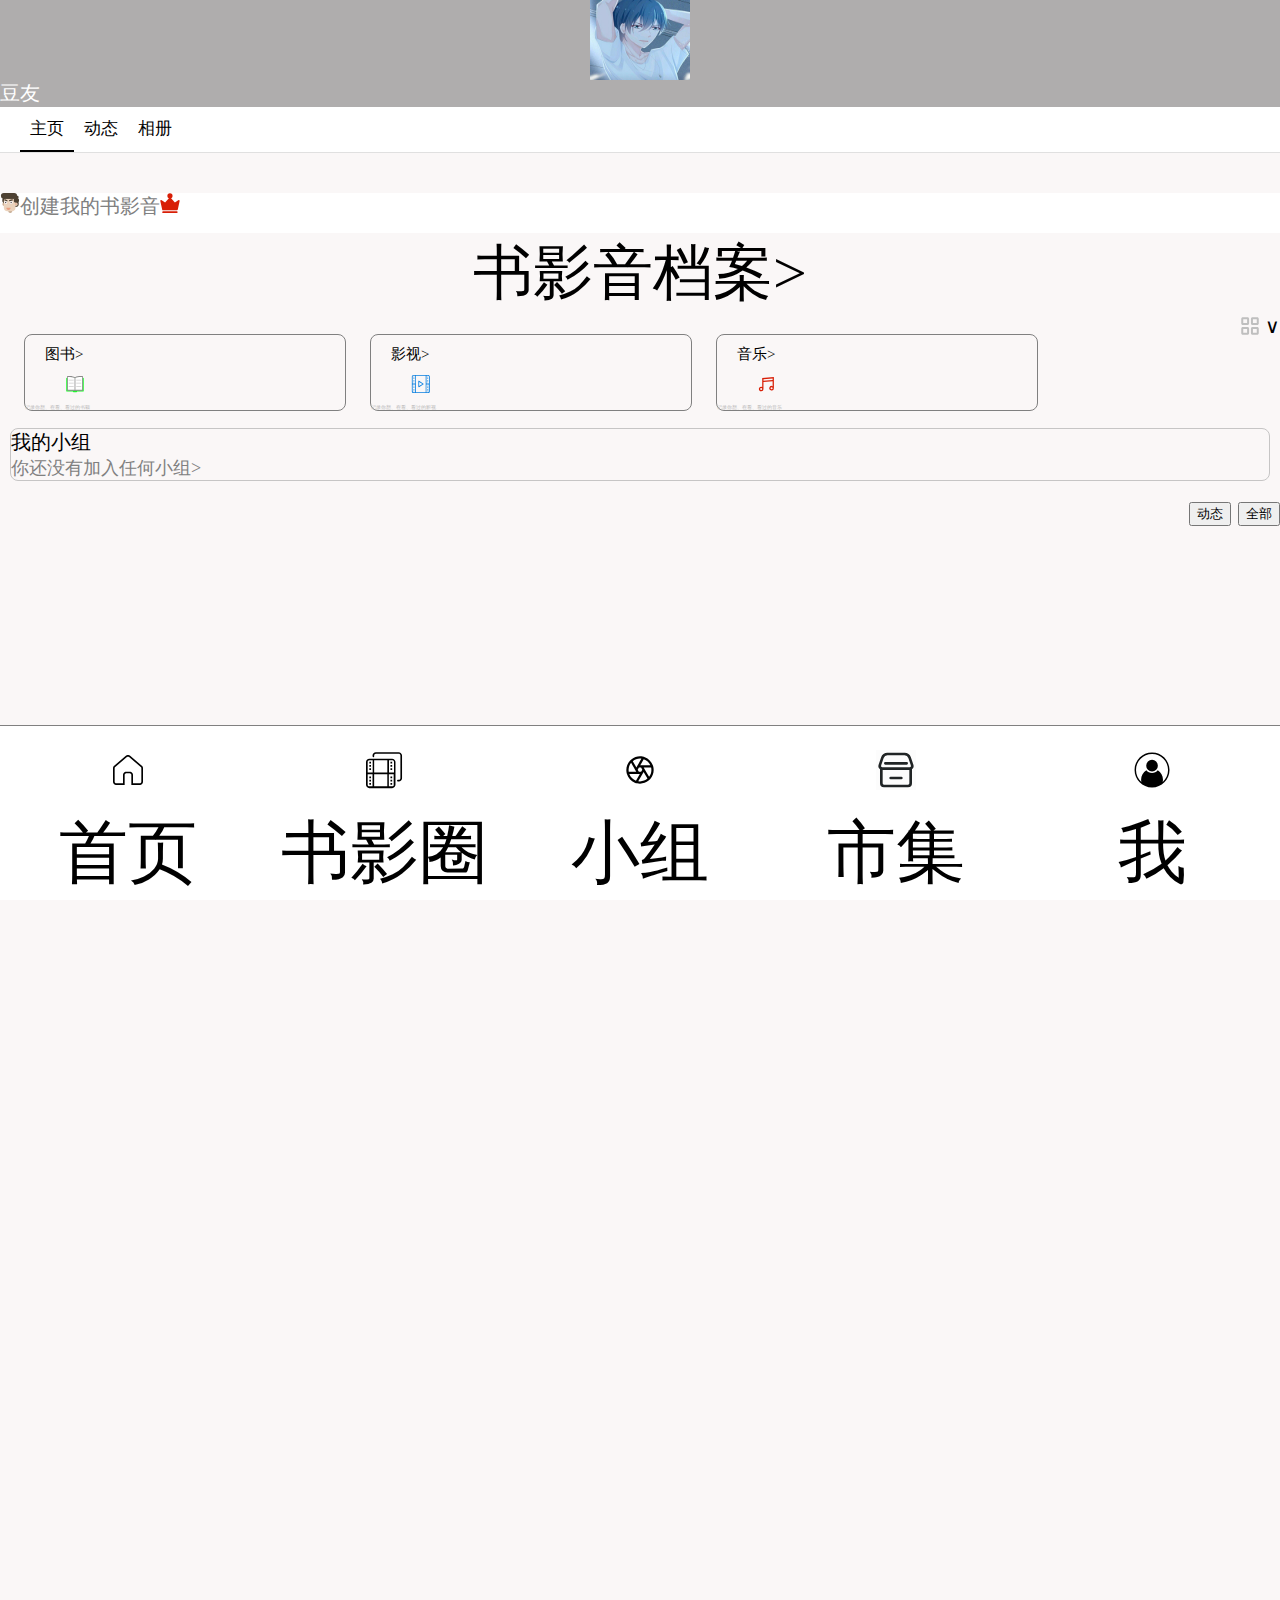
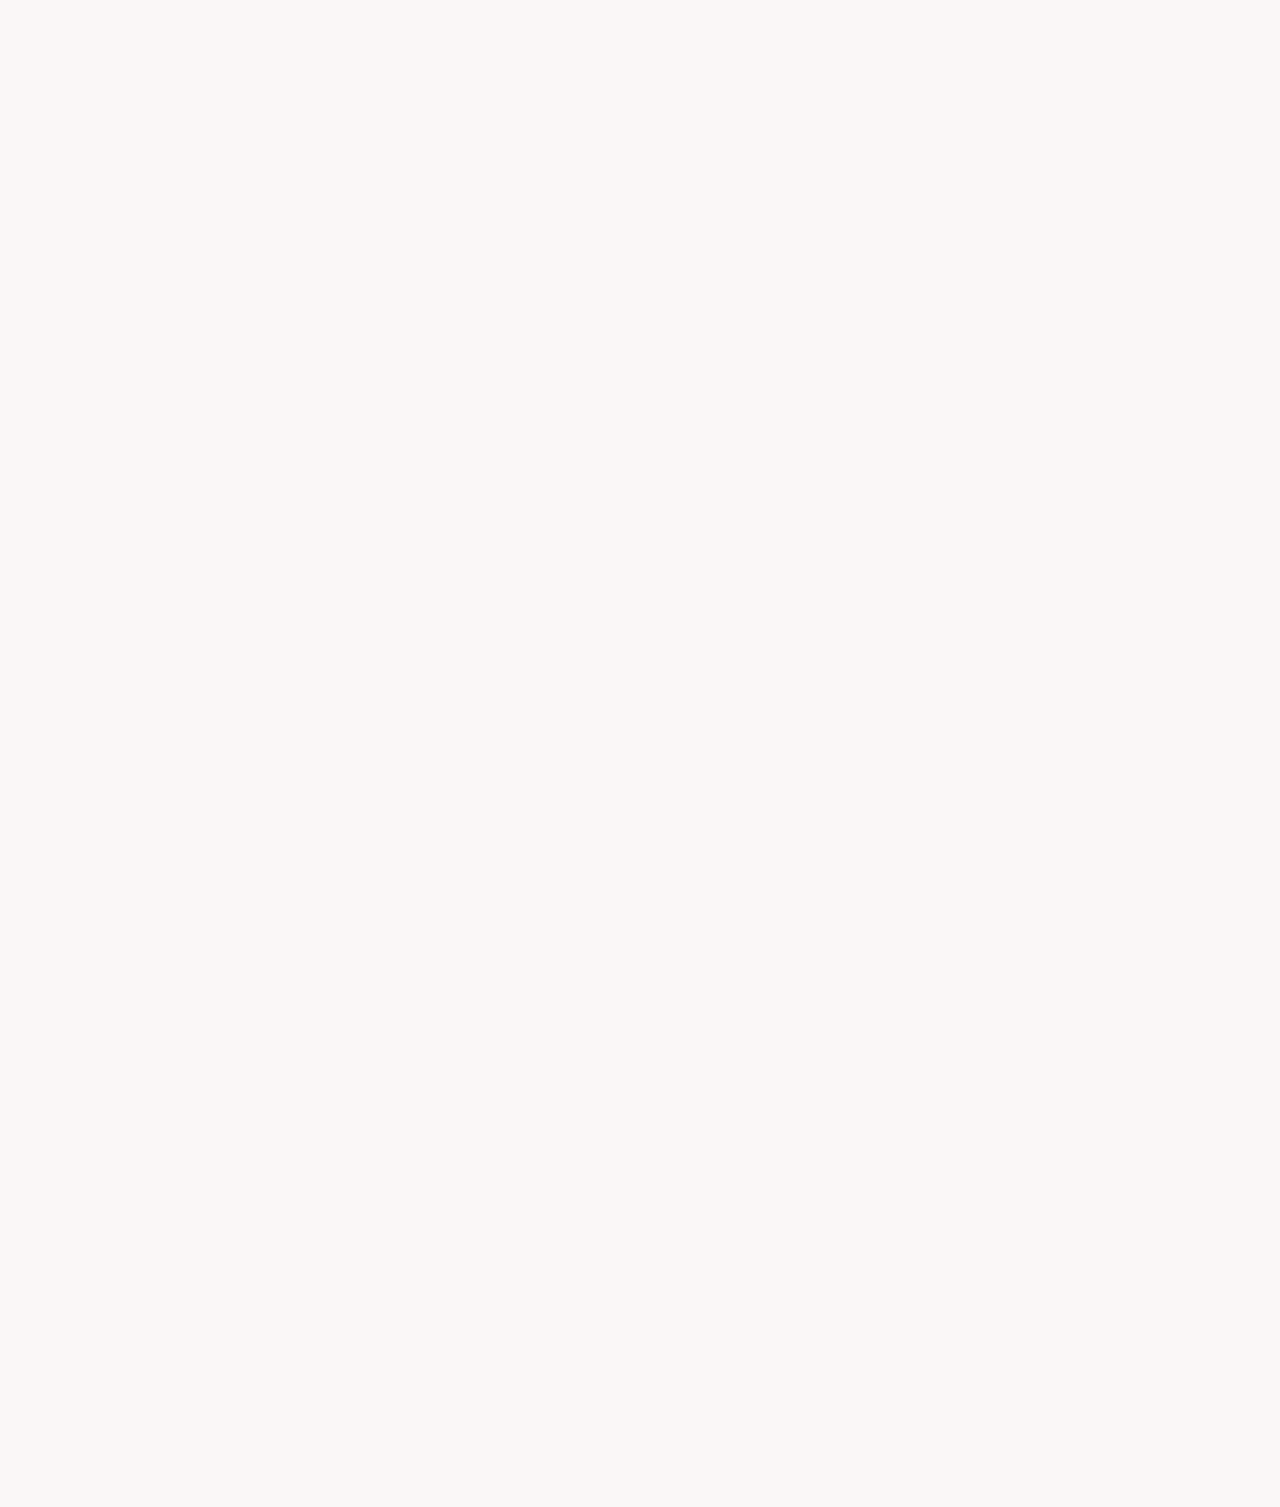
==== 2nd.html @ 73b3c6be "first app" ====
<!DOCTYPE html>
<html lang="en">

<head>
  <meta charset="UTF-8">
  <meta name="apple-mobile-web-app-capable" content="yes">
  <meta name="apple-mobile-web-app-status-bar-style" content="black">
  <meta name="format-detection" content="telephone=no">
  <meta name="viewport" content="width=device-width, initial-scale=1.0, maximum-scale=1.0, user-scalable=0, shrink-to-fit=no, viewport-fit=cover">
  <title>20001010421-周恩鳌</title>
  <script src="./font/iconfont.js"></script>
  <link rel="stylesheet" href="./js/swiper/swiper-bundle.css">
  <link rel="stylesheet" href="./css/pub.css">
  <style>
    .icon {
      width: 1em;
      height: 1em;
      vertical-align: -0.15em;
      fill: currentColor;
      overflow: hidden;
    }

    .botton {
      border-top-style: solid;
      border-width: 1px;
      border-color: gray;
      position: fixed;

      left: 0;
      bottom: 0;
      width: 100%;
      background-color: #fff;
      z-index: 9;
      display: flex;

    }

    .botton li {
      width: 20%;
      text-align: center;


    }

    .botton svg {

      font-size: 40px;
      margin: 5px auto;
    }

    .head {
      padding-top: 10px;
      z-index: 9999;

      background-color: #fff;

      width: 100%;
      display: flex;
      display: none;


    }
     

    .move {
      padding-top: 10px;
      z-index: 9999;

      background-color: #fff;

      width: 100%;
      display: flex;

    }

    .top {
      background-color: rgb(175, 173, 173);

    }

    .top img {

      height: 80px;
      width: 100px;
      margin: 0 auto;
    }

    .top li:first-child {



      background-color: rgb(175, 173, 173);
    }

    .top li:last-child {

      font-size: 20px;
      color: #fff;
    }

    .touch {
      border: none;
      background-color: #fff;
      font-size: 30px;
    }

    .head li {

      font-size: 30px;
    }

    .head li span {
      font-size: 10px;
    }

    .head li:first-child {
      flex-grow: 1;


    }

    .head li:nth-child(2) {
      flex-grow: 1;
    }

    #toggle-Sidebal {
      border: none;
      background-color: #fff;
      font-size: 30px;
    }

    .tab {
      height: 3000px;
      background-color: rgb(250, 247, 247);


    }

    .tt {
      z-index: 9999;

      width: 100%;
      display: flex;
      border-bottom: 1px solid #e0e0e0;
      padding: 0 20px;

      background-color: #fff;
    }

    .tt span {
      padding: 10px;
      text-align: center;
      font-size: 17px;
      background-color: #fff;

    }

    .tt .cur {
      border-bottom: 2px solid black;

      color: #000;
    }

    .tc {

      font-size: 60px;
      text-align: center;
      padding-top: 40px;
      display: none;
    }

    .sidebal {
    
      width: 300px;
      height: 1000px;

      position: absolute;
      left: 0;
      top: 0;

      background: #eee;
      display: flex;


      transform: translateX(-400px);

    }

    .sidebal.show {
      transform: translateX(0);
    }


    .sidebal-menu li {
      height: 50px;

      text-indent: 20px;

    }

    .shut {

      font-size: 20px;
      margin-top: 10px;
      color: grey;

    }

    .book span:first-child {
      font-size: 20px;

      display: flex;
      color: grey;
      background-color: #fff;
      height: 40px;

    }

    /* .move {
      background-color: #fff;
    }

    .movie span:first-child {
      font-size: 20px;
      display: flex;
      text-indent: 5px;
      margin: 10px;
    } */

    .box li div:first-child {
      font-size: 15px;
      text-align: left;
      text-indent: 10px;
      margin: 10px;
    }

    .box svg {
      font-size: 20px;
      display: flex;
      margin: 10px 40px;
    }

    .box li div:last-child {
      font-size: 5px;
      text-align: left;
      color: rgb(185, 184, 184);

    }

    .box li {
      float: left;
      width: 25%;
      border: solid 1px grey;
      margin-left: 24px;
      margin-top: 20px;
      border-radius: 8px;
    }

    .two {
      font-size: 20px;
      text-align: right;

    }

    .group {
      margin: 10px;
      border: solid 1px rgb(198, 197, 197);
      border-radius: 8px;
 
      margin-top: 90px;
    }

    .group span:first-child {
    
      font-size: 20px;
      
      display: flex;
    
    }

    .group span:last-child {
      display: flex;
      font-size: 18px;
      text-align: left;
      color: gray;
    }

    .three {
      font-size: 0;
      text-align: right;


    }

    .jlist {

      text-align: left;
      margin: 10px 20px;



    }

    .jlist li {
      font-size: 15px;
      margin: 10px;
      padding: 10px;
      background-color: #eee;
      border-radius: .5em;
    }





    .time {

      color: rgb(162, 159, 159);

    }

    .word {
      font-size: 20px;
      text-align: left;
      text-indent: 10px;
    }

    .three {
      font-size: 30px;
      color: grey;
    }
  </style>
</head>

<body>
  <header>
    <div class="top" id="top">
      <ul>

        <li>
          <img src="./img/tx.jpg" alt="">
        </li>

        <li>
          豆友
        </li>

      </ul>

    </div>

    <ul class="head" id="head">
      <li>
        <button class="touch" id="toggle-sidebal">
          <svg class="icon" aria-hidden="true">
            <use xlink:href="#icon-caidan_o-copy"></use>
          </svg>
        </button>

      </li>
      <li>
        <svg class="icon" aria-hidden="true">
          <use xlink:href="#icon-01"></use>
        </svg>
        <span> 豆友 </span>
      </li>

      <li>
        <svg class="icon" aria-hidden="true">
          <use xlink:href="#icon-xinfeng"></use>
        </svg>
      </li>
    </ul>



  </header>

  <div class="tab">
    <div class="tt" id="tt">

      <span class="cur">主页</span>
      <span>动态</span>
      <span>相册</span>
    </div>
    <div class="tc" style="display:block">
      <div class="book">
        <span>
          <svg class="icon" aria-hidden="true">
            <use xlink:href="#icon-01"></use>
          </svg>
          创建我的书影音
          <svg class="icon" aria-hidden="true">
            <use xlink:href="#icon-paihangbang"></use>
          </svg>
        </span>

      </div>
      <div class="movie">
        <span>书影音档案></span>

        <ul class="box">
          <li>
            <div>图书></div>
            <svg class="icon" aria-hidden="true">
              <use xlink:href="#icon-tushu"></use>
            </svg>
            <div>记录你想、在看、看过的书籍</div>
          </li>
          <li>
            <div>影视></div>
            <svg class="icon" aria-hidden="true">
              <use xlink:href="#icon-iconset0130"></use>
            </svg>
            <div>记录你想、在看、看过的影视</div>
          </li>
          <li>
            <div>音乐></div>
            <svg class="icon" aria-hidden="true">
              <use xlink:href="#icon-yinle"></use>
            </svg>
            <div>记录你想、在看、看过的音乐</div>
          </li>
        </ul>

        <div class="two">
          <svg class="icon" aria-hidden="true">
            <use xlink:href="#icon-houtaishangpinguanli"></use>
          </svg>
          <span>∨</span>
        </div>
      </div>
      <div class="group">

        <span>我的小组</span>
        <span>你还没有加入任何小组></span>
      </div>
      <div class="three">
        <button>动态 </button> <button>全部 </button>
      </div>
    </div>

    <div class="tc">
      <div class="word">
        <span> 还没有发过动态，</span>

        <p>看看别人在什么什么...</p>
      </div>
      <ul class="jlist"></ul>
    </div>
    <div class="tc">

      <span class="three">暂无相册</span>

    </div>

  </div>


  <div class="sidebal" id="app-sidebal">
    <ul class="sidebal-menu" id="sidebal-menu">


      <li> <svg class="icon" aria-hidden="true">
          <use xlink:href="#icon-01"></use>
        </svg>
        <span> 豆友 </span></li>
      <li> <svg class="icon" aria-hidden="true">
          <use xlink:href="#icon-shoucang"></use>
        </svg>
        <span> 我的收藏</span></li>
      <li> <svg class="icon" aria-hidden="true">
          <use xlink:href="#icon-guanzhudianpu"></use>
        </svg>
        <span> 我的关注</span></li>
      <li> <svg class="icon" aria-hidden="true">
          <use xlink:href="#icon-w_lishi"></use>
        </svg>
        <span> 浏览历史</span></li>
      <li> <svg class="icon" aria-hidden="true">
          <use xlink:href="#icon-yusan01"></use>
        </svg>
        <span> 青少年模式</span></li>
      <li> <svg class="icon" aria-hidden="true">
          <use xlink:href="#icon-shezhi"></use>
        </svg>
        <span> 设置</span></li>
      <li> <svg class="icon" aria-hidden="true">
          <use xlink:href="#icon-bangzhu"></use>
        </svg>
        <span> 帮助与反馈</span></li>
      <li> <svg class="icon" aria-hidden="true">
          <use xlink:href="#icon-shequ"></use>
        </svg>

        <span> 社区管理中心</span></li>
      <li><button class="shut" id="toggle-sidebar"> < </button></li>
    </ul>
            </div>
    <ul class="botton">
        <li>
          <a href="./3rd.html">
            <svg class="icon" aria-hidden="true">
              <use xlink:href="#icon-shouye1"></use>
            </svg>
            <p>首页</p>
          </a>
        </li>
    
        <li>
          <a href="./3rd.html">
            <svg class="icon" aria-hidden="true">
              <use xlink:href="#icon-iconset0129"></use>
            </svg>
            <p>书影圈</p>
          </a>
        </li>
        <li>
          <svg class="icon" aria-hidden="true">
            <use xlink:href="#icon-pengyouquan"></use>
          </svg>
          <p>小组</p>
        </li>
        <li>
          <svg class="icon" aria-hidden="true">
            <use xlink:href="#icon-shangcheng"></use>
          </svg>
          <p>市集</p>
        </li>
        <li>
          <svg class="icon" aria-hidden="true">
            <use xlink:href="#icon-wode"></use>
          </svg>
          <p>我</p>
        </li>
      </ul>
      <script src="./js/tab.js"></script>
      <script>
        var btnToggle =document.querySelector("#toggle-sidebal");
        var  appSidebal =document.querySelector("#app-sidebal");
        var  shutSidebal =document.querySelector("#toggle-sidebar");
                                          
        btnToggle.onclick =  function(){
            appSidebal.classList.toggle('show')
        }
        shutSidebal.onclick =  function(){
          appSidebal.classList.toggle('show')
        }
      </script>
      <script>
        var bt =document.querySelector("#head");
        window.onscroll=()=>{
          var st=document.documentElement.scrollTop;
          console.log(st);
          if(st>top.offsetHeight){
          bt.classList.toggle('move');
     
          }
          else{
            bt.classList.toggle('move');
          }
        }
      </script>
     <script>
      var jarr = [{
         
          svg: "#icon-taolun",
          title: "你是怎么来豆瓣的？",
          svg1: "#icon-07",
          people: "朋友说这么可以找对象吗...",
          time: "35分钟前",
  
        },
        {
         
          svg: "#icon-taolun",
          title: "你最近度过印象最深的书",
          svg1: "#icon-07",
          people: "我不喜欢这时间，我只喜欢你...",
          time: "21分钟前",
        },
        {
  
          svg: "#icon-taolun",
          title: "你最喜欢的一句歌词",
          svg1: "#icon-07",
          people: "想念的长轨，我可以一个人站在...",
          time: "31分钟前",
        },
  
      ]
      var jlist = document.querySelector(".jlist");
      //dom
      jarr.forEach((v, j) => {
        var nli = document.createElement("li");
        nli.innerHTML = ` 
        <svg class="icon" aria-hidden="true">
                <use xlink:href="${v.svg}"></use>
              </svg>
              <b>${v["title"]}</b>
              <p>
                <svg class="icon" aria-hidden="true">
                    <use xlink:href="${v.svg1}"></use>
                  </svg>
                  <span>${v["people"]}</span>
                  <span class="${v["time"]}">31分钟前</span>
              </p>
                  `;
        jlist.appendChild(nli);
  
      })
  
    
    </script>
      

</body>
</html>
---- css/pub.css ----
h1,h2,h3,h4,h5,h6,ul,p,body,form,dl,dd,dt{
    padding: 0;
    margin: 0;
}
ul{
    list-style:none;
}
a{
    text-decoration: none;
    color: #000;
}
 
img{
    border: none;
    display: block;
}
body{
    min-width:320px;
    margin:0 auto;/* 加max-width时增加该属性 */
    overflow-x: hidden;
}
html{
    font-size:5.4vw;/* rem,另外可以用media query实现 */
}
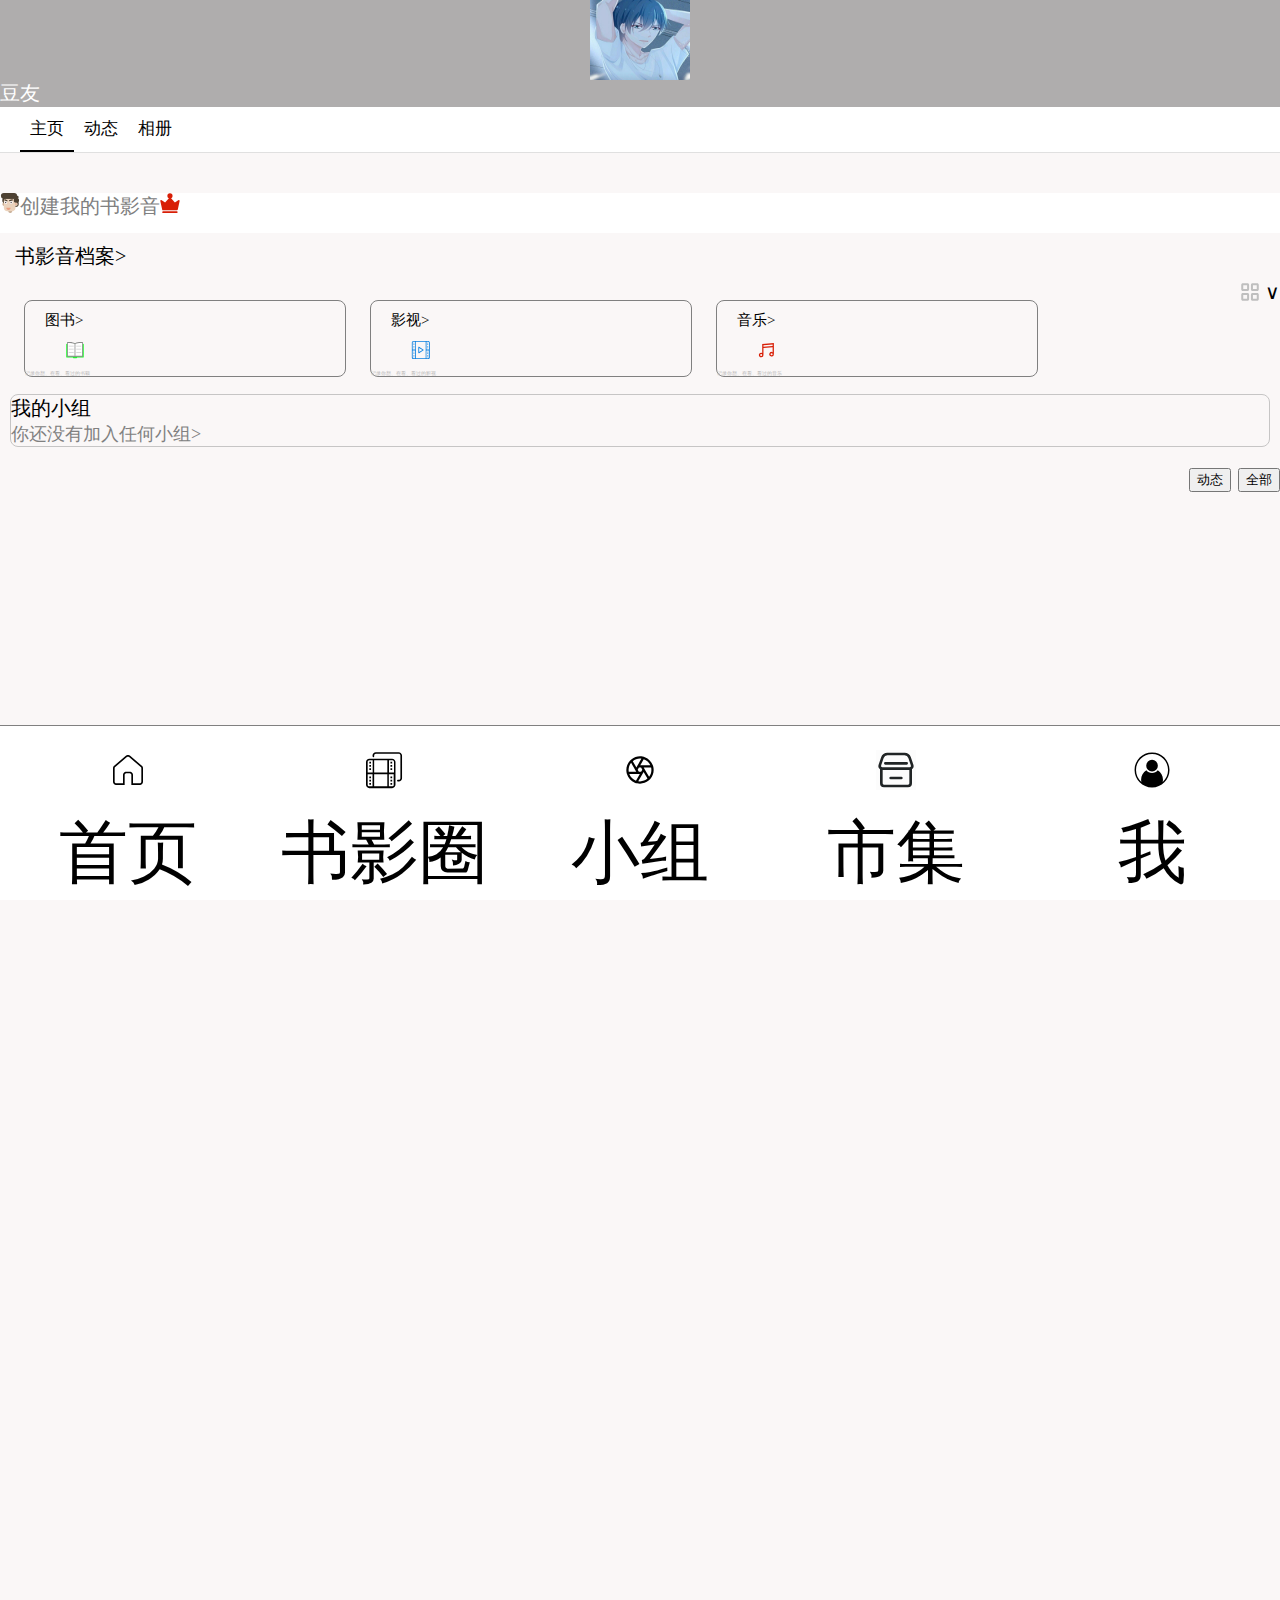
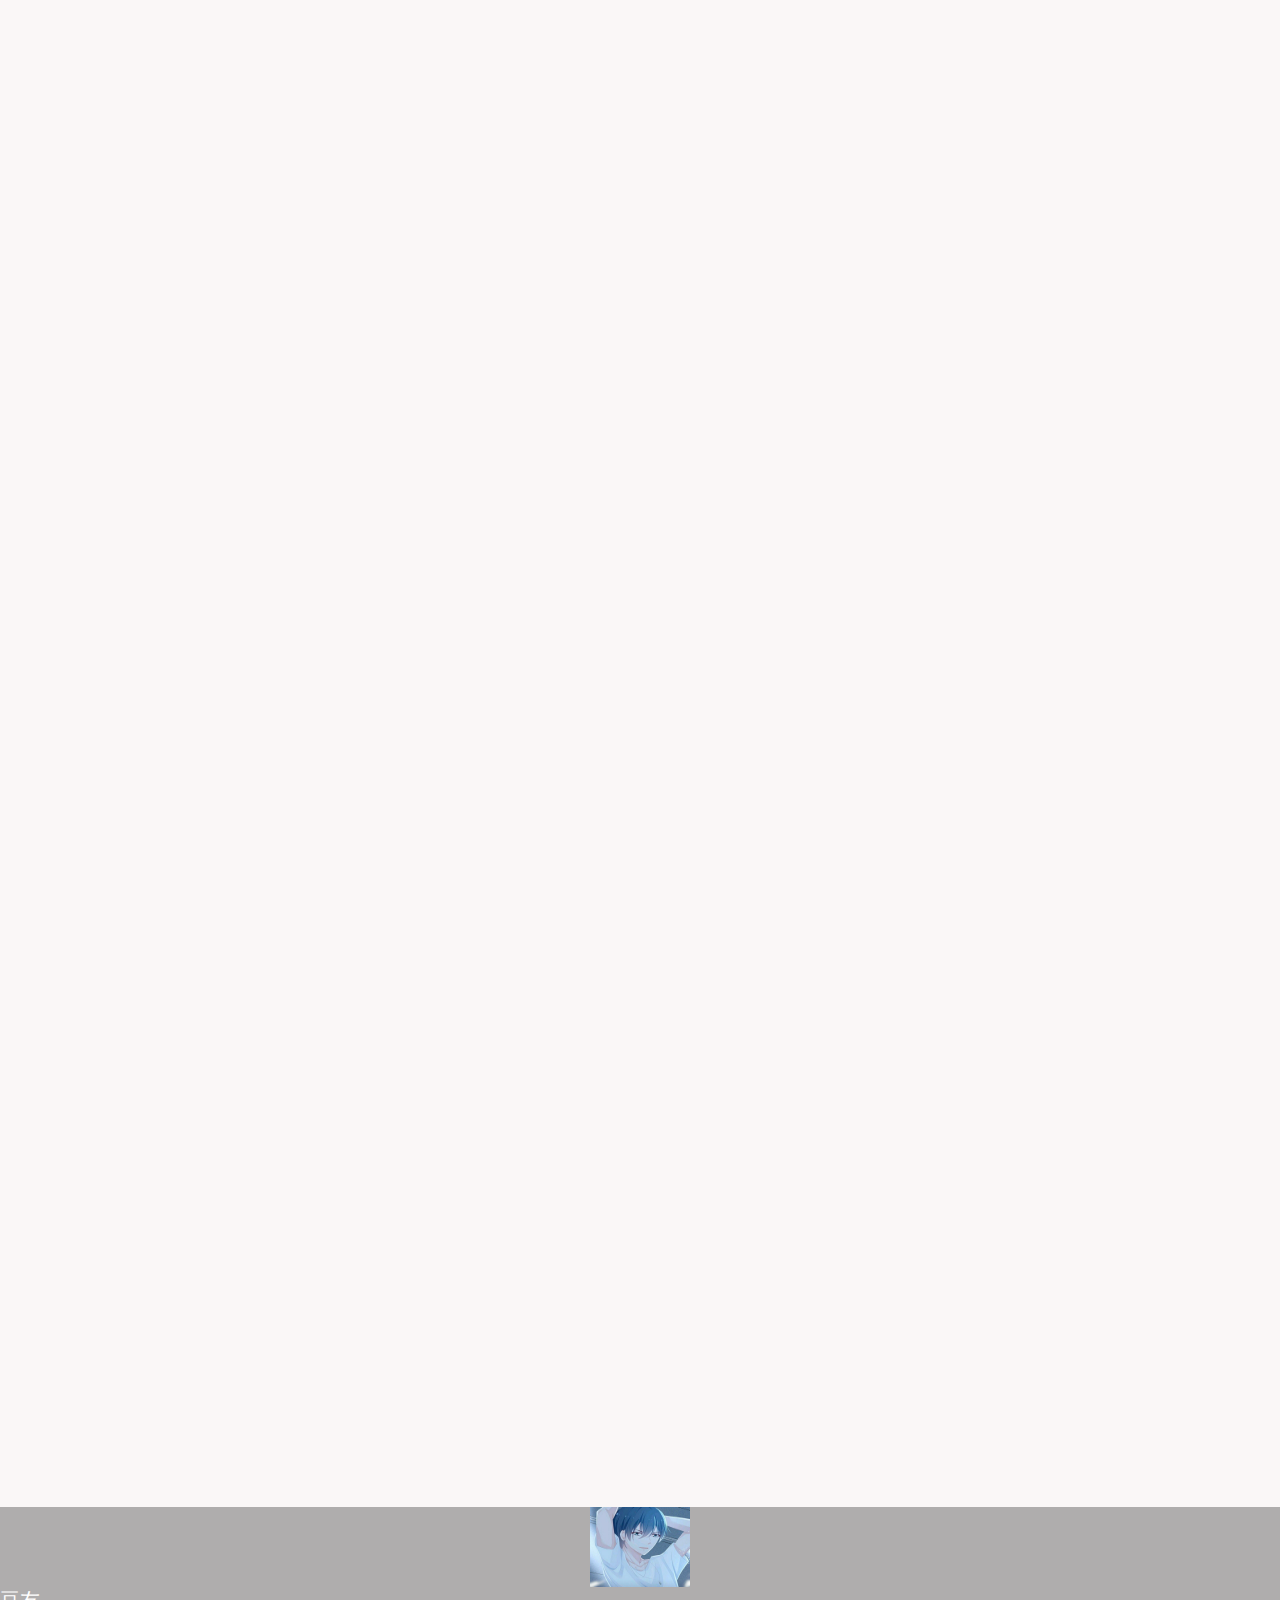
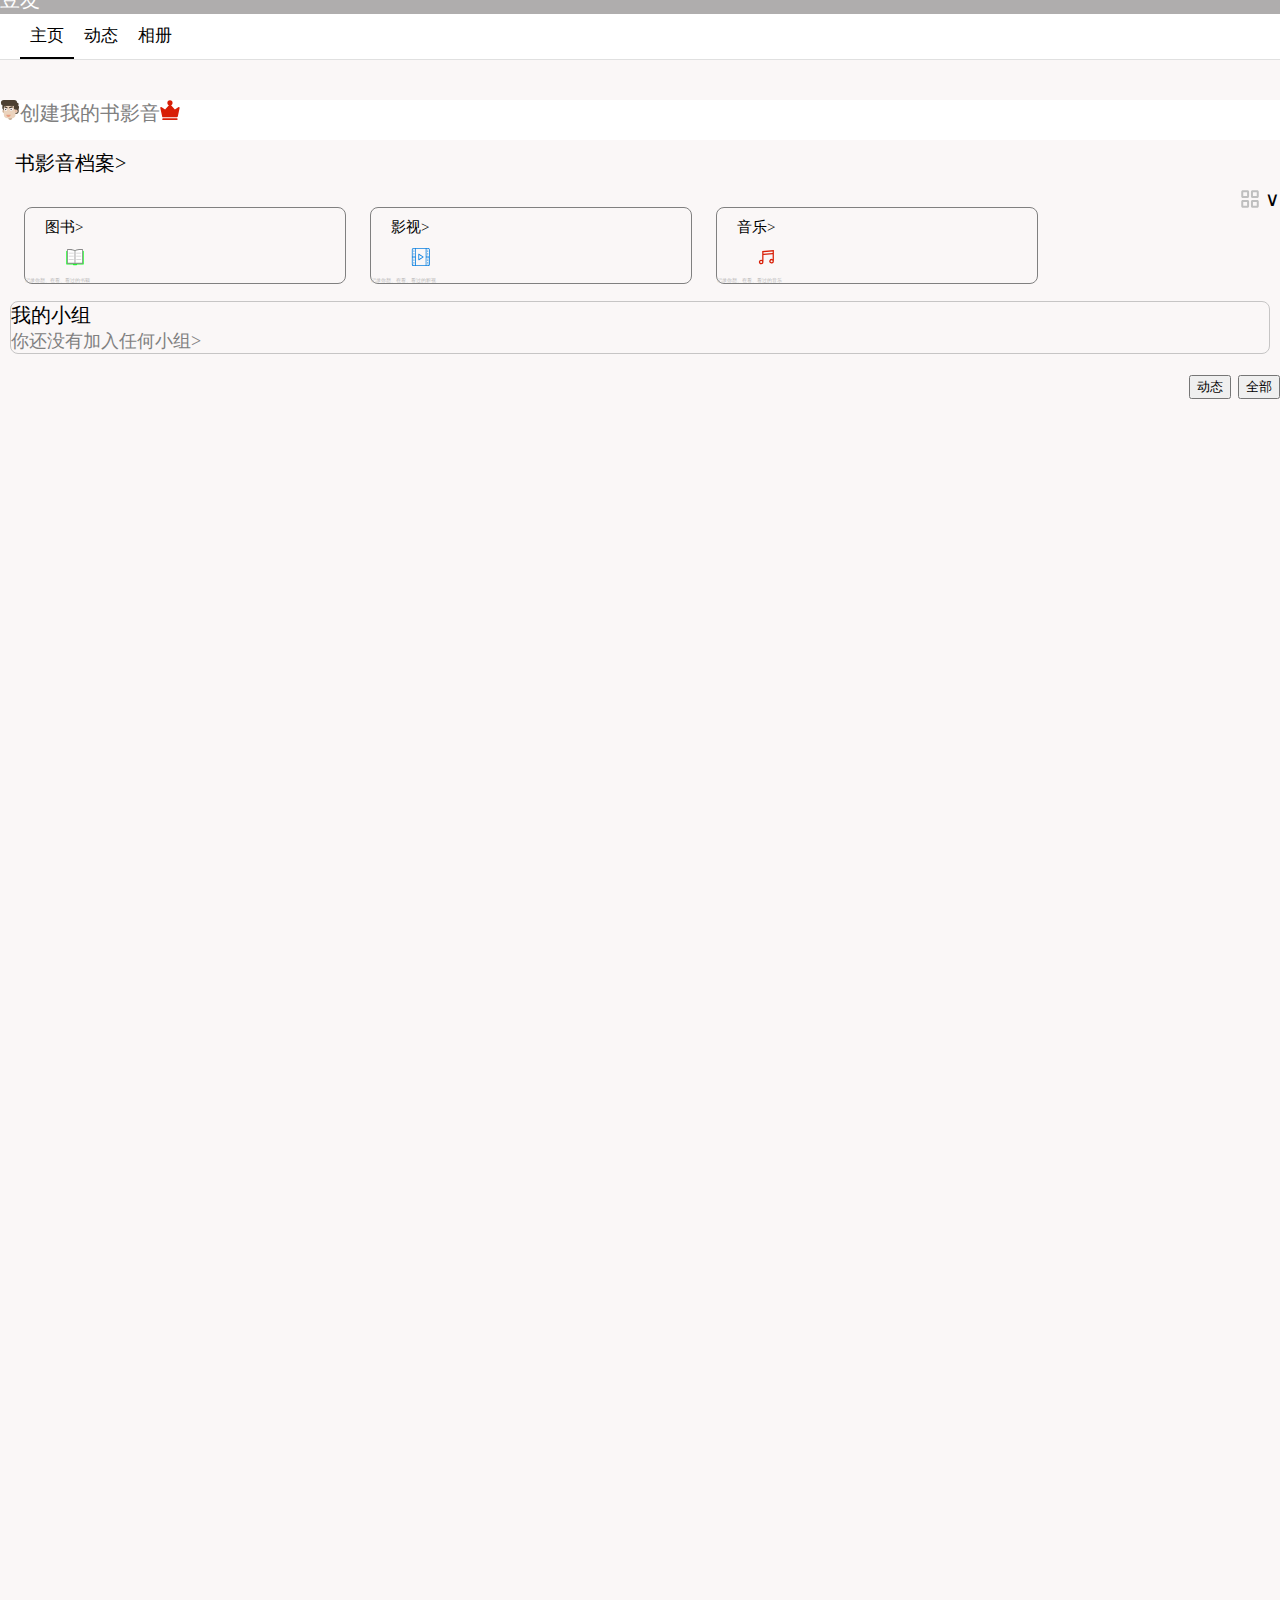
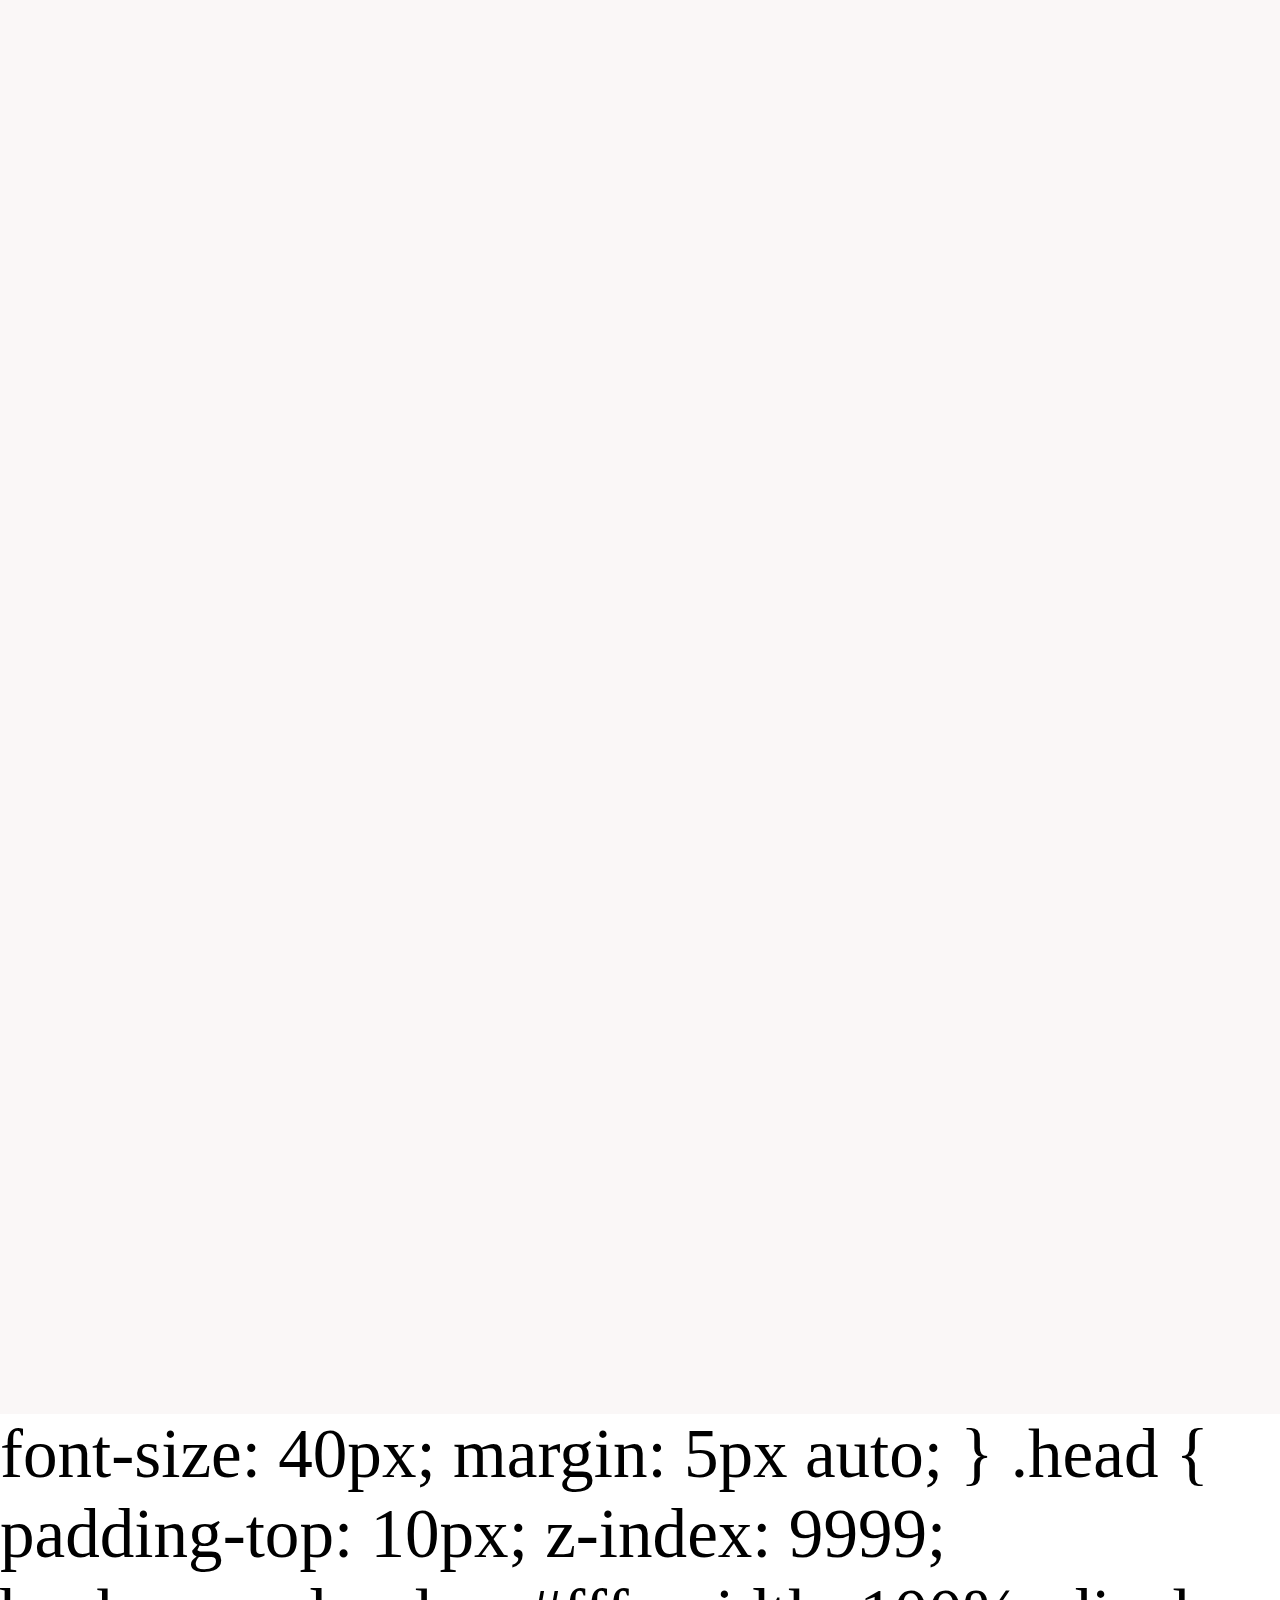
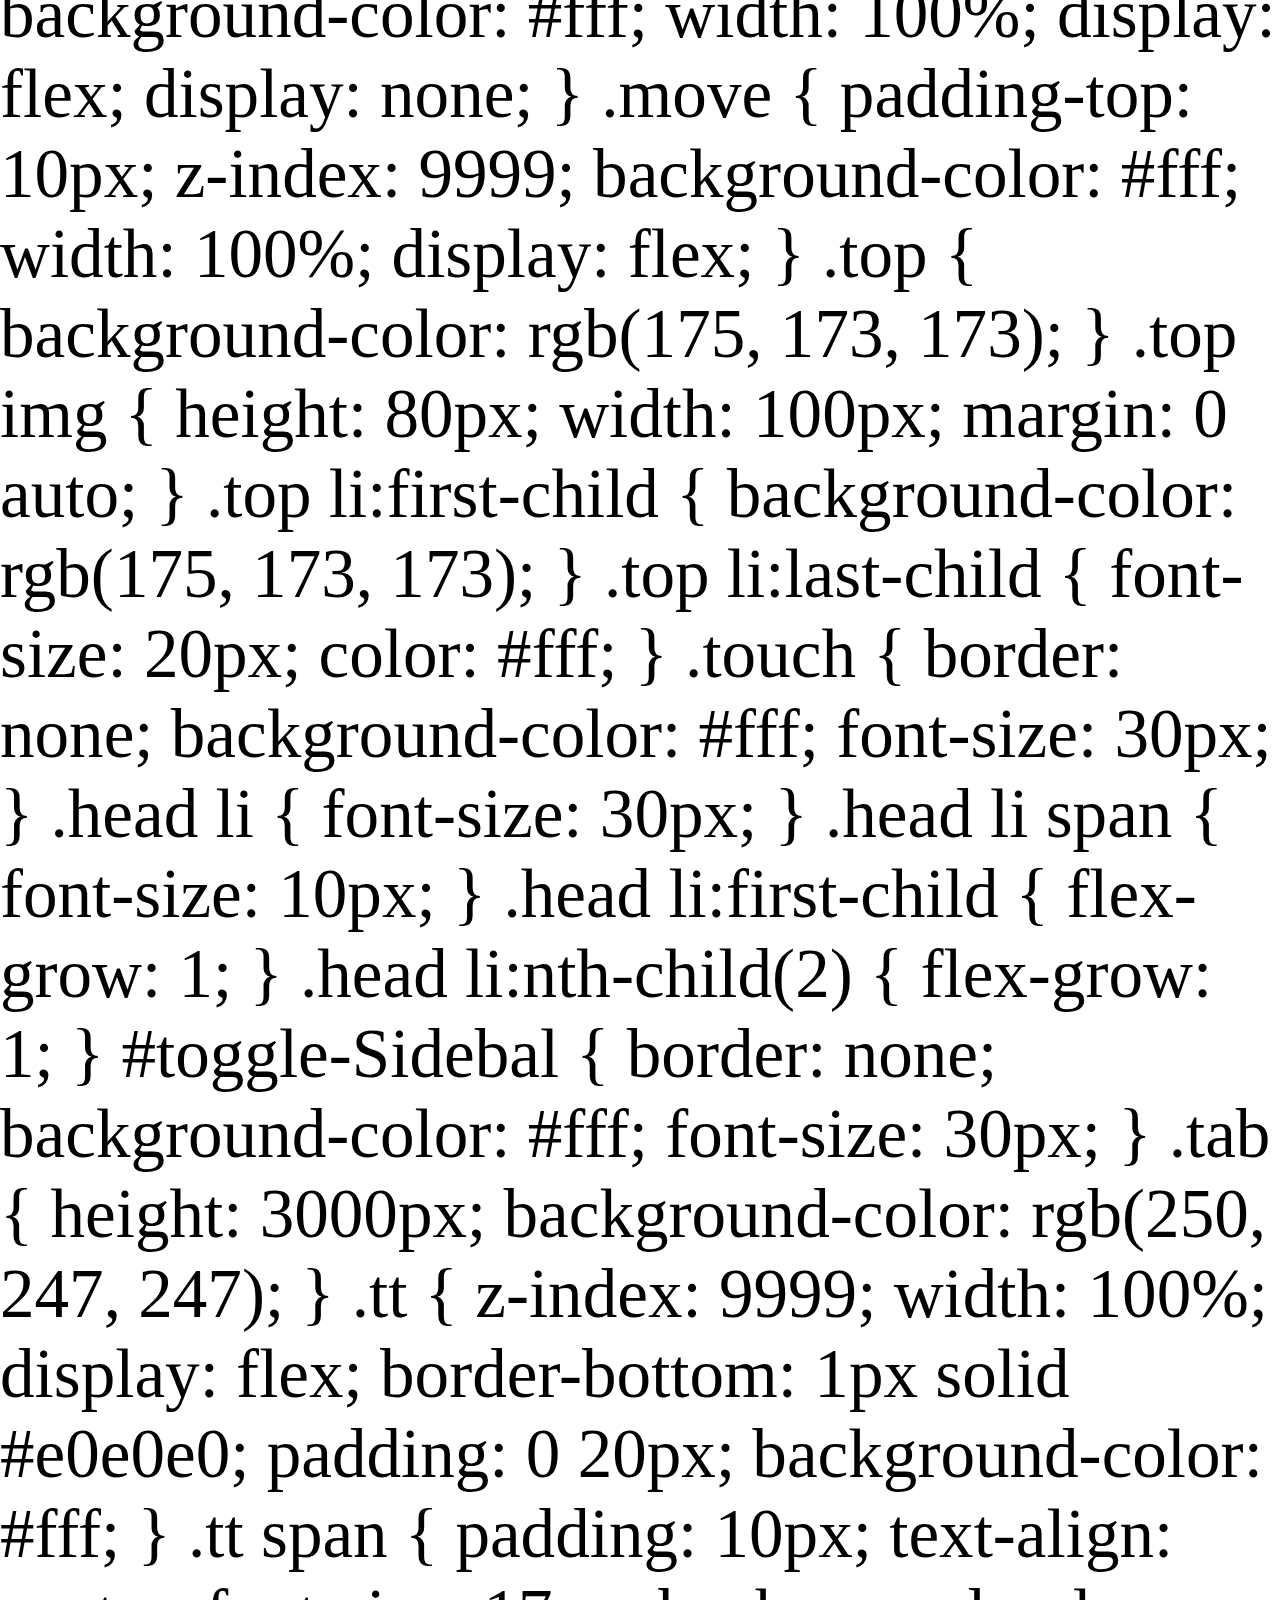
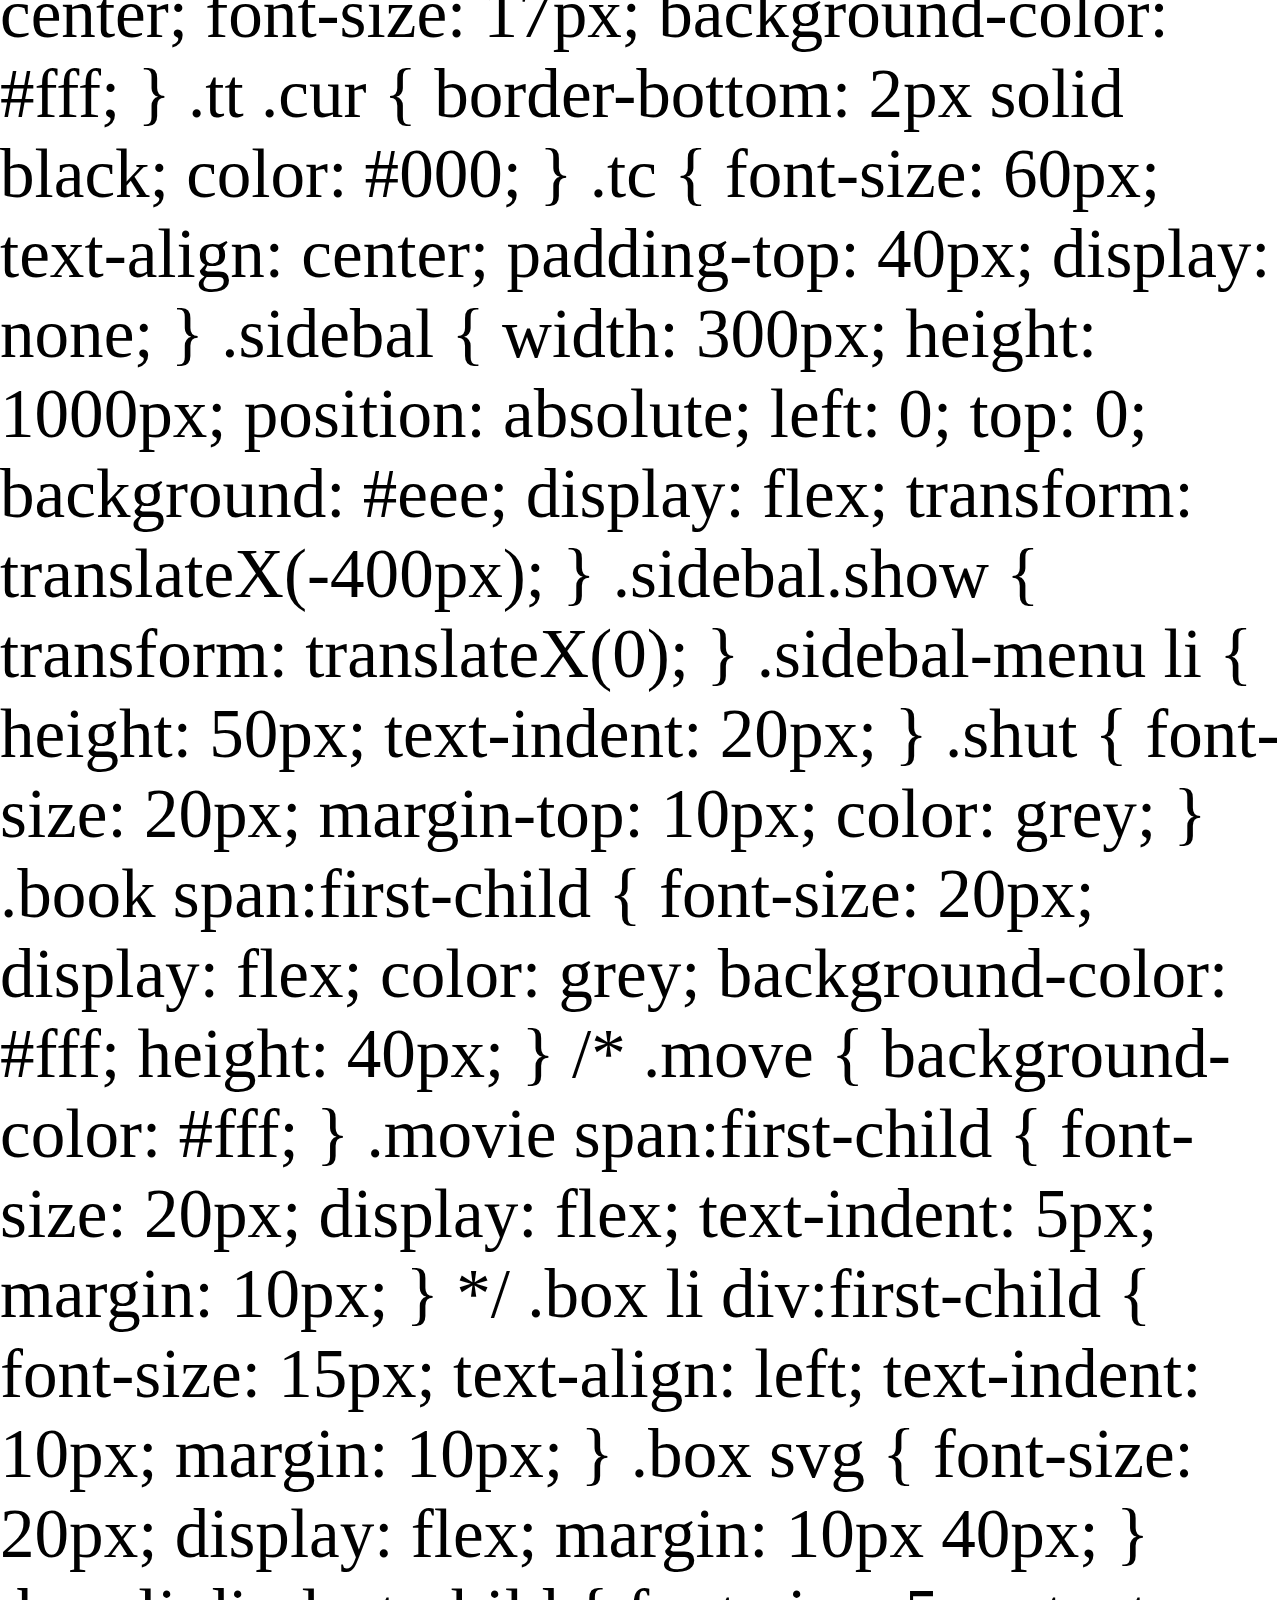
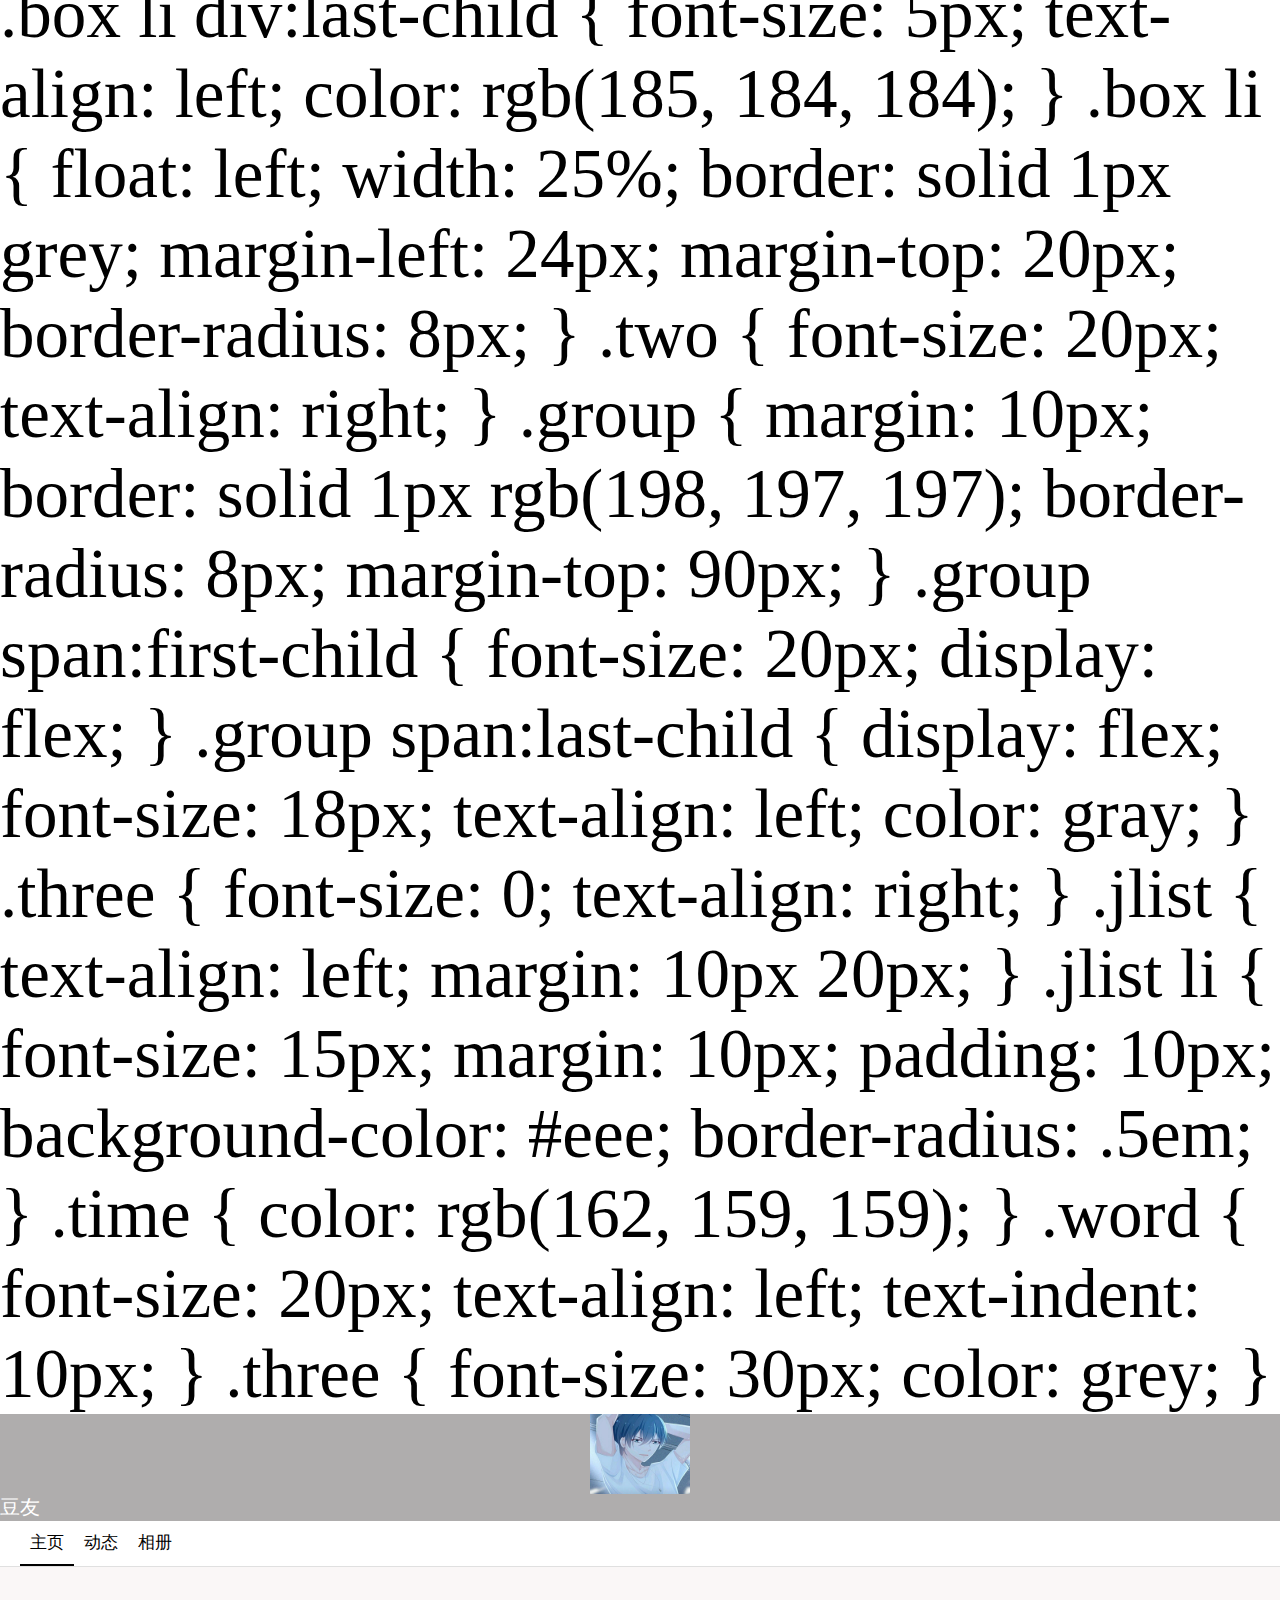
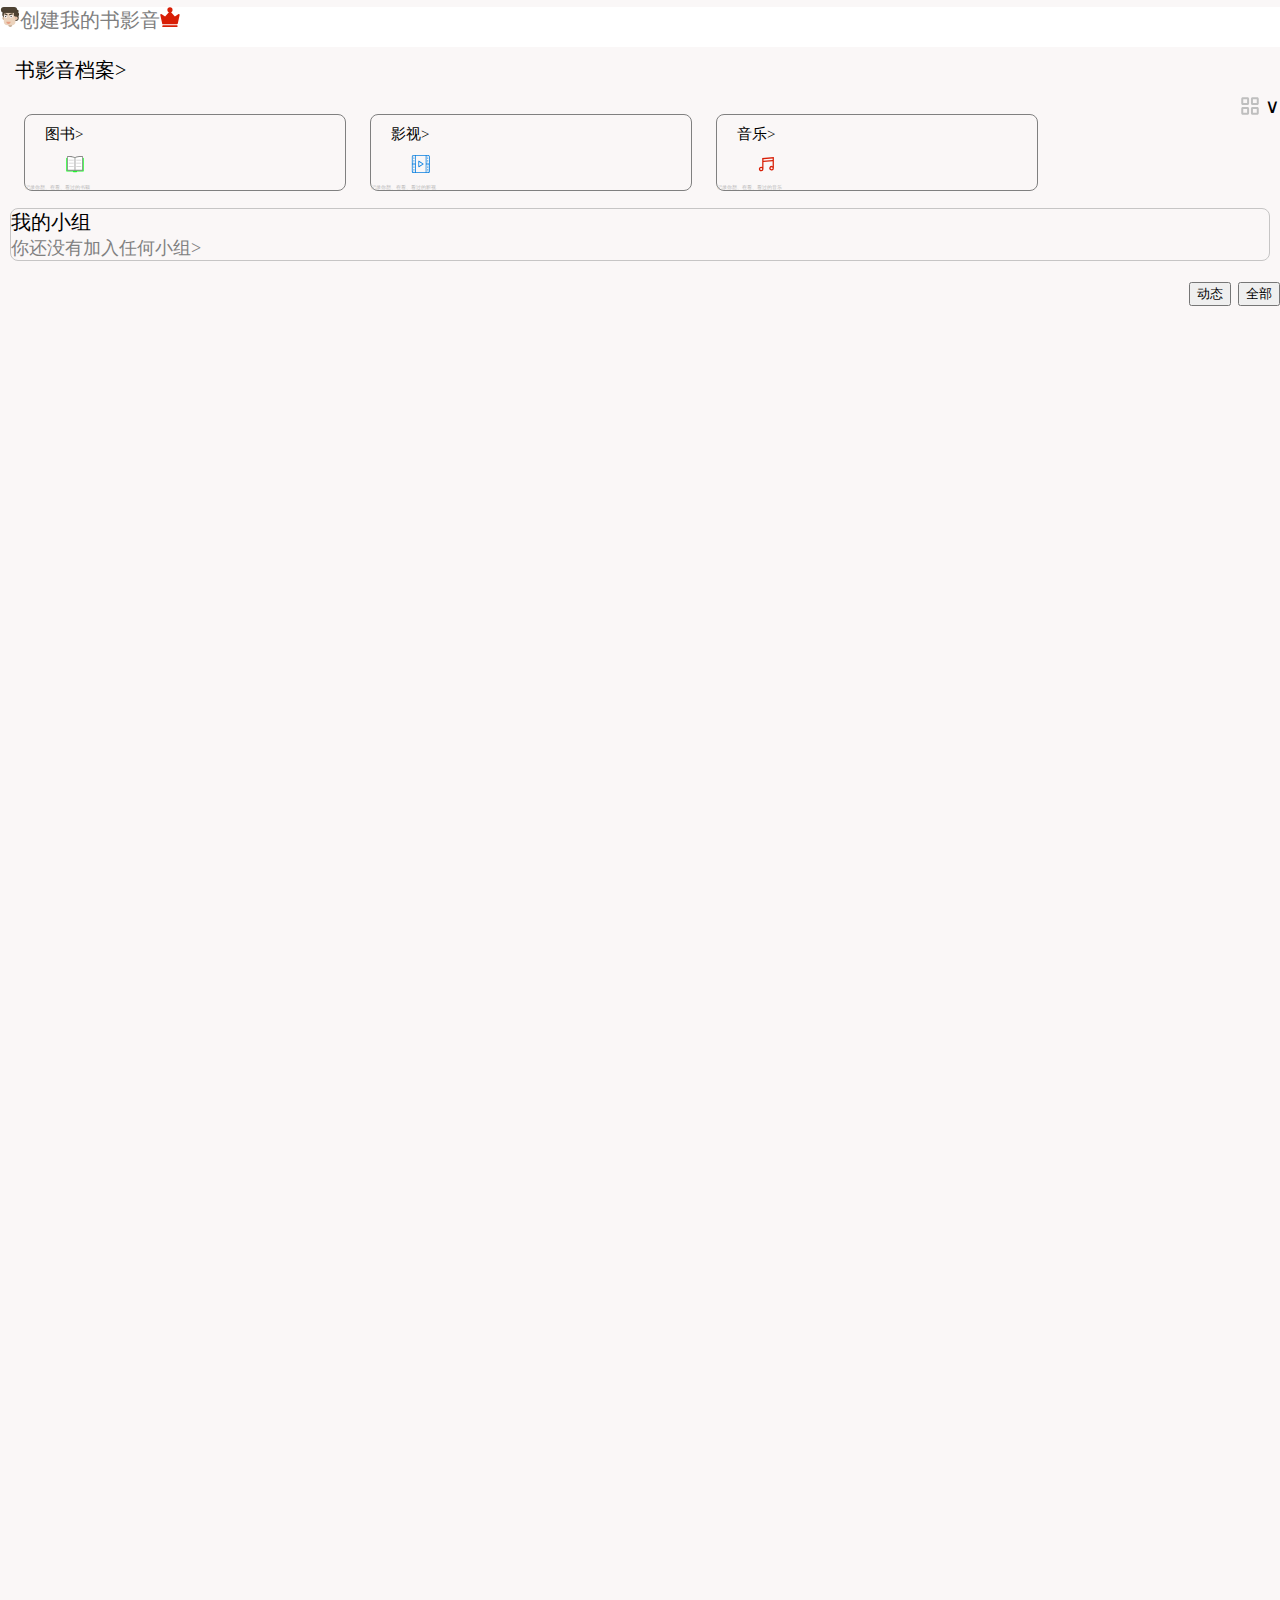
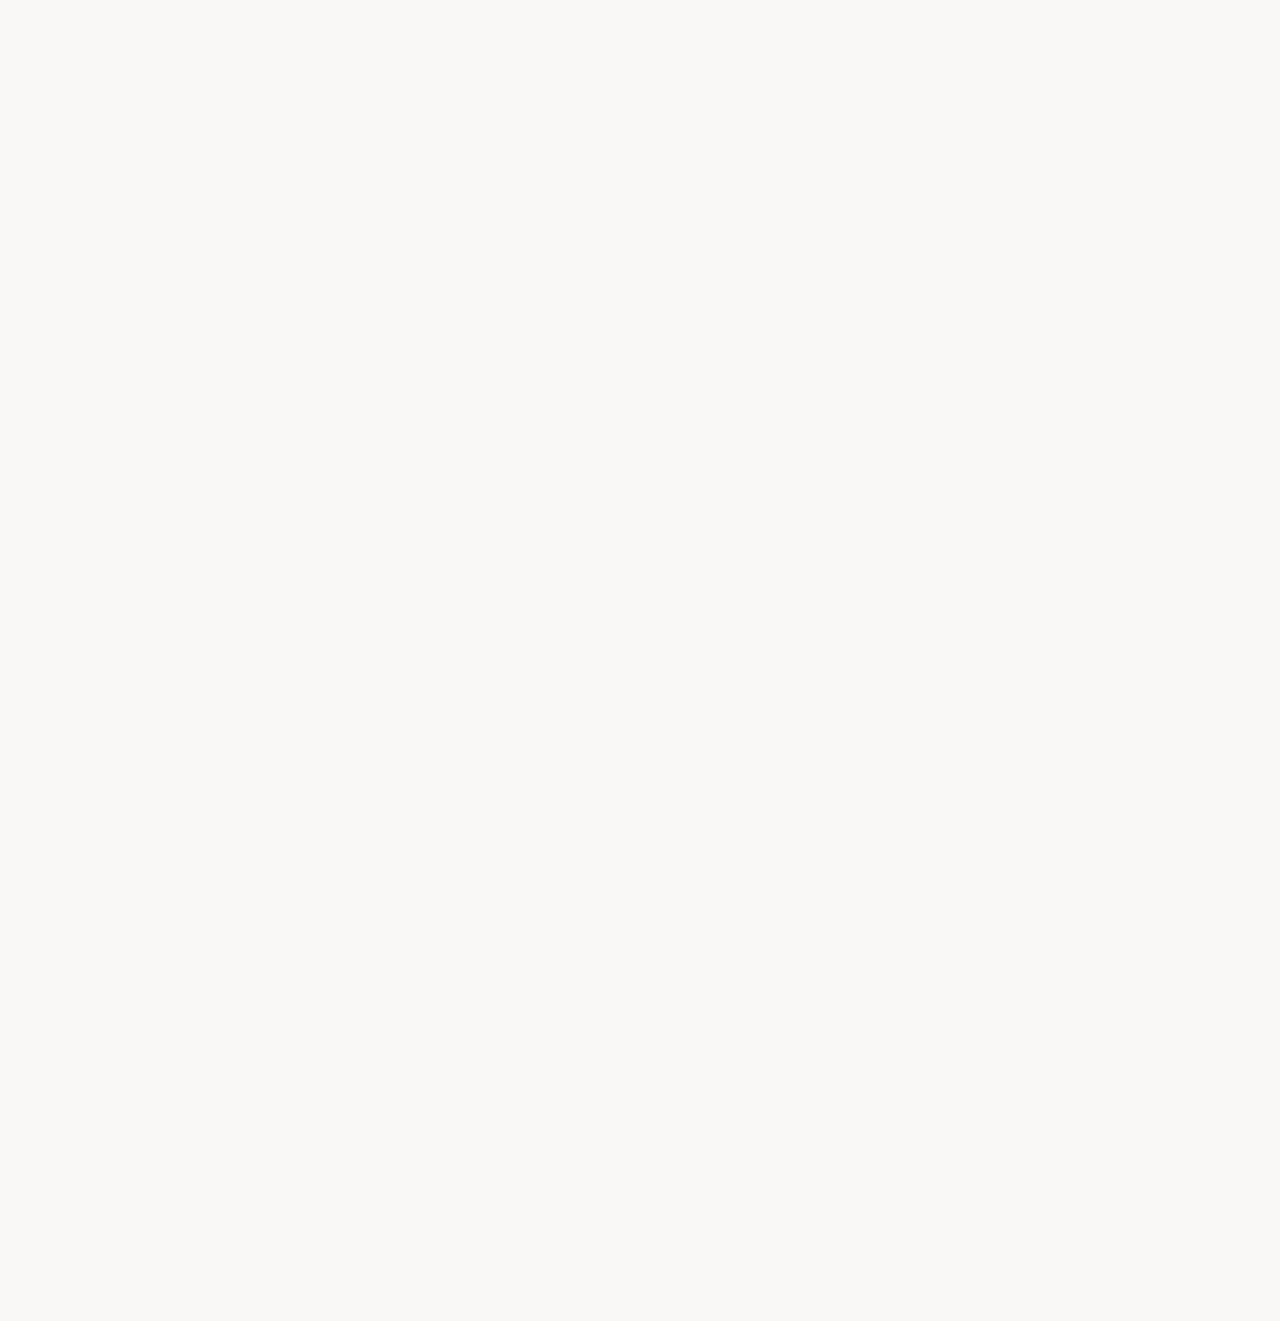
==== commit 570bf447: "Update 2nd.html" ====
--- a/2nd.html
+++ b/2nd.html
@@ -42,6 +42,62 @@
 
     }
 
+    .botton svg {<!DOCTYPE html>
+<html lang="en">
+
+<head>
+  <meta charset="UTF-8">
+  <meta name="apple-mobile-web-app-capable" content="yes">
+  <meta name="apple-mobile-web-app-status-bar-style" content="black">
+  <meta name="format-detection" content="telephone=no">
+  <meta name="viewport" content="width=device-width, initial-scale=1.0, maximum-scale=1.0, user-scalable=0, shrink-to-fit=no, viewport-fit=cover">
+  <title>20001010421-周恩鳌</title>
+  <script src="./font/iconfont.js"></script>
+  <link rel="stylesheet" href="./js/swiper/swiper-bundle.css">
+  <link rel="stylesheet" href="./css/pub.css"><!DOCTYPE html>
+<html lang="en">
+
+<head>
+  <meta charset="UTF-8">
+  <meta name="apple-mobile-web-app-capable" content="yes">
+  <meta name="apple-mobile-web-app-status-bar-style" content="black">
+  <meta name="format-detection" content="telephone=no">
+  <meta name="viewport" content="width=device-width, initial-scale=1.0, maximum-scale=1.0, user-scalable=0, shrink-to-fit=no, viewport-fit=cover">
+  <title>20001010421-周恩鳌</title>
+  <script src="./font/iconfont.js"></script>
+  <link rel="stylesheet" href="./js/swiper/swiper-bundle.css">
+  <link rel="stylesheet" href="./css/pub.css">
+  <style>
+    .icon {
+      width: 1em;
+      height: 1em;
+      vertical-align: -0.15em;
+      fill: currentColor;
+      overflow: hidden;
+    }
+
+    .botton {
+      border-top-style: solid;
+      border-width: 1px;
+      border-color: gray;
+      position: fixed;
+
+      left: 0;
+      bottom: 0;
+      width: 100%;
+      background-color: #fff;
+      z-index: 9;
+      display: flex;
+
+    }
+
+    .botton li {
+      width: 20%;
+      text-align: center;
+
+
+    }
+
     .botton svg {
 
       font-size: 40px;
@@ -219,13 +275,13 @@
     /* .move {
       background-color: #fff;
     }
-
+*/
     .movie span:first-child {
       font-size: 20px;
       display: flex;
       text-indent: 5px;
       margin: 10px;
-    } */
+    }  
 
     .box li div:first-child {
       font-size: 15px;
@@ -516,16 +572,20 @@
           </a>
         </li>
         <li>
+          <a href="#">
           <svg class="icon" aria-hidden="true">
             <use xlink:href="#icon-pengyouquan"></use>
           </svg>
           <p>小组</p>
-        </li>
-        <li>
+        </a>
+        </li>
+        <li>
+          <a href="#">
           <svg class="icon" aria-hidden="true">
             <use xlink:href="#icon-shangcheng"></use>
           </svg>
           <p>市集</p>
+        </a>
         </li>
         <li>
           <svg class="icon" aria-hidden="true">
@@ -615,4 +675,1186 @@
       
 
 </body>
-</html>+</html>
+  <style>
+    .icon {
+      width: 1em;
+      height: 1em;
+      vertical-align: -0.15em;
+      fill: currentColor;
+      overflow: hidden;
+    }
+
+    .botton {
+      border-top-style: solid;
+      border-width: 1px;
+      border-color: gray;
+      position: fixed;
+
+      left: 0;
+      bottom: 0;
+      width: 100%;
+      background-color: #fff;
+      z-index: 9;
+      display: flex;
+
+    }
+
+    .botton li {
+      width: 20%;
+      text-align: center;
+
+
+    }
+
+    .botton svg {
+
+      font-size: 40px;
+      margin: 5px auto;
+    }
+
+    .head {
+      padding-top: 10px;
+      z-index: 9999;
+
+      background-color: #fff;
+
+      width: 100%;
+      display: flex;
+      display: none;
+
+
+    }
+     
+
+    .move {
+      padding-top: 10px;
+      z-index: 9999;
+
+      background-color: #fff;
+
+      width: 100%;
+      display: flex;
+
+    }
+
+    .top {
+      background-color: rgb(175, 173, 173);
+
+    }
+
+    .top img {
+
+      height: 80px;
+      width: 100px;
+      margin: 0 auto;
+    }
+
+    .top li:first-child {
+
+
+
+      background-color: rgb(175, 173, 173);
+    }
+
+    .top li:last-child {
+
+      font-size: 20px;
+      color: #fff;
+    }
+
+    .touch {
+      border: none;
+      background-color: #fff;
+      font-size: 30px;
+    }
+
+    .head li {
+
+      font-size: 30px;
+    }
+
+    .head li span {
+      font-size: 10px;
+    }
+
+    .head li:first-child {
+      flex-grow: 1;
+
+
+    }
+
+    .head li:nth-child(2) {
+      flex-grow: 1;
+    }
+
+    #toggle-Sidebal {
+      border: none;
+      background-color: #fff;
+      font-size: 30px;
+    }
+
+    .tab {
+      height: 3000px;
+      background-color: rgb(250, 247, 247);
+
+
+    }
+
+    .tt {
+      z-index: 9999;
+
+      width: 100%;
+      display: flex;
+      border-bottom: 1px solid #e0e0e0;
+      padding: 0 20px;
+
+      background-color: #fff;
+    }
+
+    .tt span {
+      padding: 10px;
+      text-align: center;
+      font-size: 17px;
+      background-color: #fff;
+
+    }
+
+    .tt .cur {
+      border-bottom: 2px solid black;
+
+      color: #000;
+    }
+
+    .tc {
+
+      font-size: 60px;
+      text-align: center;
+      padding-top: 40px;
+      display: none;
+    }
+
+    .sidebal {
+    
+      width: 300px;
+      height: 1000px;
+
+      position: absolute;
+      left: 0;
+      top: 0;
+
+      background: #eee;
+      display: flex;
+
+
+      transform: translateX(-400px);
+
+    }
+
+    .sidebal.show {
+      transform: translateX(0);
+    }
+
+
+    .sidebal-menu li {
+      height: 50px;
+
+      text-indent: 20px;
+
+    }
+
+    .shut {
+
+      font-size: 20px;
+      margin-top: 10px;
+      color: grey;
+
+    }
+
+    .book span:first-child {
+      font-size: 20px;
+
+      display: flex;
+      color: grey;
+      background-color: #fff;
+      height: 40px;
+
+    }
+
+    /* .move {
+      background-color: #fff;
+    }
+*/
+    .movie span:first-child {
+      font-size: 20px;
+      display: flex;
+      text-indent: 5px;
+      margin: 10px;
+    }  
+
+    .box li div:first-child {
+      font-size: 15px;
+      text-align: left;
+      text-indent: 10px;
+      margin: 10px;
+    }
+
+    .box svg {
+      font-size: 20px;
+      display: flex;
+      margin: 10px 40px;
+    }
+
+    .box li div:last-child {
+      font-size: 5px;
+      text-align: left;
+      color: rgb(185, 184, 184);
+
+    }
+
+    .box li {
+      float: left;
+      width: 25%;
+      border: solid 1px grey;
+      margin-left: 24px;
+      margin-top: 20px;
+      border-radius: 8px;
+    }
+
+    .two {
+      font-size: 20px;
+      text-align: right;
+
+    }
+
+    .group {
+      margin: 10px;
+      border: solid 1px rgb(198, 197, 197);
+      border-radius: 8px;
+ 
+      margin-top: 90px;
+    }
+
+    .group span:first-child {
+    
+      font-size: 20px;
+      
+      display: flex;
+    
+    }
+
+    .group span:last-child {
+      display: flex;
+      font-size: 18px;
+      text-align: left;
+      color: gray;
+    }
+
+    .three {
+      font-size: 0;
+      text-align: right;
+
+
+    }
+
+    .jlist {
+
+      text-align: left;
+      margin: 10px 20px;
+
+
+
+    }
+
+    .jlist li {
+      font-size: 15px;
+      margin: 10px;
+      padding: 10px;
+      background-color: #eee;
+      border-radius: .5em;
+    }
+
+
+
+
+
+    .time {
+
+      color: rgb(162, 159, 159);
+
+    }
+
+    .word {
+      font-size: 20px;
+      text-align: left;
+      text-indent: 10px;
+    }
+
+    .three {
+      font-size: 30px;
+      color: grey;
+    }
+  </style>
+</head>
+
+<body>
+  <header>
+    <div class="top" id="top">
+      <ul>
+
+        <li>
+          <img src="./img/tx.jpg" alt="">
+        </li>
+
+        <li>
+          豆友
+        </li>
+
+      </ul>
+
+    </div>
+
+    <ul class="head" id="head">
+      <li>
+        <button class="touch" id="toggle-sidebal">
+          <svg class="icon" aria-hidden="true">
+            <use xlink:href="#icon-caidan_o-copy"></use>
+          </svg>
+        </button>
+
+      </li>
+      <li>
+        <svg class="icon" aria-hidden="true">
+          <use xlink:href="#icon-01"></use>
+        </svg>
+        <span> 豆友 </span>
+      </li>
+
+      <li>
+        <svg class="icon" aria-hidden="true">
+          <use xlink:href="#icon-xinfeng"></use>
+        </svg>
+      </li>
+    </ul>
+
+
+
+  </header>
+
+  <div class="tab">
+    <div class="tt" id="tt">
+
+      <span class="cur">主页</span>
+      <span>动态</span>
+      <span>相册</span>
+    </div>
+    <div class="tc" style="display:block">
+      <div class="book">
+        <span>
+          <svg class="icon" aria-hidden="true">
+            <use xlink:href="#icon-01"></use>
+          </svg>
+          创建我的书影音
+          <svg class="icon" aria-hidden="true">
+            <use xlink:href="#icon-paihangbang"></use>
+          </svg>
+        </span>
+
+      </div>
+      <div class="movie">
+        <span>书影音档案></span>
+
+        <ul class="box">
+          <li>
+            <div>图书></div>
+            <svg class="icon" aria-hidden="true">
+              <use xlink:href="#icon-tushu"></use>
+            </svg>
+            <div>记录你想、在看、看过的书籍</div>
+          </li>
+          <li>
+            <div>影视></div>
+            <svg class="icon" aria-hidden="true">
+              <use xlink:href="#icon-iconset0130"></use>
+            </svg>
+            <div>记录你想、在看、看过的影视</div>
+          </li>
+          <li>
+            <div>音乐></div>
+            <svg class="icon" aria-hidden="true">
+              <use xlink:href="#icon-yinle"></use>
+            </svg>
+            <div>记录你想、在看、看过的音乐</div>
+          </li>
+        </ul>
+
+        <div class="two">
+          <svg class="icon" aria-hidden="true">
+            <use xlink:href="#icon-houtaishangpinguanli"></use>
+          </svg>
+          <span>∨</span>
+        </div>
+      </div>
+      <div class="group">
+
+        <span>我的小组</span>
+        <span>你还没有加入任何小组></span>
+      </div>
+      <div class="three">
+        <button>动态 </button> <button>全部 </button>
+      </div>
+    </div>
+
+    <div class="tc">
+      <div class="word">
+        <span> 还没有发过动态，</span>
+
+        <p>看看别人在什么什么...</p>
+      </div>
+      <ul class="jlist"></ul>
+    </div>
+    <div class="tc">
+
+      <span class="three">暂无相册</span>
+
+    </div>
+
+  </div>
+
+
+  <div class="sidebal" id="app-sidebal">
+    <ul class="sidebal-menu" id="sidebal-menu">
+
+
+      <li> <svg class="icon" aria-hidden="true">
+          <use xlink:href="#icon-01"></use>
+        </svg>
+        <span> 豆友 </span></li>
+      <li> <svg class="icon" aria-hidden="true">
+          <use xlink:href="#icon-shoucang"></use>
+        </svg>
+        <span> 我的收藏</span></li>
+      <li> <svg class="icon" aria-hidden="true">
+          <use xlink:href="#icon-guanzhudianpu"></use>
+        </svg>
+        <span> 我的关注</span></li>
+      <li> <svg class="icon" aria-hidden="true">
+          <use xlink:href="#icon-w_lishi"></use>
+        </svg>
+        <span> 浏览历史</span></li>
+      <li> <svg class="icon" aria-hidden="true">
+          <use xlink:href="#icon-yusan01"></use>
+        </svg>
+        <span> 青少年模式</span></li>
+      <li> <svg class="icon" aria-hidden="true">
+          <use xlink:href="#icon-shezhi"></use>
+        </svg>
+        <span> 设置</span></li>
+      <li> <svg class="icon" aria-hidden="true">
+          <use xlink:href="#icon-bangzhu"></use>
+        </svg>
+        <span> 帮助与反馈</span></li>
+      <li> <svg class="icon" aria-hidden="true">
+          <use xlink:href="#icon-shequ"></use>
+        </svg>
+
+        <span> 社区管理中心</span></li>
+      <li><button class="shut" id="toggle-sidebar"> < </button></li>
+    </ul>
+            </div>
+    <ul class="botton">
+        <li>
+          <a href="./3rd.html">
+            <svg class="icon" aria-hidden="true">
+              <use xlink:href="#icon-shouye1"></use>
+            </svg>
+            <p>首页</p>
+          </a>
+        </li>
+    
+        <li>
+          <a href="./3rd.html">
+            <svg class="icon" aria-hidden="true">
+              <use xlink:href="#icon-iconset0129"></use>
+            </svg>
+            <p>书影圈</p>
+          </a>
+        </li>
+        <li>
+          <a href="#">
+          <svg class="icon" aria-hidden="true">
+            <use xlink:href="#icon-pengyouquan"></use>
+          </svg>
+          <p>小组</p>
+        </a>
+        </li>
+        <li>
+          <a href="#">
+          <svg class="icon" aria-hidden="true">
+            <use xlink:href="#icon-shangcheng"></use>
+          </svg>
+          <p>市集</p>
+        </a>
+        </li>
+        <li>
+          <svg class="icon" aria-hidden="true">
+            <use xlink:href="#icon-wode"></use>
+          </svg>
+          <p>我</p>
+        </li>
+      </ul>
+      <script src="./js/tab.js"></script>
+      <script>
+        var btnToggle =document.querySelector("#toggle-sidebal");
+        var  appSidebal =document.querySelector("#app-sidebal");
+        var  shutSidebal =document.querySelector("#toggle-sidebar");
+                                          
+        btnToggle.onclick =  function(){
+            appSidebal.classList.toggle('show')
+        }
+        shutSidebal.onclick =  function(){
+          appSidebal.classList.toggle('show')
+        }
+      </script>
+      <script>
+        var bt =document.querySelector("#head");
+        window.onscroll=()=>{
+          var st=document.documentElement.scrollTop;
+          console.log(st);
+          if(st>top.offsetHeight){
+          bt.classList.toggle('move');
+     
+          }
+          else{
+            bt.classList.toggle('move');
+          }
+        }
+      </script>
+     <script>
+      var jarr = [{
+         
+          svg: "#icon-taolun",
+          title: "你是怎么来豆瓣的？",
+          svg1: "#icon-07",
+          people: "朋友说这么可以找对象吗...",
+          time: "35分钟前",
+  
+        },
+        {
+         
+          svg: "#icon-taolun",
+          title: "你最近度过印象最深的书",
+          svg1: "#icon-07",
+          people: "我不喜欢这时间，我只喜欢你...",
+          time: "21分钟前",
+        },
+        {
+  
+          svg: "#icon-taolun",
+          title: "你最喜欢的一句歌词",
+          svg1: "#icon-07",
+          people: "想念的长轨，我可以一个人站在...",
+          time: "31分钟前",
+        },
+  
+      ]
+      var jlist = document.querySelector(".jlist");
+      //dom
+      jarr.forEach((v, j) => {
+        var nli = document.createElement("li");
+        nli.innerHTML = ` 
+        <svg class="icon" aria-hidden="true">
+                <use xlink:href="${v.svg}"></use>
+              </svg>
+              <b>${v["title"]}</b>
+              <p>
+                <svg class="icon" aria-hidden="true">
+                    <use xlink:href="${v.svg1}"></use>
+                  </svg>
+                  <span>${v["people"]}</span>
+                  <span class="${v["time"]}">31分钟前</span>
+              </p>
+                  `;
+        jlist.appendChild(nli);
+  
+      })
+  
+    
+    </script>
+      
+
+</body>
+</html>
+
+      font-size: 40px;
+      margin: 5px auto;
+    }
+
+    .head {
+      padding-top: 10px;
+      z-index: 9999;
+
+      background-color: #fff;
+
+      width: 100%;
+      display: flex;
+      display: none;
+
+
+    }
+     
+
+    .move {
+      padding-top: 10px;
+      z-index: 9999;
+
+      background-color: #fff;
+
+      width: 100%;
+      display: flex;
+
+    }
+
+    .top {
+      background-color: rgb(175, 173, 173);
+
+    }
+
+    .top img {
+
+      height: 80px;
+      width: 100px;
+      margin: 0 auto;
+    }
+
+    .top li:first-child {
+
+
+
+      background-color: rgb(175, 173, 173);
+    }
+
+    .top li:last-child {
+
+      font-size: 20px;
+      color: #fff;
+    }
+
+    .touch {
+      border: none;
+      background-color: #fff;
+      font-size: 30px;
+    }
+
+    .head li {
+
+      font-size: 30px;
+    }
+
+    .head li span {
+      font-size: 10px;
+    }
+
+    .head li:first-child {
+      flex-grow: 1;
+
+
+    }
+
+    .head li:nth-child(2) {
+      flex-grow: 1;
+    }
+
+    #toggle-Sidebal {
+      border: none;
+      background-color: #fff;
+      font-size: 30px;
+    }
+
+    .tab {
+      height: 3000px;
+      background-color: rgb(250, 247, 247);
+
+
+    }
+
+    .tt {
+      z-index: 9999;
+
+      width: 100%;
+      display: flex;
+      border-bottom: 1px solid #e0e0e0;
+      padding: 0 20px;
+
+      background-color: #fff;
+    }
+
+    .tt span {
+      padding: 10px;
+      text-align: center;
+      font-size: 17px;
+      background-color: #fff;
+
+    }
+
+    .tt .cur {
+      border-bottom: 2px solid black;
+
+      color: #000;
+    }
+
+    .tc {
+
+      font-size: 60px;
+      text-align: center;
+      padding-top: 40px;
+      display: none;
+    }
+
+    .sidebal {
+    
+      width: 300px;
+      height: 1000px;
+
+      position: absolute;
+      left: 0;
+      top: 0;
+
+      background: #eee;
+      display: flex;
+
+
+      transform: translateX(-400px);
+
+    }
+
+    .sidebal.show {
+      transform: translateX(0);
+    }
+
+
+    .sidebal-menu li {
+      height: 50px;
+
+      text-indent: 20px;
+
+    }
+
+    .shut {
+
+      font-size: 20px;
+      margin-top: 10px;
+      color: grey;
+
+    }
+
+    .book span:first-child {
+      font-size: 20px;
+
+      display: flex;
+      color: grey;
+      background-color: #fff;
+      height: 40px;
+
+    }
+
+    /* .move {
+      background-color: #fff;
+    }
+
+    .movie span:first-child {
+      font-size: 20px;
+      display: flex;
+      text-indent: 5px;
+      margin: 10px;
+    } */
+
+    .box li div:first-child {
+      font-size: 15px;
+      text-align: left;
+      text-indent: 10px;
+      margin: 10px;
+    }
+
+    .box svg {
+      font-size: 20px;
+      display: flex;
+      margin: 10px 40px;
+    }
+
+    .box li div:last-child {
+      font-size: 5px;
+      text-align: left;
+      color: rgb(185, 184, 184);
+
+    }
+
+    .box li {
+      float: left;
+      width: 25%;
+      border: solid 1px grey;
+      margin-left: 24px;
+      margin-top: 20px;
+      border-radius: 8px;
+    }
+
+    .two {
+      font-size: 20px;
+      text-align: right;
+
+    }
+
+    .group {
+      margin: 10px;
+      border: solid 1px rgb(198, 197, 197);
+      border-radius: 8px;
+ 
+      margin-top: 90px;
+    }
+
+    .group span:first-child {
+    
+      font-size: 20px;
+      
+      display: flex;
+    
+    }
+
+    .group span:last-child {
+      display: flex;
+      font-size: 18px;
+      text-align: left;
+      color: gray;
+    }
+
+    .three {
+      font-size: 0;
+      text-align: right;
+
+
+    }
+
+    .jlist {
+
+      text-align: left;
+      margin: 10px 20px;
+
+
+
+    }
+
+    .jlist li {
+      font-size: 15px;
+      margin: 10px;
+      padding: 10px;
+      background-color: #eee;
+      border-radius: .5em;
+    }
+
+
+
+
+
+    .time {
+
+      color: rgb(162, 159, 159);
+
+    }
+
+    .word {
+      font-size: 20px;
+      text-align: left;
+      text-indent: 10px;
+    }
+
+    .three {
+      font-size: 30px;
+      color: grey;
+    }
+  </style>
+</head>
+
+<body>
+  <header>
+    <div class="top" id="top">
+      <ul>
+
+        <li>
+          <img src="./img/tx.jpg" alt="">
+        </li>
+
+        <li>
+          豆友
+        </li>
+
+      </ul>
+
+    </div>
+
+    <ul class="head" id="head">
+      <li>
+        <button class="touch" id="toggle-sidebal">
+          <svg class="icon" aria-hidden="true">
+            <use xlink:href="#icon-caidan_o-copy"></use>
+          </svg>
+        </button>
+
+      </li>
+      <li>
+        <svg class="icon" aria-hidden="true">
+          <use xlink:href="#icon-01"></use>
+        </svg>
+        <span> 豆友 </span>
+      </li>
+
+      <li>
+        <svg class="icon" aria-hidden="true">
+          <use xlink:href="#icon-xinfeng"></use>
+        </svg>
+      </li>
+    </ul>
+
+
+
+  </header>
+
+  <div class="tab">
+    <div class="tt" id="tt">
+
+      <span class="cur">主页</span>
+      <span>动态</span>
+      <span>相册</span>
+    </div>
+    <div class="tc" style="display:block">
+      <div class="book">
+        <span>
+          <svg class="icon" aria-hidden="true">
+            <use xlink:href="#icon-01"></use>
+          </svg>
+          创建我的书影音
+          <svg class="icon" aria-hidden="true">
+            <use xlink:href="#icon-paihangbang"></use>
+          </svg>
+        </span>
+
+      </div>
+      <div class="movie">
+        <span>书影音档案></span>
+
+        <ul class="box">
+          <li>
+            <div>图书></div>
+            <svg class="icon" aria-hidden="true">
+              <use xlink:href="#icon-tushu"></use>
+            </svg>
+            <div>记录你想、在看、看过的书籍</div>
+          </li>
+          <li>
+            <div>影视></div>
+            <svg class="icon" aria-hidden="true">
+              <use xlink:href="#icon-iconset0130"></use>
+            </svg>
+            <div>记录你想、在看、看过的影视</div>
+          </li>
+          <li>
+            <div>音乐></div>
+            <svg class="icon" aria-hidden="true">
+              <use xlink:href="#icon-yinle"></use>
+            </svg>
+            <div>记录你想、在看、看过的音乐</div>
+          </li>
+        </ul>
+
+        <div class="two">
+          <svg class="icon" aria-hidden="true">
+            <use xlink:href="#icon-houtaishangpinguanli"></use>
+          </svg>
+          <span>∨</span>
+        </div>
+      </div>
+      <div class="group">
+
+        <span>我的小组</span>
+        <span>你还没有加入任何小组></span>
+      </div>
+      <div class="three">
+        <button>动态 </button> <button>全部 </button>
+      </div>
+    </div>
+
+    <div class="tc">
+      <div class="word">
+        <span> 还没有发过动态，</span>
+
+        <p>看看别人在什么什么...</p>
+      </div>
+      <ul class="jlist"></ul>
+    </div>
+    <div class="tc">
+
+      <span class="three">暂无相册</span>
+
+    </div>
+
+  </div>
+
+
+  <div class="sidebal" id="app-sidebal">
+    <ul class="sidebal-menu" id="sidebal-menu">
+
+
+      <li> <svg class="icon" aria-hidden="true">
+          <use xlink:href="#icon-01"></use>
+        </svg>
+        <span> 豆友 </span></li>
+      <li> <svg class="icon" aria-hidden="true">
+          <use xlink:href="#icon-shoucang"></use>
+        </svg>
+        <span> 我的收藏</span></li>
+      <li> <svg class="icon" aria-hidden="true">
+          <use xlink:href="#icon-guanzhudianpu"></use>
+        </svg>
+        <span> 我的关注</span></li>
+      <li> <svg class="icon" aria-hidden="true">
+          <use xlink:href="#icon-w_lishi"></use>
+        </svg>
+        <span> 浏览历史</span></li>
+      <li> <svg class="icon" aria-hidden="true">
+          <use xlink:href="#icon-yusan01"></use>
+        </svg>
+        <span> 青少年模式</span></li>
+      <li> <svg class="icon" aria-hidden="true">
+          <use xlink:href="#icon-shezhi"></use>
+        </svg>
+        <span> 设置</span></li>
+      <li> <svg class="icon" aria-hidden="true">
+          <use xlink:href="#icon-bangzhu"></use>
+        </svg>
+        <span> 帮助与反馈</span></li>
+      <li> <svg class="icon" aria-hidden="true">
+          <use xlink:href="#icon-shequ"></use>
+        </svg>
+
+        <span> 社区管理中心</span></li>
+      <li><button class="shut" id="toggle-sidebar"> < </button></li>
+    </ul>
+            </div>
+    <ul class="botton">
+        <li>
+          <a href="./3rd.html">
+            <svg class="icon" aria-hidden="true">
+              <use xlink:href="#icon-shouye1"></use>
+            </svg>
+            <p>首页</p>
+          </a>
+        </li>
+    
+        <li>
+          <a href="./3rd.html">
+            <svg class="icon" aria-hidden="true">
+              <use xlink:href="#icon-iconset0129"></use>
+            </svg>
+            <p>书影圈</p>
+          </a>
+        </li>
+        <li>
+          <svg class="icon" aria-hidden="true">
+            <use xlink:href="#icon-pengyouquan"></use>
+          </svg>
+          <p>小组</p>
+        </li>
+        <li>
+          <svg class="icon" aria-hidden="true">
+            <use xlink:href="#icon-shangcheng"></use>
+          </svg>
+          <p>市集</p>
+        </li>
+        <li>
+          <svg class="icon" aria-hidden="true">
+            <use xlink:href="#icon-wode"></use>
+          </svg>
+          <p>我</p>
+        </li>
+      </ul>
+      <script src="./js/tab.js"></script>
+      <script>
+        var btnToggle =document.querySelector("#toggle-sidebal");
+        var  appSidebal =document.querySelector("#app-sidebal");
+        var  shutSidebal =document.querySelector("#toggle-sidebar");
+                                          
+        btnToggle.onclick =  function(){
+            appSidebal.classList.toggle('show')
+        }
+        shutSidebal.onclick =  function(){
+          appSidebal.classList.toggle('show')
+        }
+      </script>
+      <script>
+        var bt =document.querySelector("#head");
+        window.onscroll=()=>{
+          var st=document.documentElement.scrollTop;
+          console.log(st);
+          if(st>top.offsetHeight){
+          bt.classList.toggle('move');
+     
+          }
+          else{
+            bt.classList.toggle('move');
+          }
+        }
+      </script>
+     <script>
+      var jarr = [{
+         
+          svg: "#icon-taolun",
+          title: "你是怎么来豆瓣的？",
+          svg1: "#icon-07",
+          people: "朋友说这么可以找对象吗...",
+          time: "35分钟前",
+  
+        },
+        {
+         
+          svg: "#icon-taolun",
+          title: "你最近度过印象最深的书",
+          svg1: "#icon-07",
+          people: "我不喜欢这时间，我只喜欢你...",
+          time: "21分钟前",
+        },
+        {
+  
+          svg: "#icon-taolun",
+          title: "你最喜欢的一句歌词",
+          svg1: "#icon-07",
+          people: "想念的长轨，我可以一个人站在...",
+          time: "31分钟前",
+        },
+  
+      ]
+      var jlist = document.querySelector(".jlist");
+      //dom
+      jarr.forEach((v, j) => {
+        var nli = document.createElement("li");
+        nli.innerHTML = ` 
+        <svg class="icon" aria-hidden="true">
+                <use xlink:href="${v.svg}"></use>
+              </svg>
+              <b>${v["title"]}</b>
+              <p>
+                <svg class="icon" aria-hidden="true">
+                    <use xlink:href="${v.svg1}"></use>
+                  </svg>
+                  <span>${v["people"]}</span>
+                  <span class="${v["time"]}">31分钟前</span>
+              </p>
+                  `;
+        jlist.appendChild(nli);
+  
+      })
+  
+    
+    </script>
+      
+
+</body>
+</html>
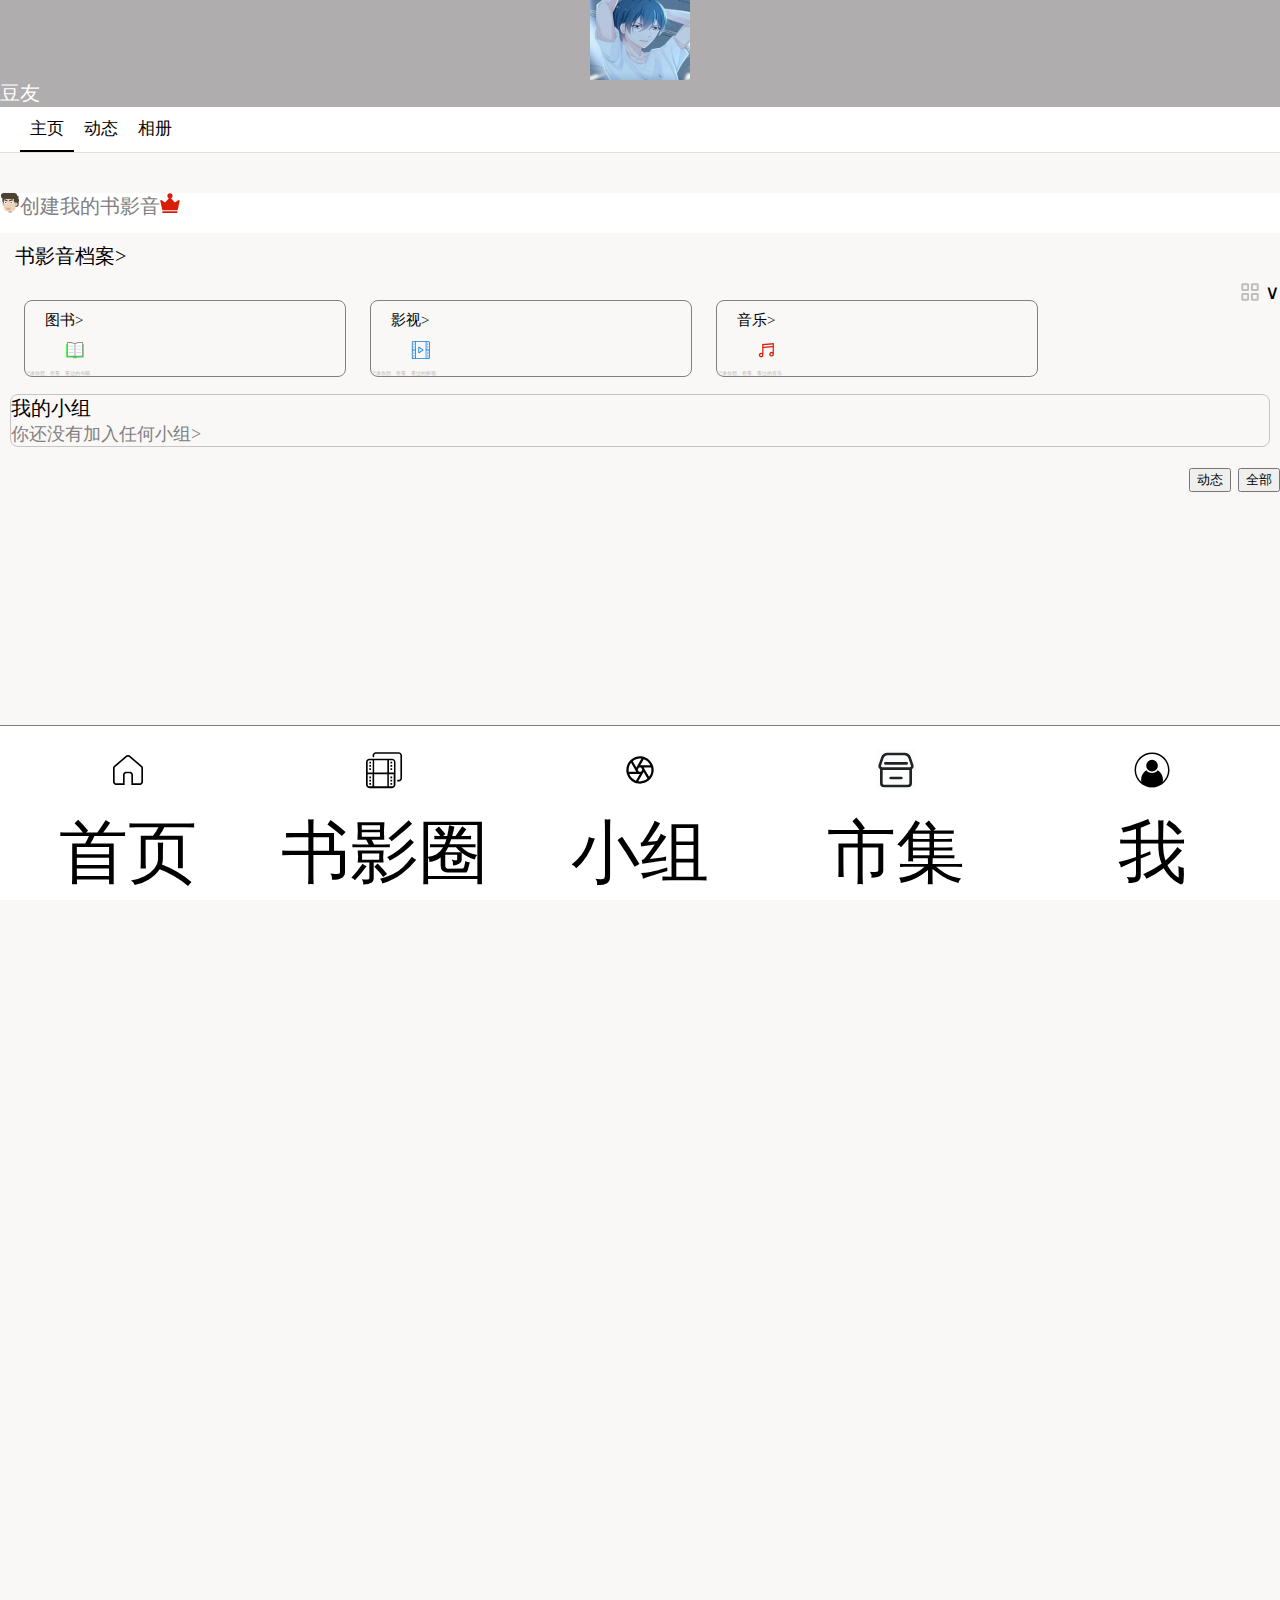
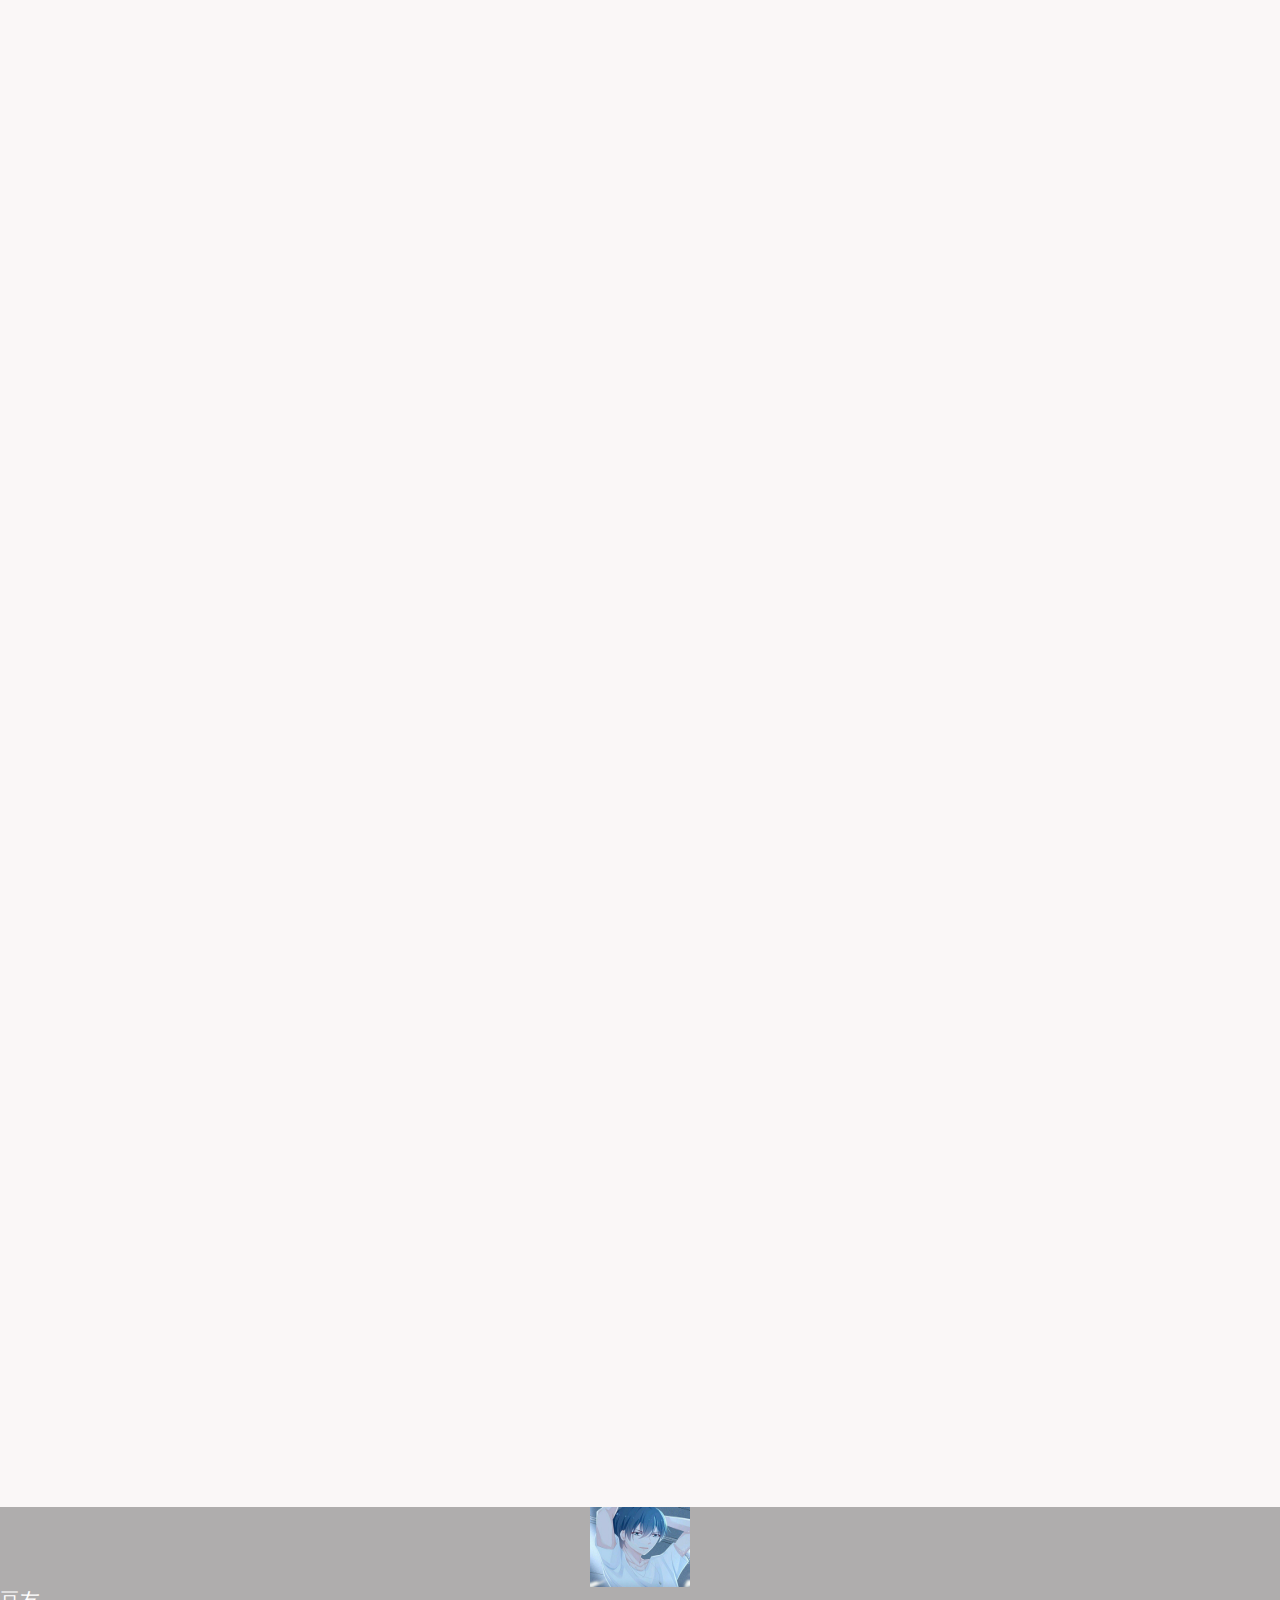
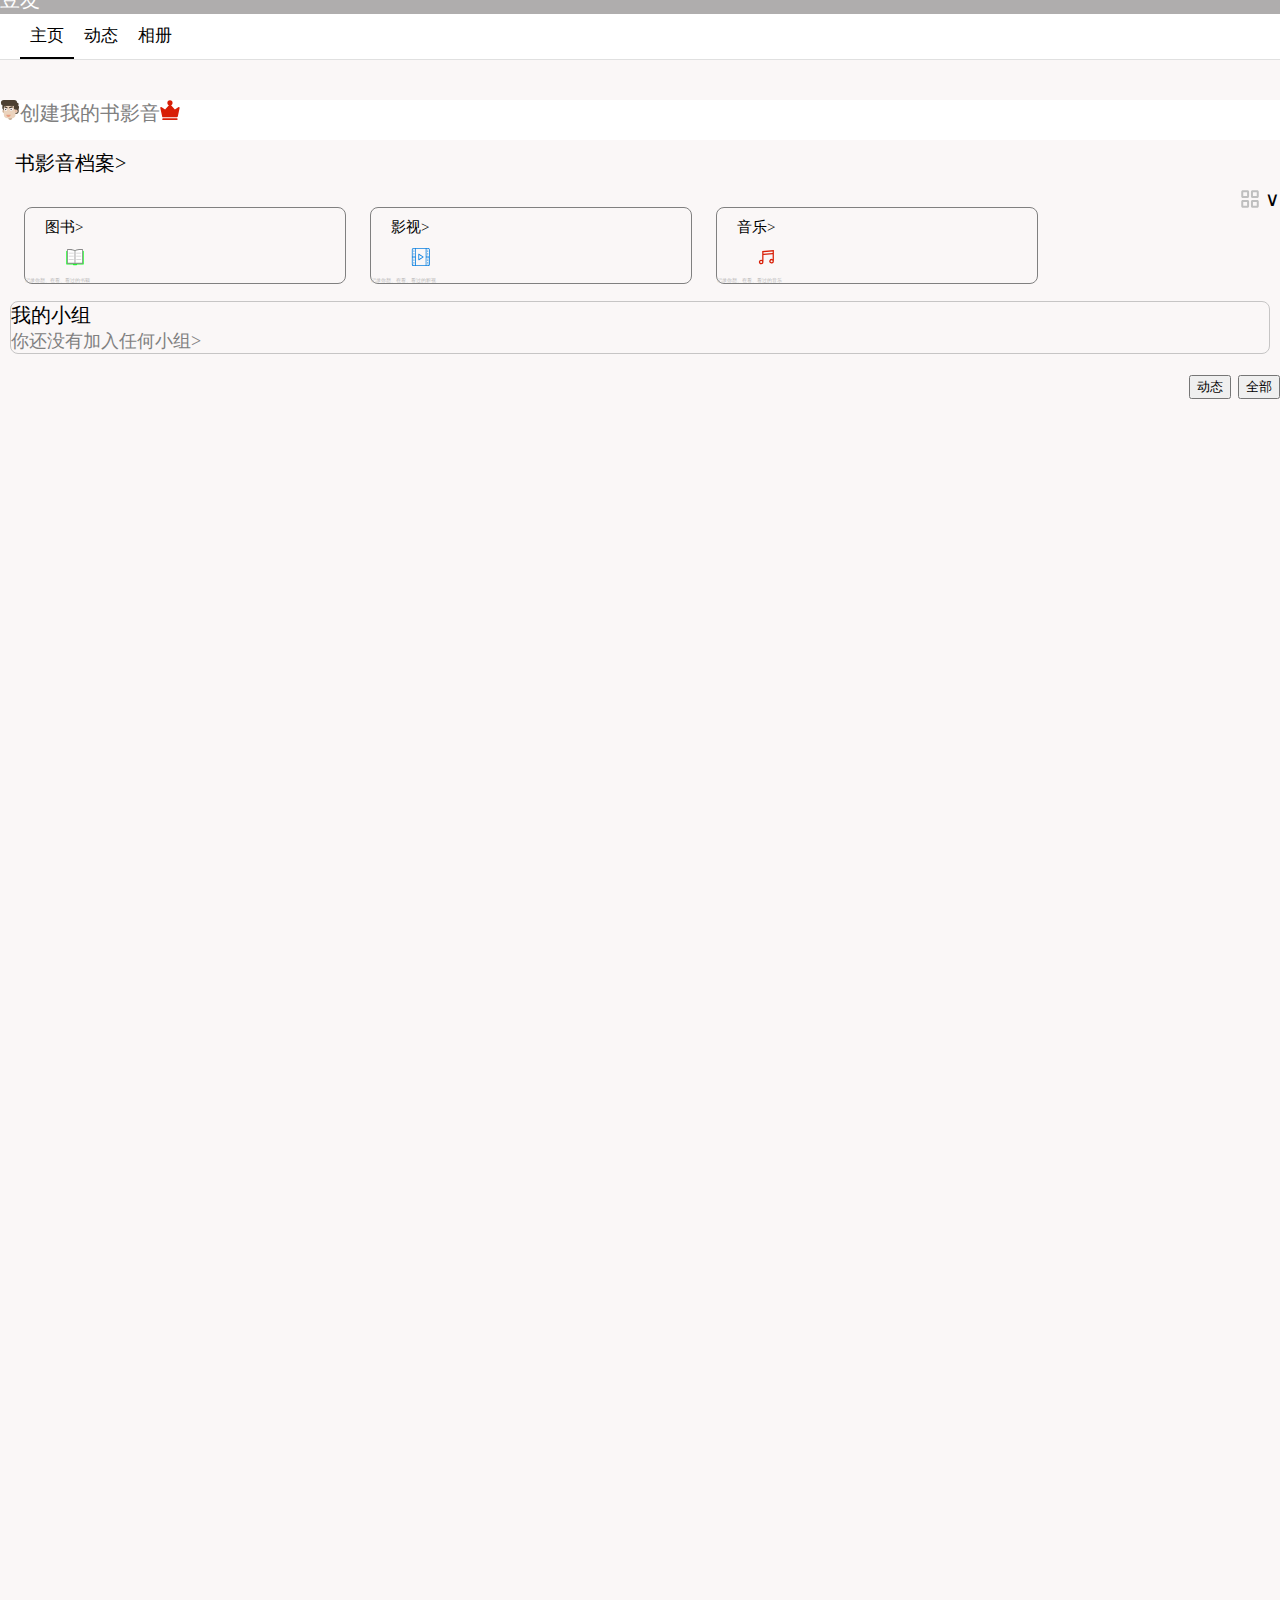
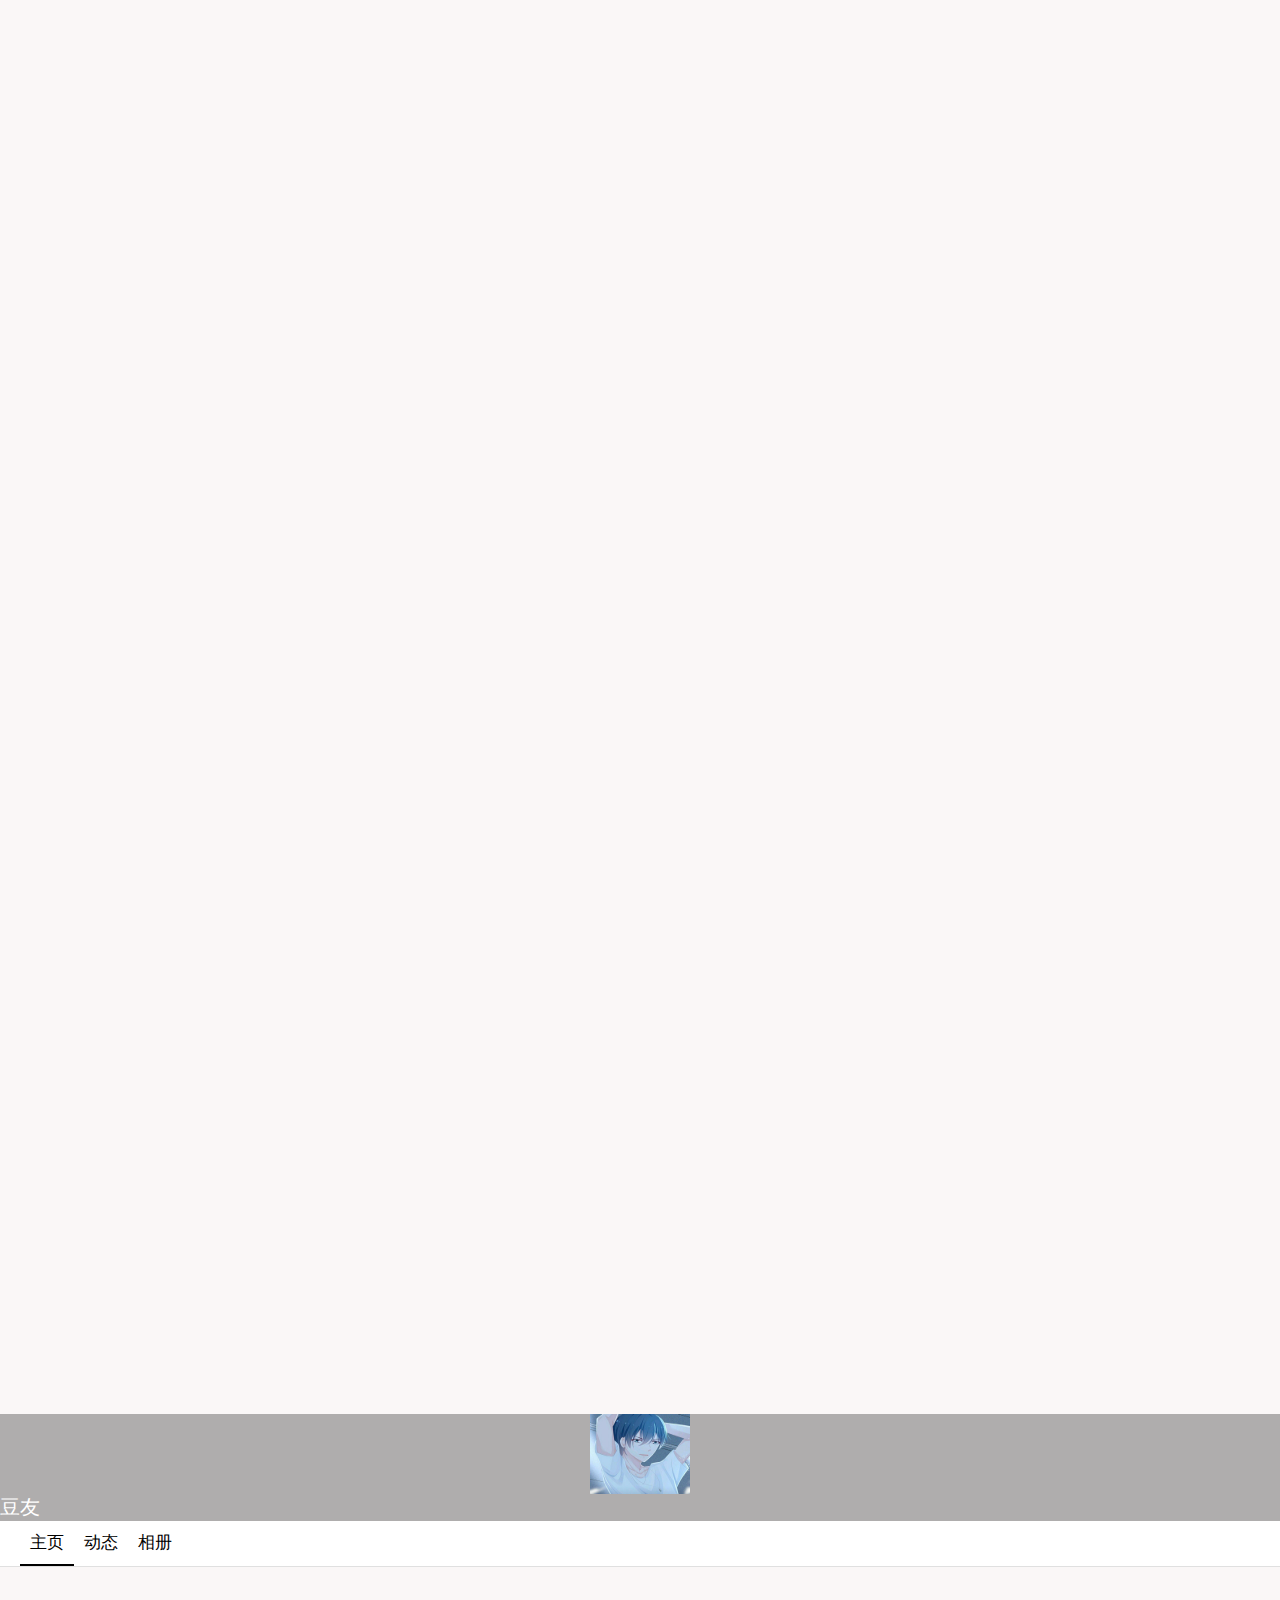
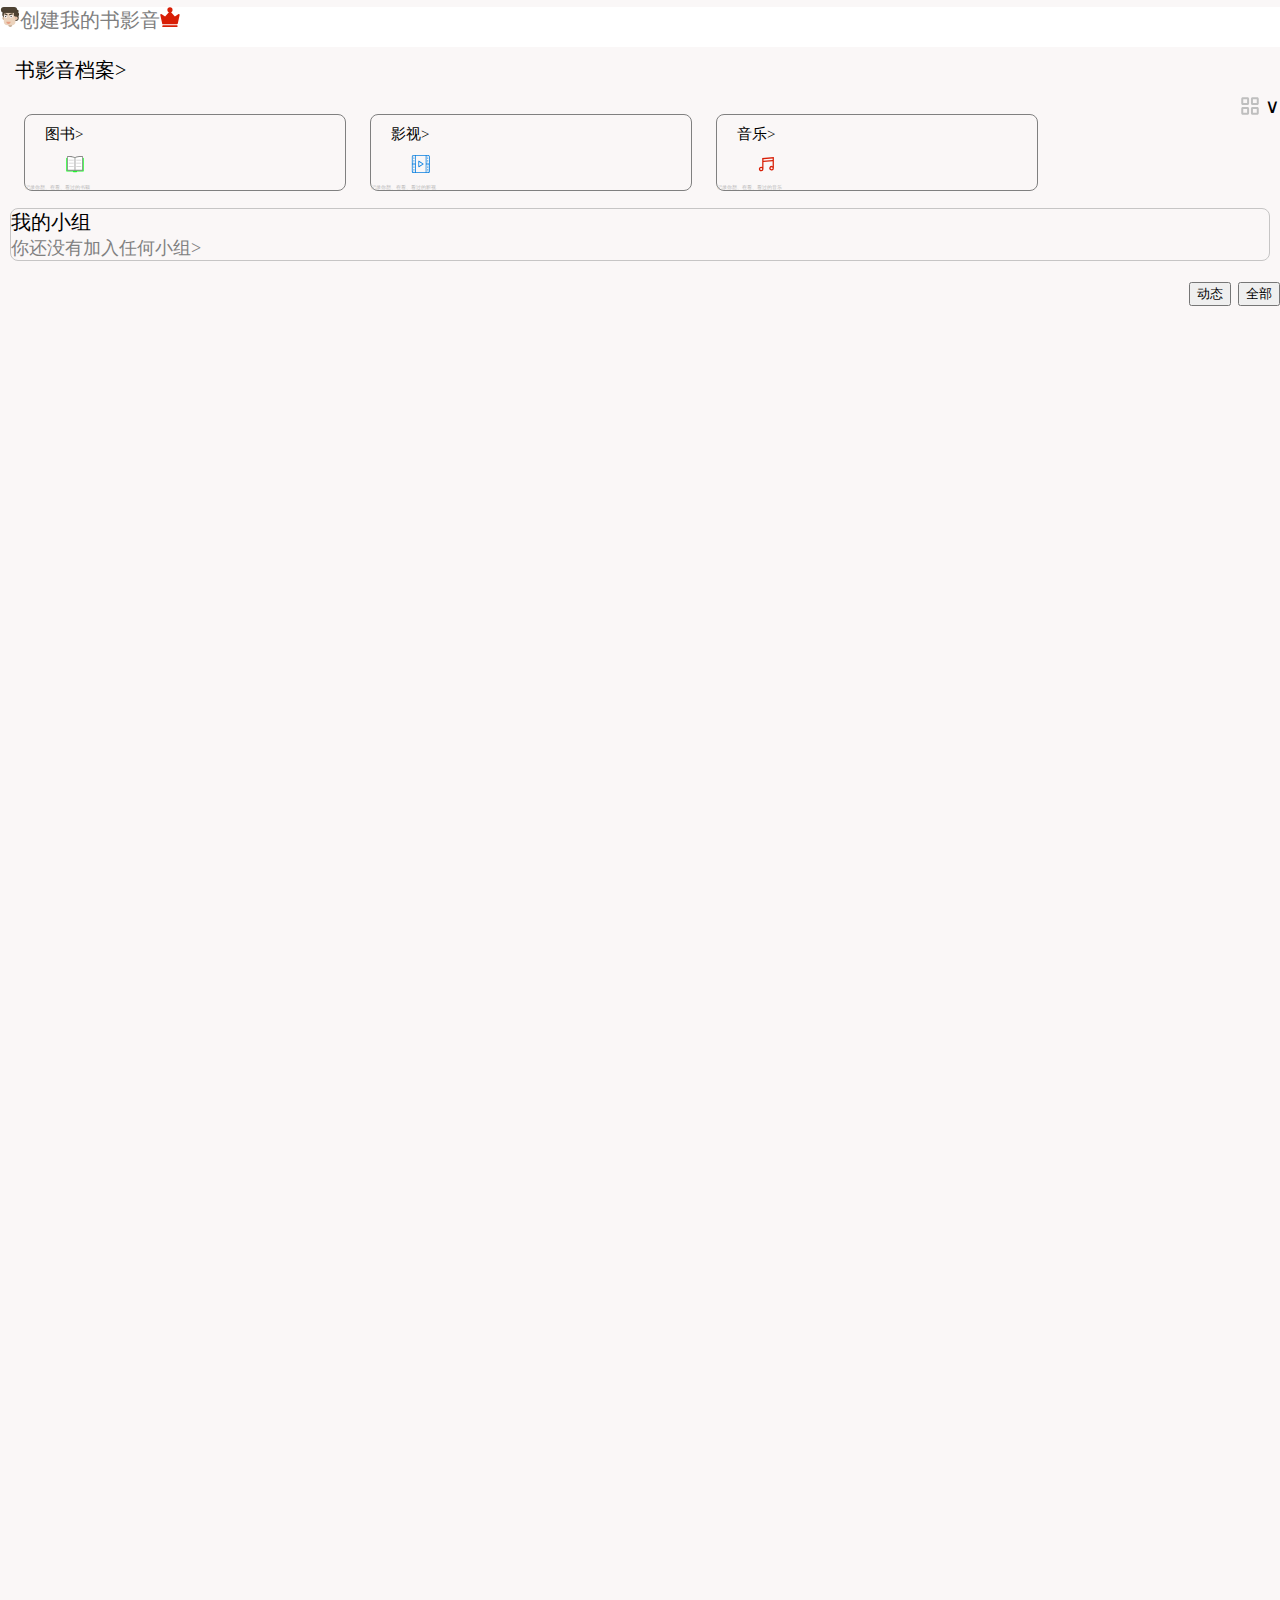
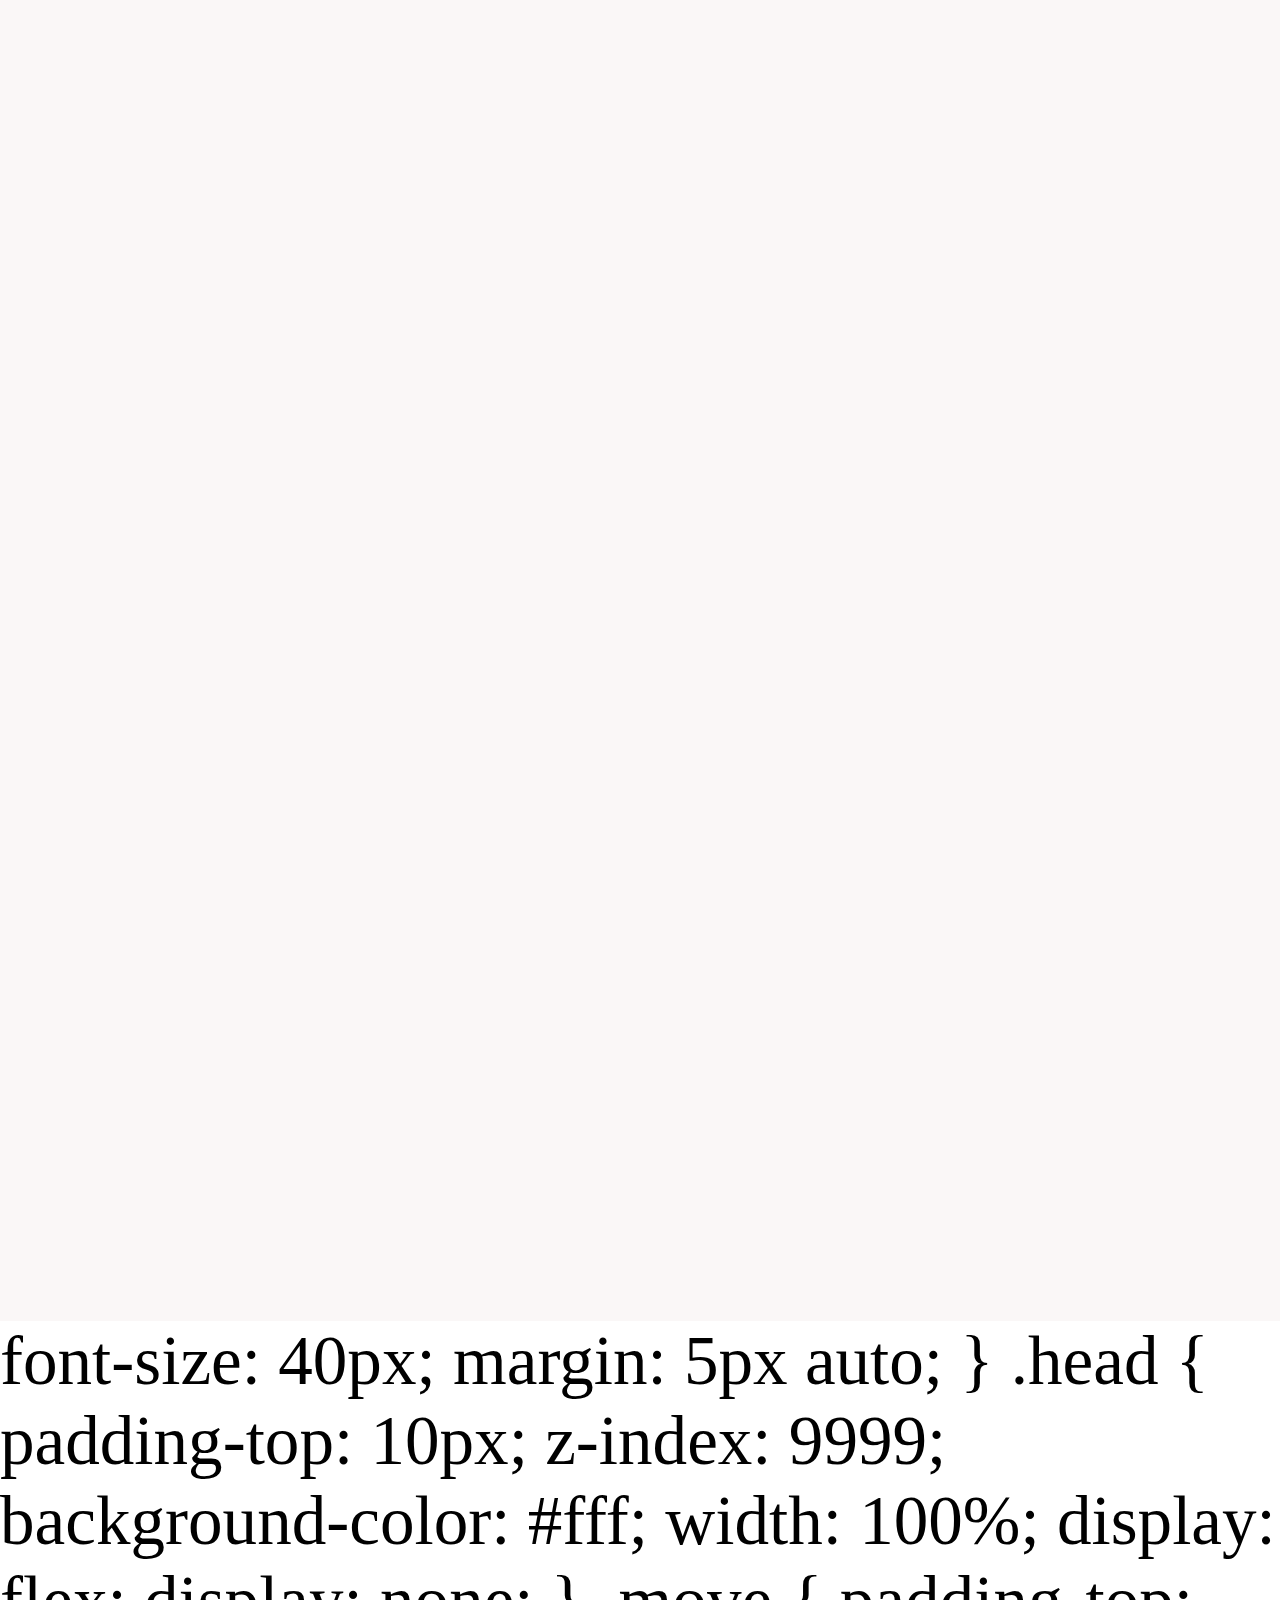
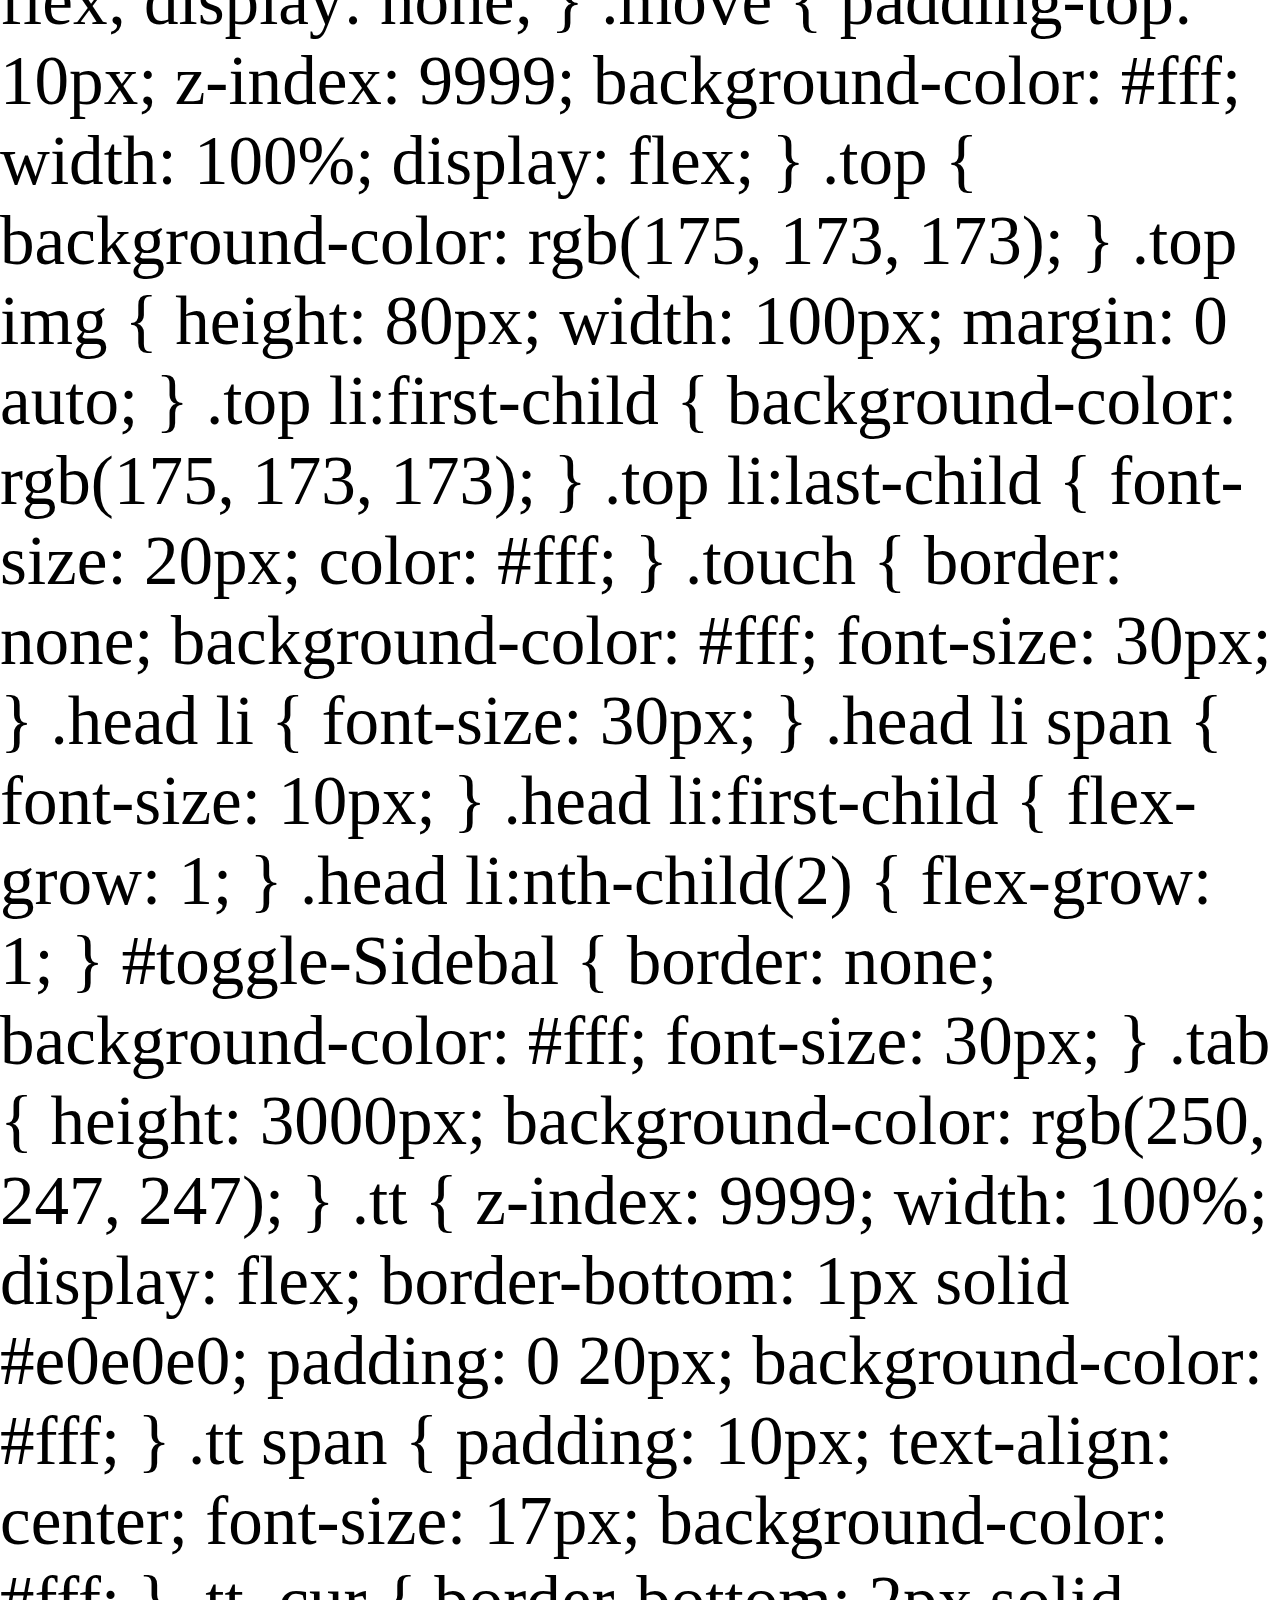
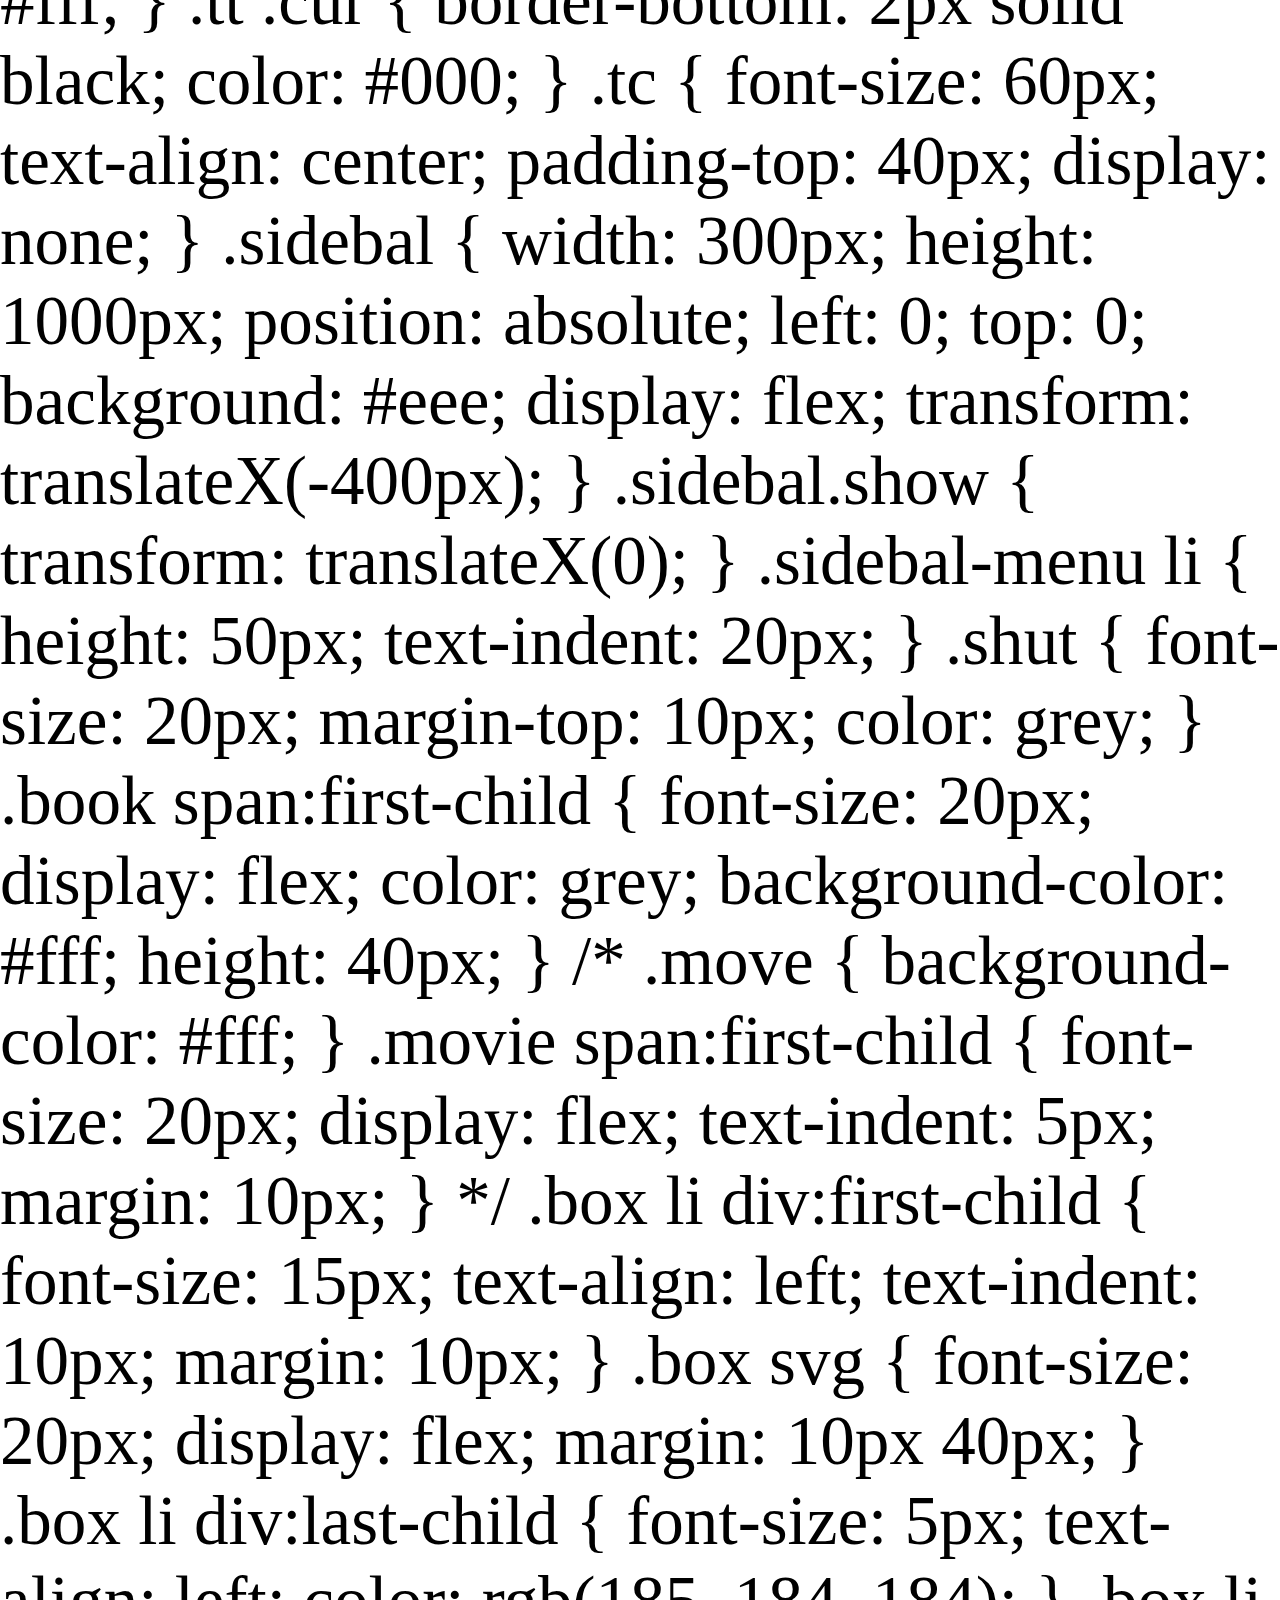
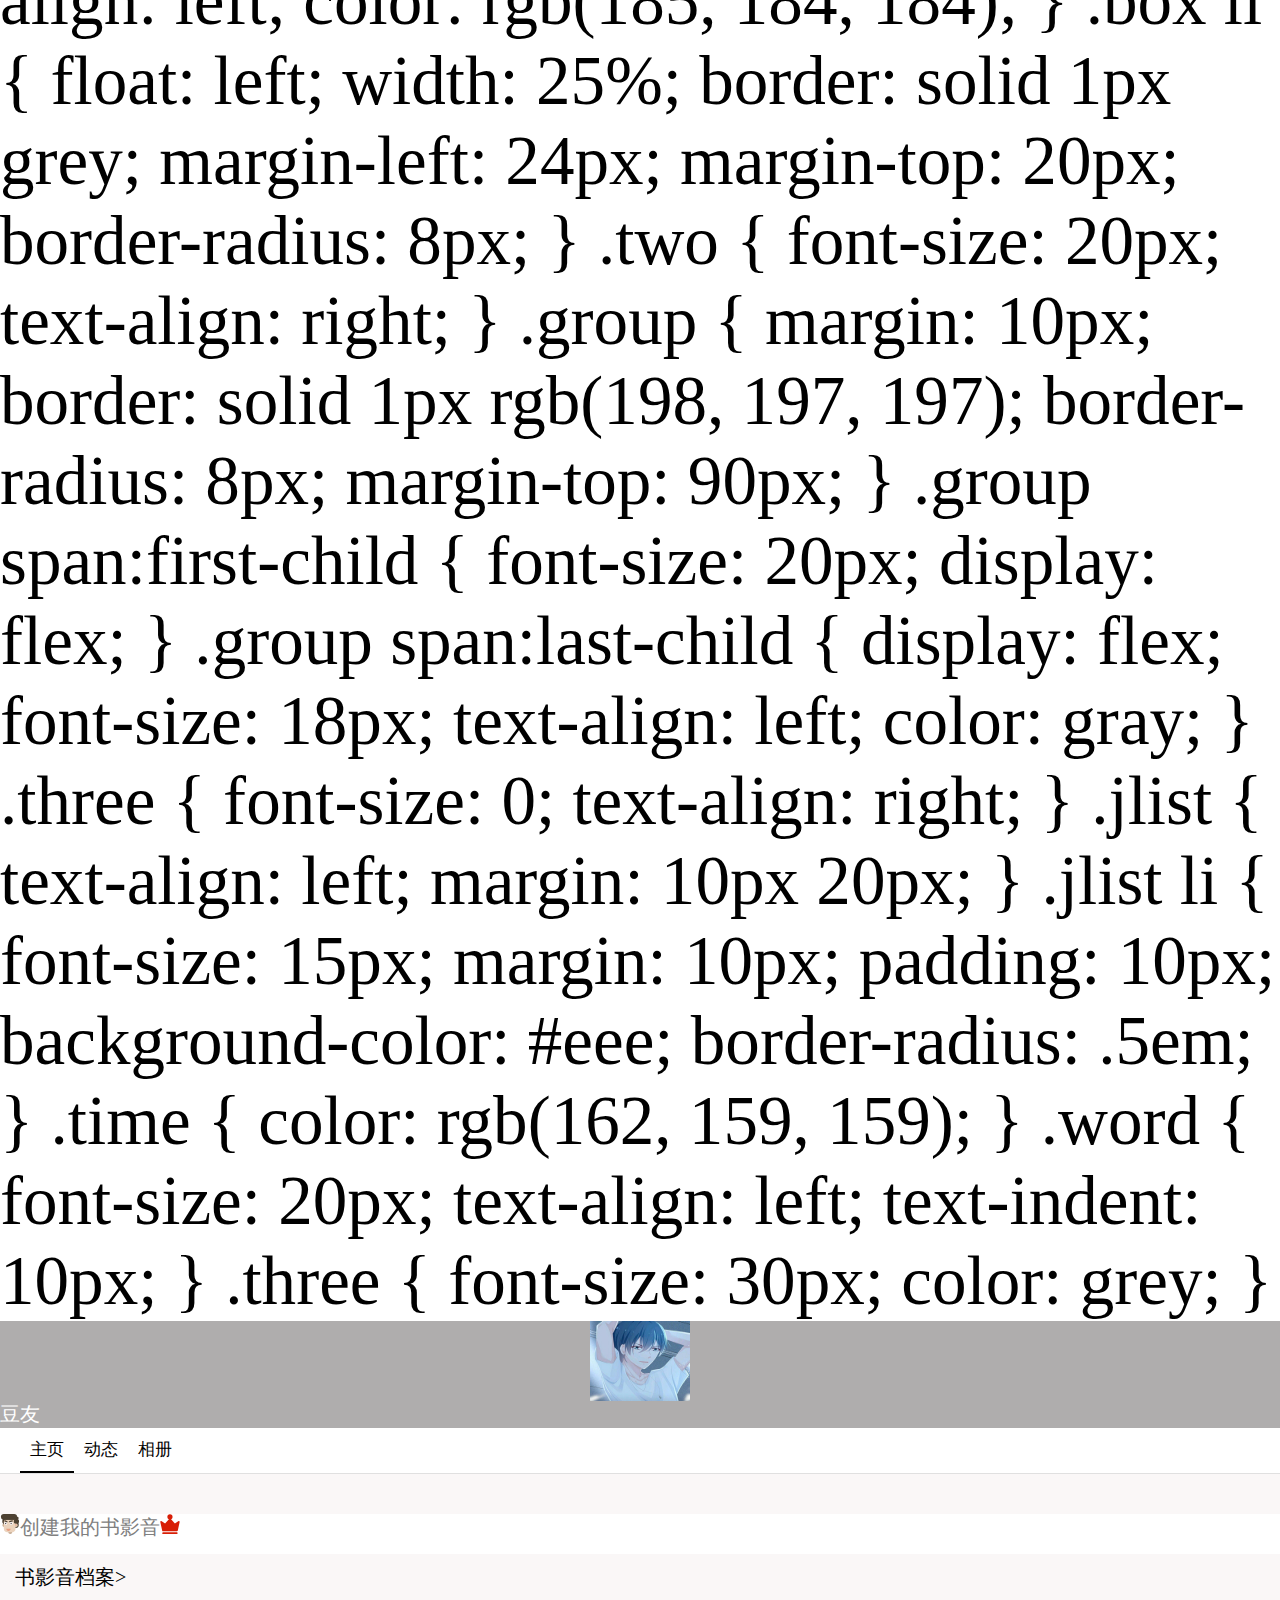
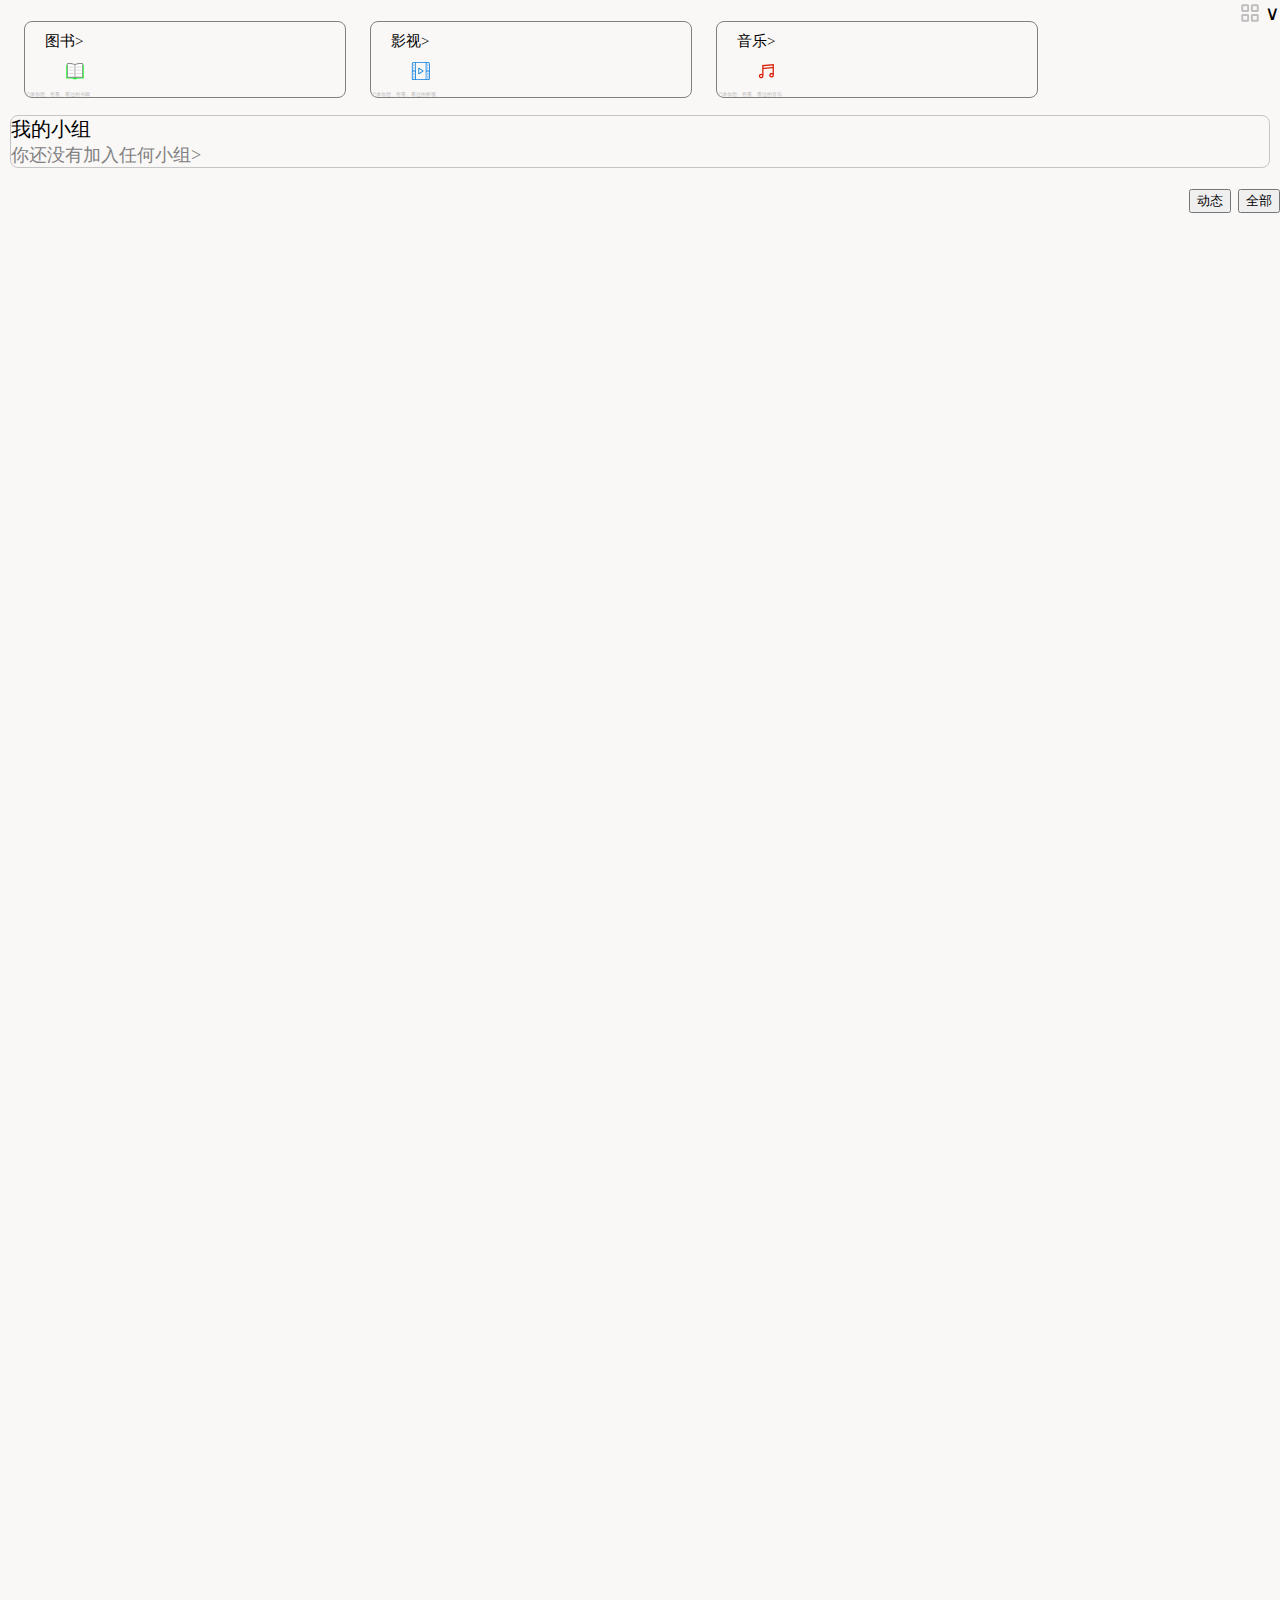
==== commit 4de53149: "Update 2nd.html" ====
--- a/2nd.html
+++ b/2nd.html
@@ -42,19 +42,7 @@
 
     }
 
-    .botton svg {<!DOCTYPE html>
-<html lang="en">
-
-<head>
-  <meta charset="UTF-8">
-  <meta name="apple-mobile-web-app-capable" content="yes">
-  <meta name="apple-mobile-web-app-status-bar-style" content="black">
-  <meta name="format-detection" content="telephone=no">
-  <meta name="viewport" content="width=device-width, initial-scale=1.0, maximum-scale=1.0, user-scalable=0, shrink-to-fit=no, viewport-fit=cover">
-  <title>20001010421-周恩鳌</title>
-  <script src="./font/iconfont.js"></script>
-  <link rel="stylesheet" href="./js/swiper/swiper-bundle.css">
-  <link rel="stylesheet" href="./css/pub.css"><!DOCTYPE html>
+    .botton svg {<!DOCTYPE html><!DOCTYPE html>
 <html lang="en">
 
 <head>
@@ -676,6 +664,30 @@
 
 </body>
 </html>
+<html lang="en">
+
+<head>
+  <meta charset="UTF-8">
+  <meta name="apple-mobile-web-app-capable" content="yes">
+  <meta name="apple-mobile-web-app-status-bar-style" content="black">
+  <meta name="format-detection" content="telephone=no">
+  <meta name="viewport" content="width=device-width, initial-scale=1.0, maximum-scale=1.0, user-scalable=0, shrink-to-fit=no, viewport-fit=cover">
+  <title>20001010421-周恩鳌</title>
+  <script src="./font/iconfont.js"></script>
+  <link rel="stylesheet" href="./js/swiper/swiper-bundle.css">
+  <link rel="stylesheet" href="./css/pub.css"><!DOCTYPE html>
+<html lang="en">
+
+<head>
+  <meta charset="UTF-8">
+  <meta name="apple-mobile-web-app-capable" content="yes">
+  <meta name="apple-mobile-web-app-status-bar-style" content="black">
+  <meta name="format-detection" content="telephone=no">
+  <meta name="viewport" content="width=device-width, initial-scale=1.0, maximum-scale=1.0, user-scalable=0, shrink-to-fit=no, viewport-fit=cover">
+  <title>20001010421-周恩鳌</title>
+  <script src="./font/iconfont.js"></script>
+  <link rel="stylesheet" href="./js/swiper/swiper-bundle.css">
+  <link rel="stylesheet" href="./css/pub.css">
   <style>
     .icon {
       width: 1em;
@@ -1285,6 +1297,38 @@
 
 </body>
 </html>
+  <style>
+    .icon {
+      width: 1em;
+      height: 1em;
+      vertical-align: -0.15em;
+      fill: currentColor;
+      overflow: hidden;
+    }
+
+    .botton {
+      border-top-style: solid;
+      border-width: 1px;
+      border-color: gray;
+      position: fixed;
+
+      left: 0;
+      bottom: 0;
+      width: 100%;
+      background-color: #fff;
+      z-index: 9;
+      display: flex;
+
+    }
+
+    .botton li {
+      width: 20%;
+      text-align: center;
+
+
+    }
+
+    .botton svg {
 
       font-size: 40px;
       margin: 5px auto;
@@ -1461,13 +1505,13 @@
     /* .move {
       background-color: #fff;
     }
-
+*/
     .movie span:first-child {
       font-size: 20px;
       display: flex;
       text-indent: 5px;
       margin: 10px;
-    } */
+    }  
 
     .box li div:first-child {
       font-size: 15px;
@@ -1758,16 +1802,20 @@
           </a>
         </li>
         <li>
+          <a href="#">
           <svg class="icon" aria-hidden="true">
             <use xlink:href="#icon-pengyouquan"></use>
           </svg>
           <p>小组</p>
-        </li>
-        <li>
+        </a>
+        </li>
+        <li>
+          <a href="#">
           <svg class="icon" aria-hidden="true">
             <use xlink:href="#icon-shangcheng"></use>
           </svg>
           <p>市集</p>
+        </a>
         </li>
         <li>
           <svg class="icon" aria-hidden="true">
@@ -1858,3 +1906,576 @@
 
 </body>
 </html>
+
+      font-size: 40px;
+      margin: 5px auto;
+    }
+
+    .head {
+      padding-top: 10px;
+      z-index: 9999;
+
+      background-color: #fff;
+
+      width: 100%;
+      display: flex;
+      display: none;
+
+
+    }
+     
+
+    .move {
+      padding-top: 10px;
+      z-index: 9999;
+
+      background-color: #fff;
+
+      width: 100%;
+      display: flex;
+
+    }
+
+    .top {
+      background-color: rgb(175, 173, 173);
+
+    }
+
+    .top img {
+
+      height: 80px;
+      width: 100px;
+      margin: 0 auto;
+    }
+
+    .top li:first-child {
+
+
+
+      background-color: rgb(175, 173, 173);
+    }
+
+    .top li:last-child {
+
+      font-size: 20px;
+      color: #fff;
+    }
+
+    .touch {
+      border: none;
+      background-color: #fff;
+      font-size: 30px;
+    }
+
+    .head li {
+
+      font-size: 30px;
+    }
+
+    .head li span {
+      font-size: 10px;
+    }
+
+    .head li:first-child {
+      flex-grow: 1;
+
+
+    }
+
+    .head li:nth-child(2) {
+      flex-grow: 1;
+    }
+
+    #toggle-Sidebal {
+      border: none;
+      background-color: #fff;
+      font-size: 30px;
+    }
+
+    .tab {
+      height: 3000px;
+      background-color: rgb(250, 247, 247);
+
+
+    }
+
+    .tt {
+      z-index: 9999;
+
+      width: 100%;
+      display: flex;
+      border-bottom: 1px solid #e0e0e0;
+      padding: 0 20px;
+
+      background-color: #fff;
+    }
+
+    .tt span {
+      padding: 10px;
+      text-align: center;
+      font-size: 17px;
+      background-color: #fff;
+
+    }
+
+    .tt .cur {
+      border-bottom: 2px solid black;
+
+      color: #000;
+    }
+
+    .tc {
+
+      font-size: 60px;
+      text-align: center;
+      padding-top: 40px;
+      display: none;
+    }
+
+    .sidebal {
+    
+      width: 300px;
+      height: 1000px;
+
+      position: absolute;
+      left: 0;
+      top: 0;
+
+      background: #eee;
+      display: flex;
+
+
+      transform: translateX(-400px);
+
+    }
+
+    .sidebal.show {
+      transform: translateX(0);
+    }
+
+
+    .sidebal-menu li {
+      height: 50px;
+
+      text-indent: 20px;
+
+    }
+
+    .shut {
+
+      font-size: 20px;
+      margin-top: 10px;
+      color: grey;
+
+    }
+
+    .book span:first-child {
+      font-size: 20px;
+
+      display: flex;
+      color: grey;
+      background-color: #fff;
+      height: 40px;
+
+    }
+
+    /* .move {
+      background-color: #fff;
+    }
+
+    .movie span:first-child {
+      font-size: 20px;
+      display: flex;
+      text-indent: 5px;
+      margin: 10px;
+    } */
+
+    .box li div:first-child {
+      font-size: 15px;
+      text-align: left;
+      text-indent: 10px;
+      margin: 10px;
+    }
+
+    .box svg {
+      font-size: 20px;
+      display: flex;
+      margin: 10px 40px;
+    }
+
+    .box li div:last-child {
+      font-size: 5px;
+      text-align: left;
+      color: rgb(185, 184, 184);
+
+    }
+
+    .box li {
+      float: left;
+      width: 25%;
+      border: solid 1px grey;
+      margin-left: 24px;
+      margin-top: 20px;
+      border-radius: 8px;
+    }
+
+    .two {
+      font-size: 20px;
+      text-align: right;
+
+    }
+
+    .group {
+      margin: 10px;
+      border: solid 1px rgb(198, 197, 197);
+      border-radius: 8px;
+ 
+      margin-top: 90px;
+    }
+
+    .group span:first-child {
+    
+      font-size: 20px;
+      
+      display: flex;
+    
+    }
+
+    .group span:last-child {
+      display: flex;
+      font-size: 18px;
+      text-align: left;
+      color: gray;
+    }
+
+    .three {
+      font-size: 0;
+      text-align: right;
+
+
+    }
+
+    .jlist {
+
+      text-align: left;
+      margin: 10px 20px;
+
+
+
+    }
+
+    .jlist li {
+      font-size: 15px;
+      margin: 10px;
+      padding: 10px;
+      background-color: #eee;
+      border-radius: .5em;
+    }
+
+
+
+
+
+    .time {
+
+      color: rgb(162, 159, 159);
+
+    }
+
+    .word {
+      font-size: 20px;
+      text-align: left;
+      text-indent: 10px;
+    }
+
+    .three {
+      font-size: 30px;
+      color: grey;
+    }
+  </style>
+</head>
+
+<body>
+  <header>
+    <div class="top" id="top">
+      <ul>
+
+        <li>
+          <img src="./img/tx.jpg" alt="">
+        </li>
+
+        <li>
+          豆友
+        </li>
+
+      </ul>
+
+    </div>
+
+    <ul class="head" id="head">
+      <li>
+        <button class="touch" id="toggle-sidebal">
+          <svg class="icon" aria-hidden="true">
+            <use xlink:href="#icon-caidan_o-copy"></use>
+          </svg>
+        </button>
+
+      </li>
+      <li>
+        <svg class="icon" aria-hidden="true">
+          <use xlink:href="#icon-01"></use>
+        </svg>
+        <span> 豆友 </span>
+      </li>
+
+      <li>
+        <svg class="icon" aria-hidden="true">
+          <use xlink:href="#icon-xinfeng"></use>
+        </svg>
+      </li>
+    </ul>
+
+
+
+  </header>
+
+  <div class="tab">
+    <div class="tt" id="tt">
+
+      <span class="cur">主页</span>
+      <span>动态</span>
+      <span>相册</span>
+    </div>
+    <div class="tc" style="display:block">
+      <div class="book">
+        <span>
+          <svg class="icon" aria-hidden="true">
+            <use xlink:href="#icon-01"></use>
+          </svg>
+          创建我的书影音
+          <svg class="icon" aria-hidden="true">
+            <use xlink:href="#icon-paihangbang"></use>
+          </svg>
+        </span>
+
+      </div>
+      <div class="movie">
+        <span>书影音档案></span>
+
+        <ul class="box">
+          <li>
+            <div>图书></div>
+            <svg class="icon" aria-hidden="true">
+              <use xlink:href="#icon-tushu"></use>
+            </svg>
+            <div>记录你想、在看、看过的书籍</div>
+          </li>
+          <li>
+            <div>影视></div>
+            <svg class="icon" aria-hidden="true">
+              <use xlink:href="#icon-iconset0130"></use>
+            </svg>
+            <div>记录你想、在看、看过的影视</div>
+          </li>
+          <li>
+            <div>音乐></div>
+            <svg class="icon" aria-hidden="true">
+              <use xlink:href="#icon-yinle"></use>
+            </svg>
+            <div>记录你想、在看、看过的音乐</div>
+          </li>
+        </ul>
+
+        <div class="two">
+          <svg class="icon" aria-hidden="true">
+            <use xlink:href="#icon-houtaishangpinguanli"></use>
+          </svg>
+          <span>∨</span>
+        </div>
+      </div>
+      <div class="group">
+
+        <span>我的小组</span>
+        <span>你还没有加入任何小组></span>
+      </div>
+      <div class="three">
+        <button>动态 </button> <button>全部 </button>
+      </div>
+    </div>
+
+    <div class="tc">
+      <div class="word">
+        <span> 还没有发过动态，</span>
+
+        <p>看看别人在什么什么...</p>
+      </div>
+      <ul class="jlist"></ul>
+    </div>
+    <div class="tc">
+
+      <span class="three">暂无相册</span>
+
+    </div>
+
+  </div>
+
+
+  <div class="sidebal" id="app-sidebal">
+    <ul class="sidebal-menu" id="sidebal-menu">
+
+
+      <li> <svg class="icon" aria-hidden="true">
+          <use xlink:href="#icon-01"></use>
+        </svg>
+        <span> 豆友 </span></li>
+      <li> <svg class="icon" aria-hidden="true">
+          <use xlink:href="#icon-shoucang"></use>
+        </svg>
+        <span> 我的收藏</span></li>
+      <li> <svg class="icon" aria-hidden="true">
+          <use xlink:href="#icon-guanzhudianpu"></use>
+        </svg>
+        <span> 我的关注</span></li>
+      <li> <svg class="icon" aria-hidden="true">
+          <use xlink:href="#icon-w_lishi"></use>
+        </svg>
+        <span> 浏览历史</span></li>
+      <li> <svg class="icon" aria-hidden="true">
+          <use xlink:href="#icon-yusan01"></use>
+        </svg>
+        <span> 青少年模式</span></li>
+      <li> <svg class="icon" aria-hidden="true">
+          <use xlink:href="#icon-shezhi"></use>
+        </svg>
+        <span> 设置</span></li>
+      <li> <svg class="icon" aria-hidden="true">
+          <use xlink:href="#icon-bangzhu"></use>
+        </svg>
+        <span> 帮助与反馈</span></li>
+      <li> <svg class="icon" aria-hidden="true">
+          <use xlink:href="#icon-shequ"></use>
+        </svg>
+
+        <span> 社区管理中心</span></li>
+      <li><button class="shut" id="toggle-sidebar"> < </button></li>
+    </ul>
+            </div>
+    <ul class="botton">
+        <li>
+          <a href="./3rd.html">
+            <svg class="icon" aria-hidden="true">
+              <use xlink:href="#icon-shouye1"></use>
+            </svg>
+            <p>首页</p>
+          </a>
+        </li>
+    
+        <li>
+          <a href="./3rd.html">
+            <svg class="icon" aria-hidden="true">
+              <use xlink:href="#icon-iconset0129"></use>
+            </svg>
+            <p>书影圈</p>
+          </a>
+        </li>
+        <li>
+          <svg class="icon" aria-hidden="true">
+            <use xlink:href="#icon-pengyouquan"></use>
+          </svg>
+          <p>小组</p>
+        </li>
+        <li>
+          <svg class="icon" aria-hidden="true">
+            <use xlink:href="#icon-shangcheng"></use>
+          </svg>
+          <p>市集</p>
+        </li>
+        <li>
+          <svg class="icon" aria-hidden="true">
+            <use xlink:href="#icon-wode"></use>
+          </svg>
+          <p>我</p>
+        </li>
+      </ul>
+      <script src="./js/tab.js"></script>
+      <script>
+        var btnToggle =document.querySelector("#toggle-sidebal");
+        var  appSidebal =document.querySelector("#app-sidebal");
+        var  shutSidebal =document.querySelector("#toggle-sidebar");
+                                          
+        btnToggle.onclick =  function(){
+            appSidebal.classList.toggle('show')
+        }
+        shutSidebal.onclick =  function(){
+          appSidebal.classList.toggle('show')
+        }
+      </script>
+      <script>
+        var bt =document.querySelector("#head");
+        window.onscroll=()=>{
+          var st=document.documentElement.scrollTop;
+          console.log(st);
+          if(st>top.offsetHeight){
+          bt.classList.toggle('move');
+     
+          }
+          else{
+            bt.classList.toggle('move');
+          }
+        }
+      </script>
+     <script>
+      var jarr = [{
+         
+          svg: "#icon-taolun",
+          title: "你是怎么来豆瓣的？",
+          svg1: "#icon-07",
+          people: "朋友说这么可以找对象吗...",
+          time: "35分钟前",
+  
+        },
+        {
+         
+          svg: "#icon-taolun",
+          title: "你最近度过印象最深的书",
+          svg1: "#icon-07",
+          people: "我不喜欢这时间，我只喜欢你...",
+          time: "21分钟前",
+        },
+        {
+  
+          svg: "#icon-taolun",
+          title: "你最喜欢的一句歌词",
+          svg1: "#icon-07",
+          people: "想念的长轨，我可以一个人站在...",
+          time: "31分钟前",
+        },
+  
+      ]
+      var jlist = document.querySelector(".jlist");
+      //dom
+      jarr.forEach((v, j) => {
+        var nli = document.createElement("li");
+        nli.innerHTML = ` 
+        <svg class="icon" aria-hidden="true">
+                <use xlink:href="${v.svg}"></use>
+              </svg>
+              <b>${v["title"]}</b>
+              <p>
+                <svg class="icon" aria-hidden="true">
+                    <use xlink:href="${v.svg1}"></use>
+                  </svg>
+                  <span>${v["people"]}</span>
+                  <span class="${v["time"]}">31分钟前</span>
+              </p>
+                  `;
+        jlist.appendChild(nli);
+  
+      })
+  
+    
+    </script>
+      
+
+</body>
+</html>
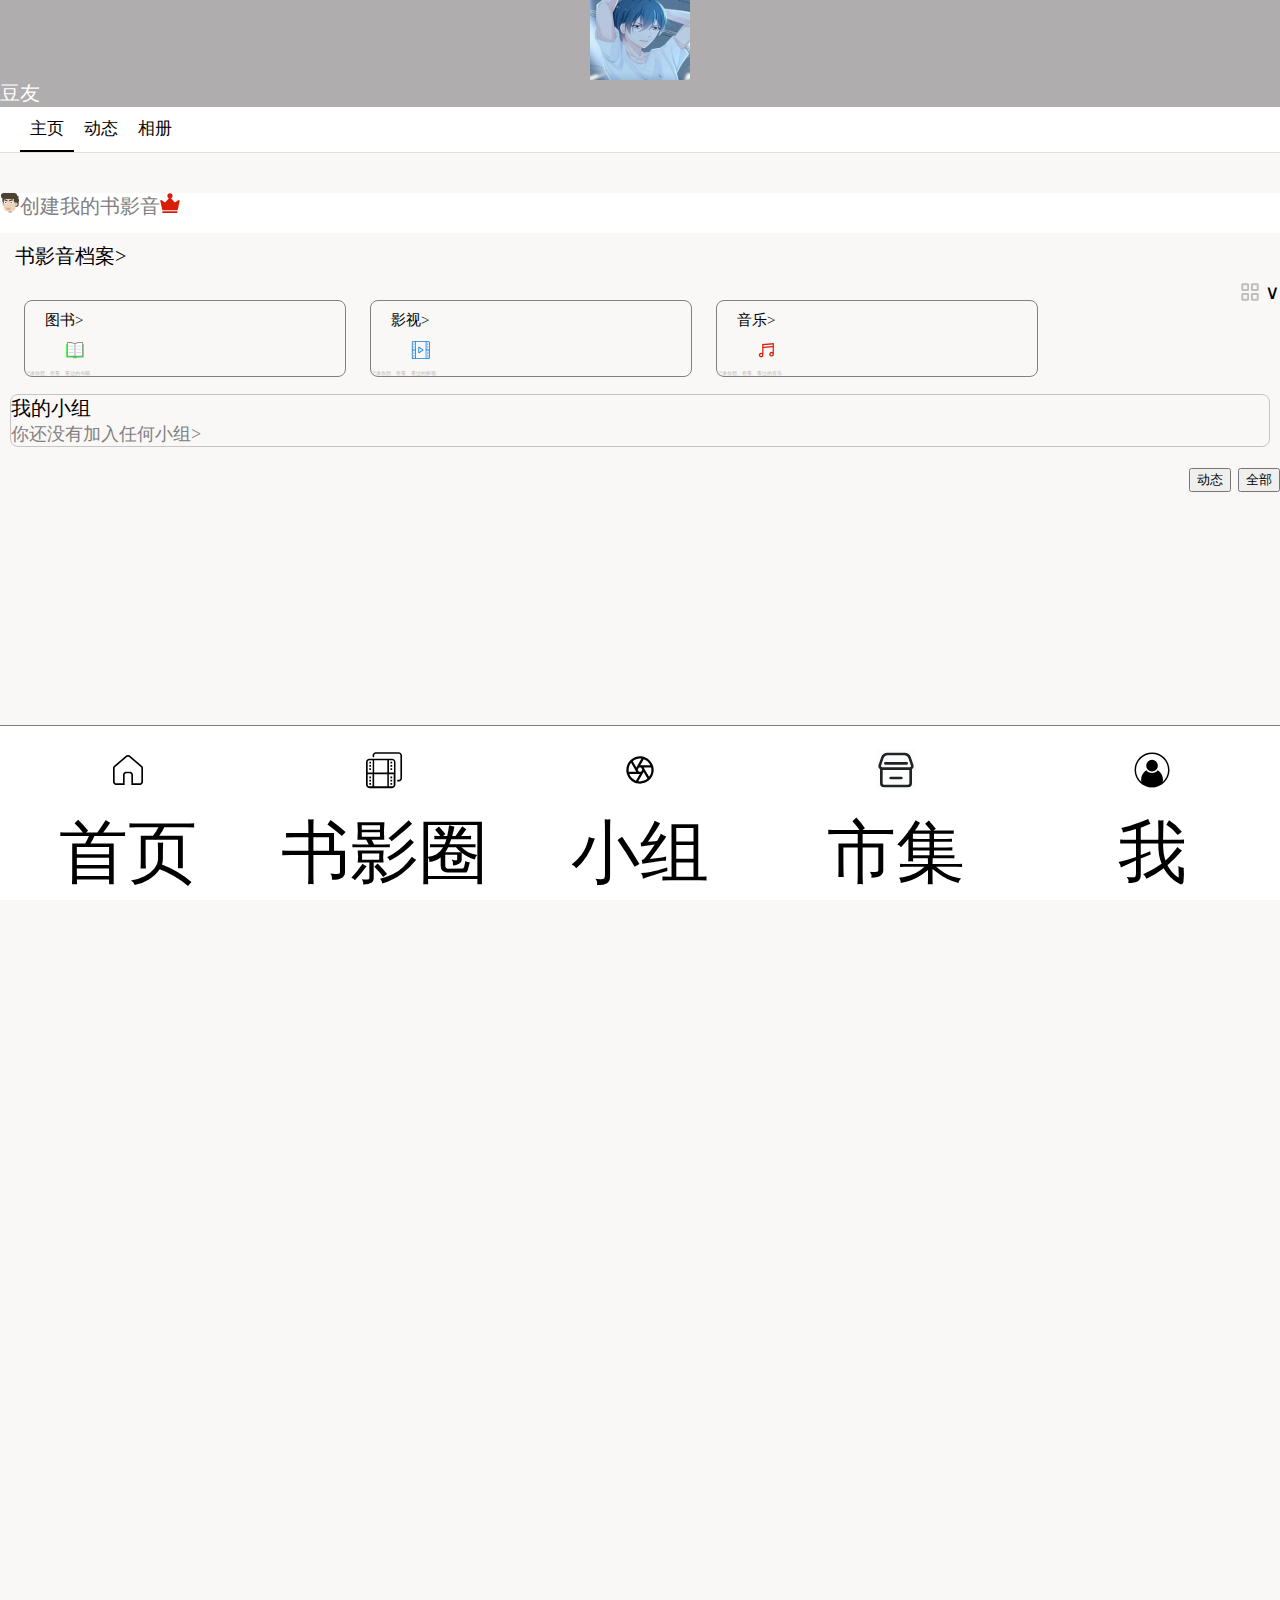
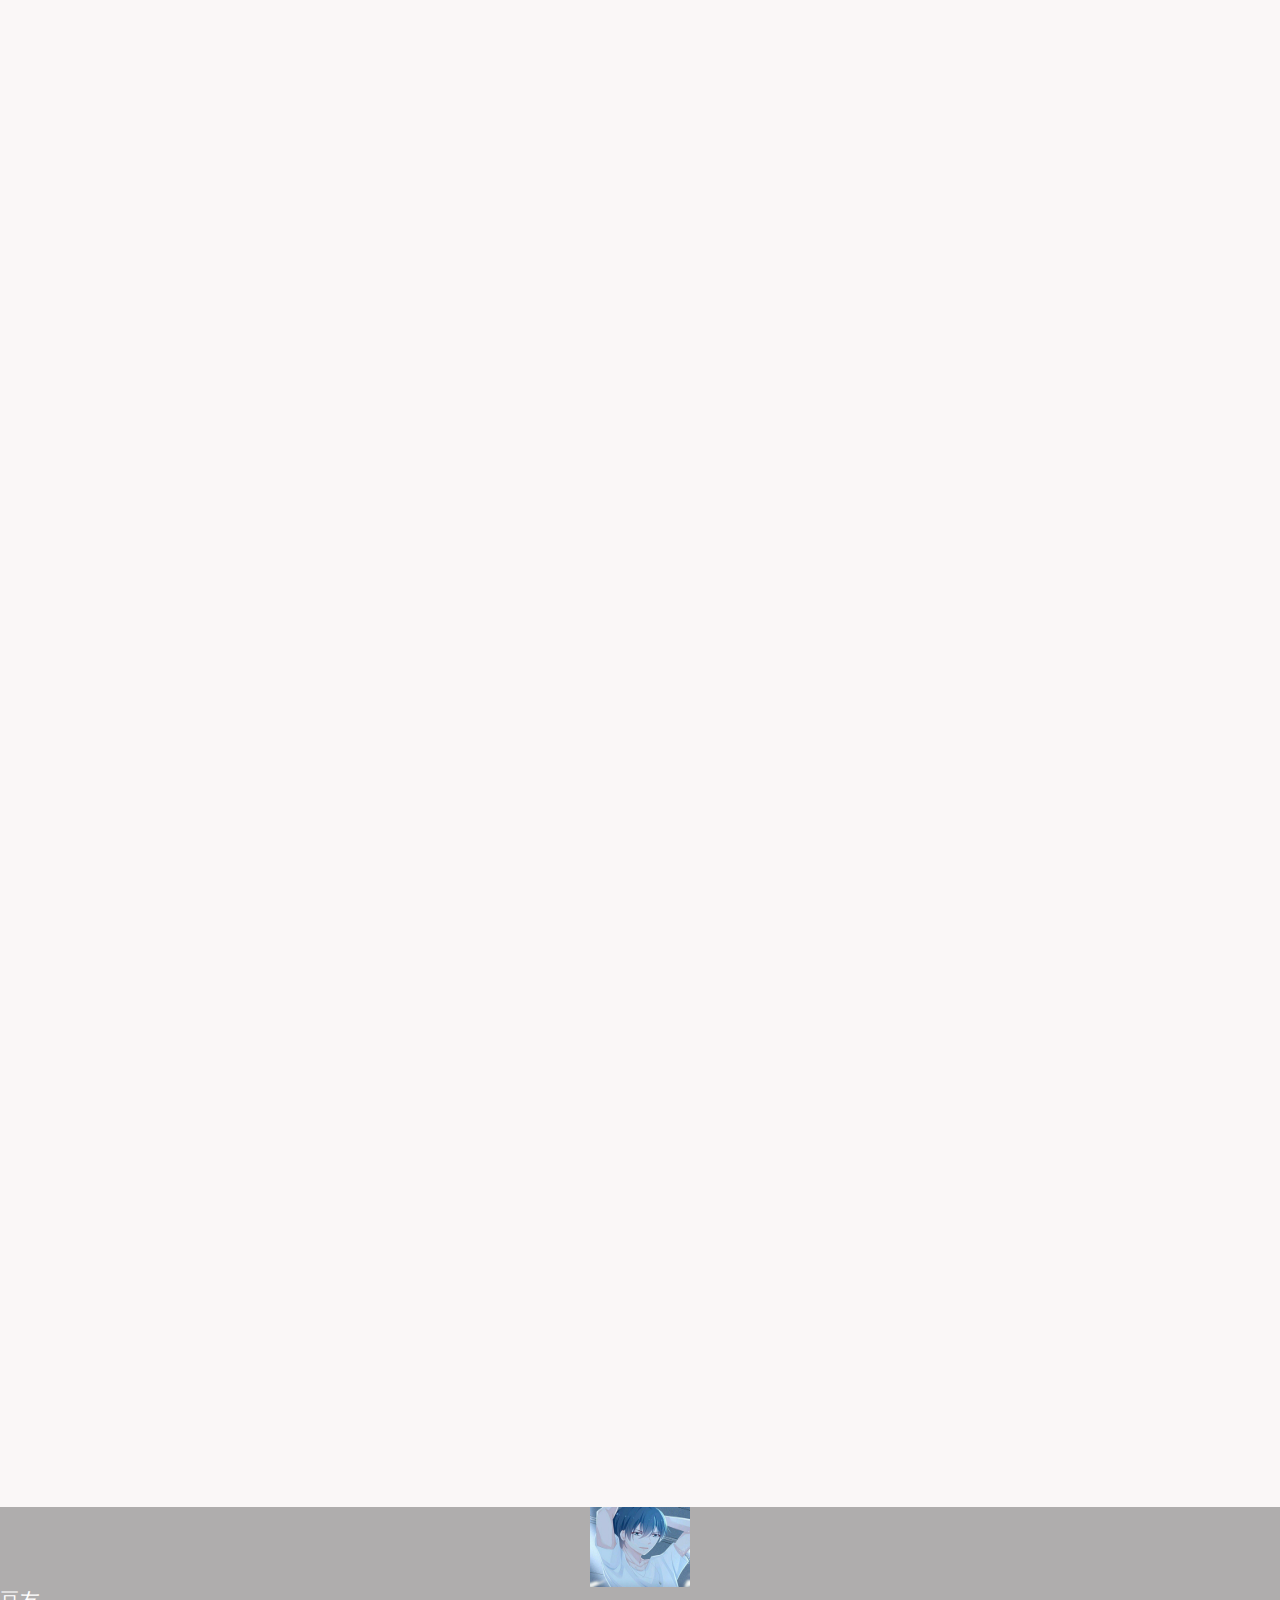
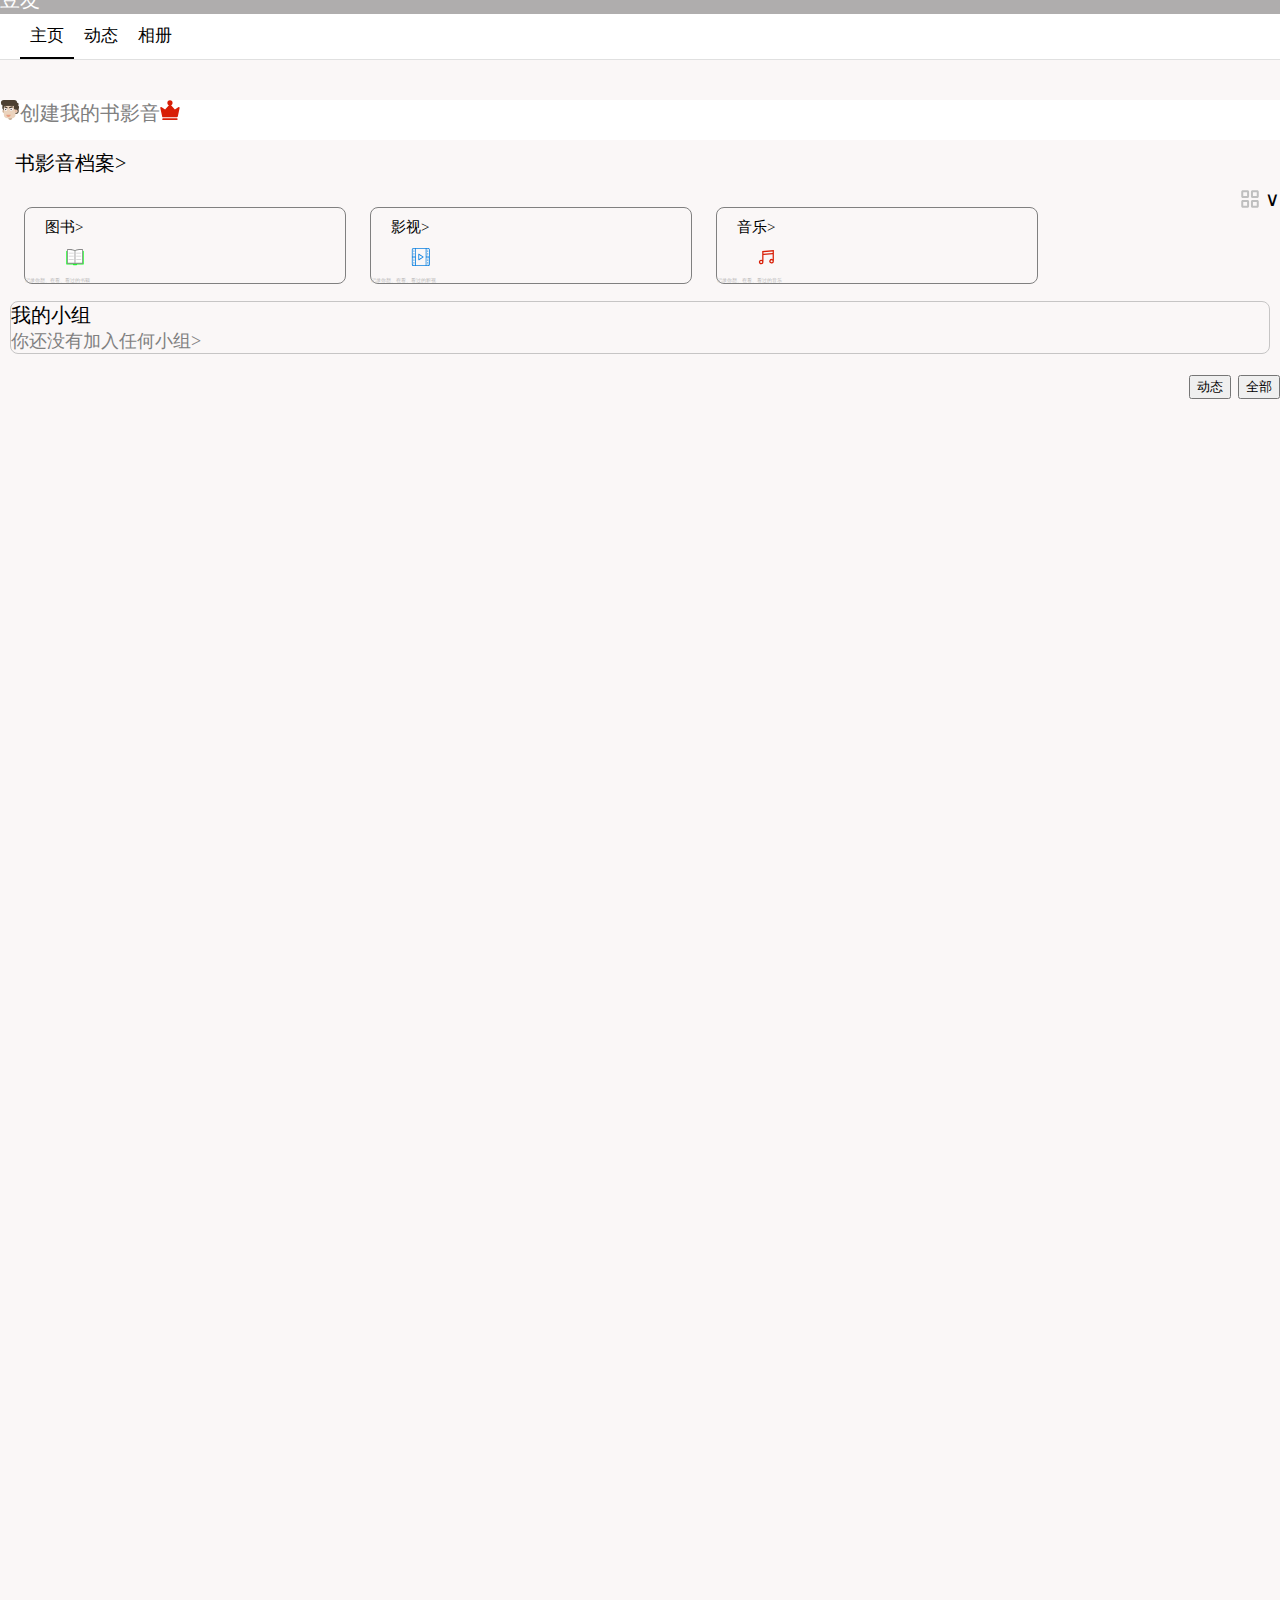
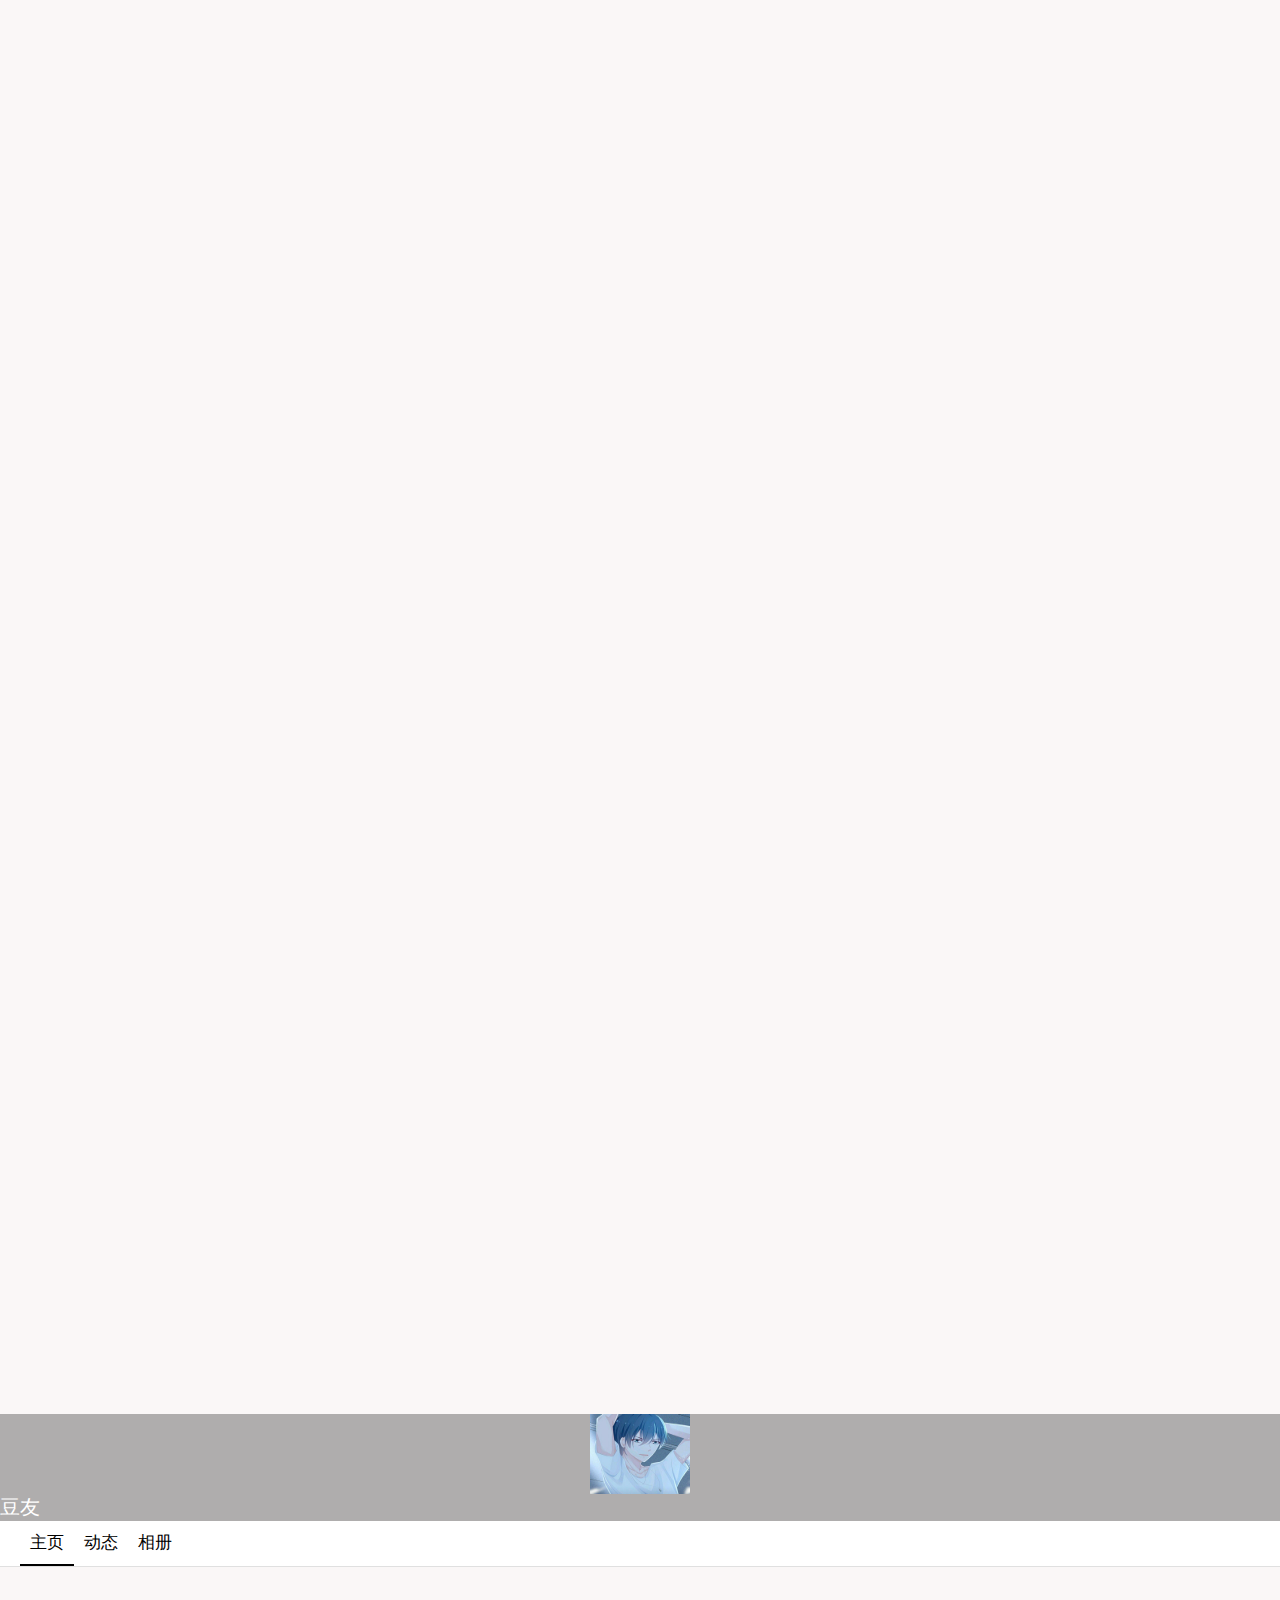
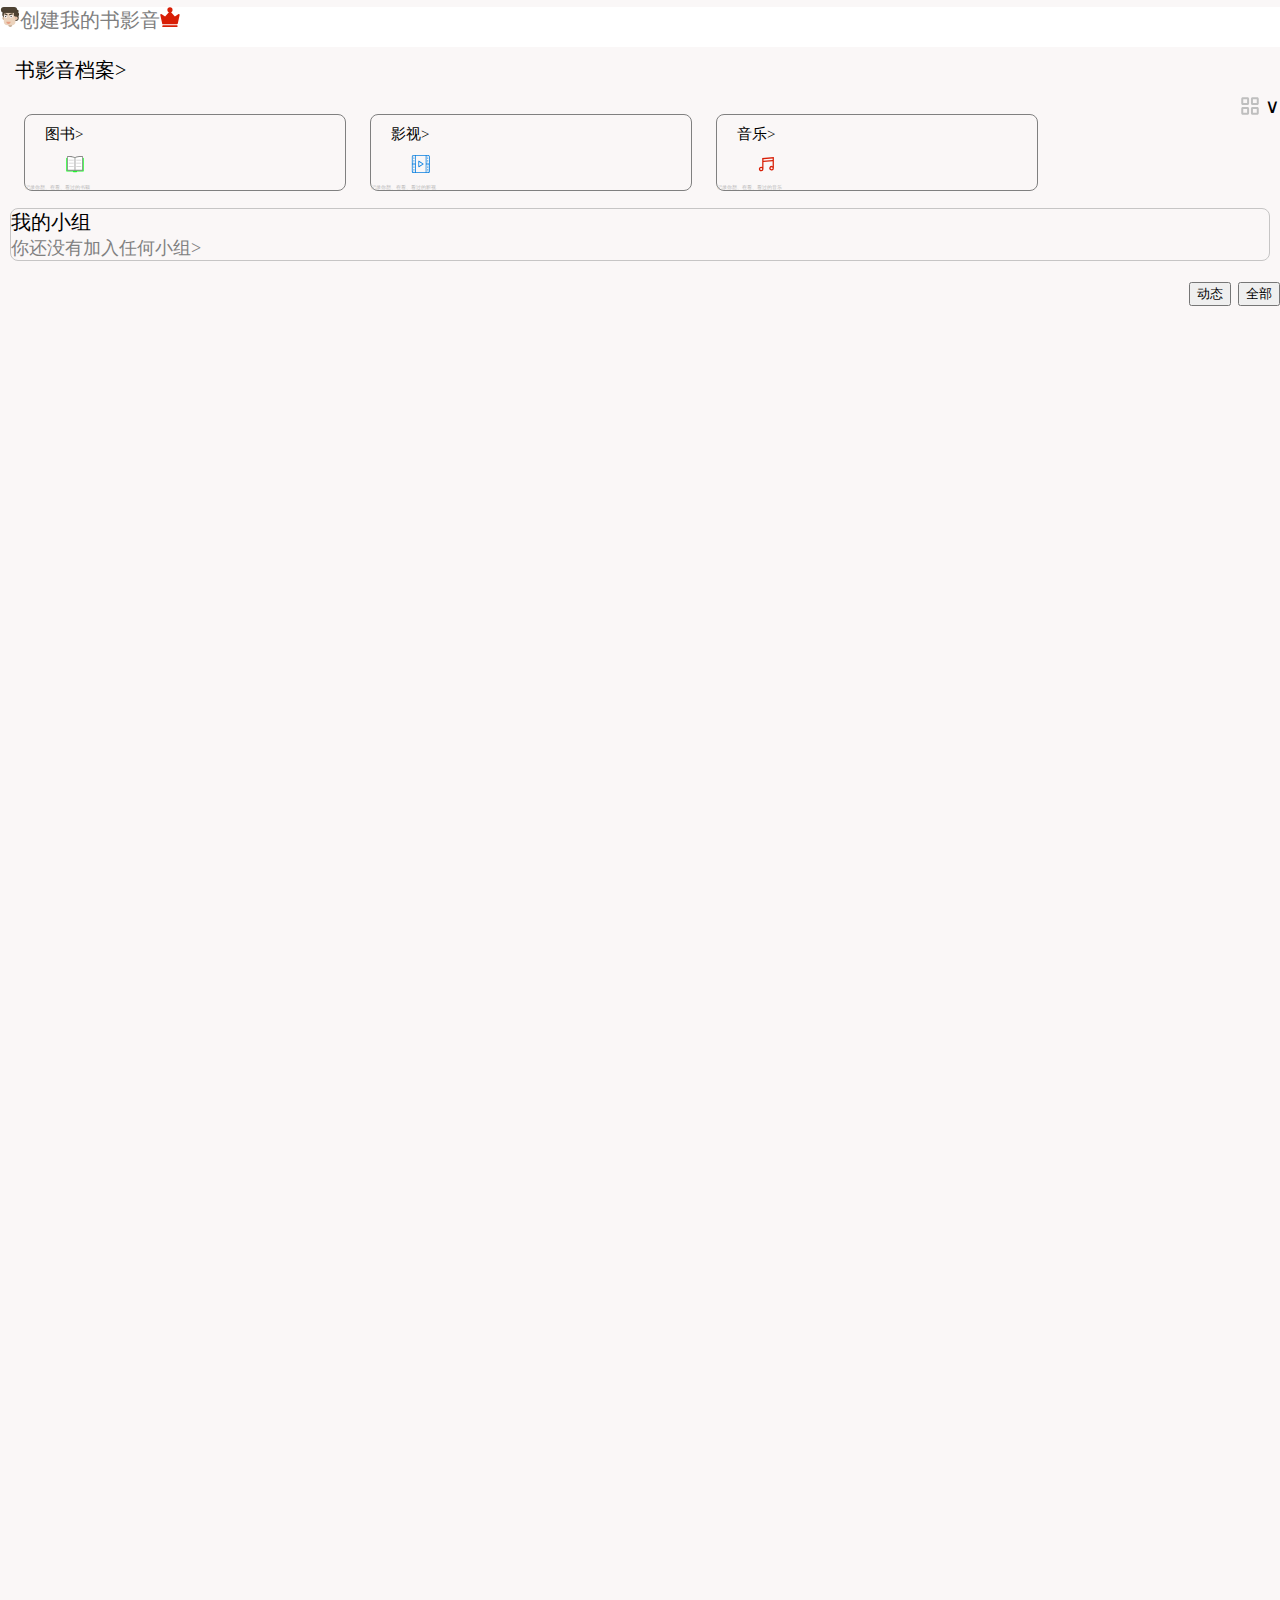
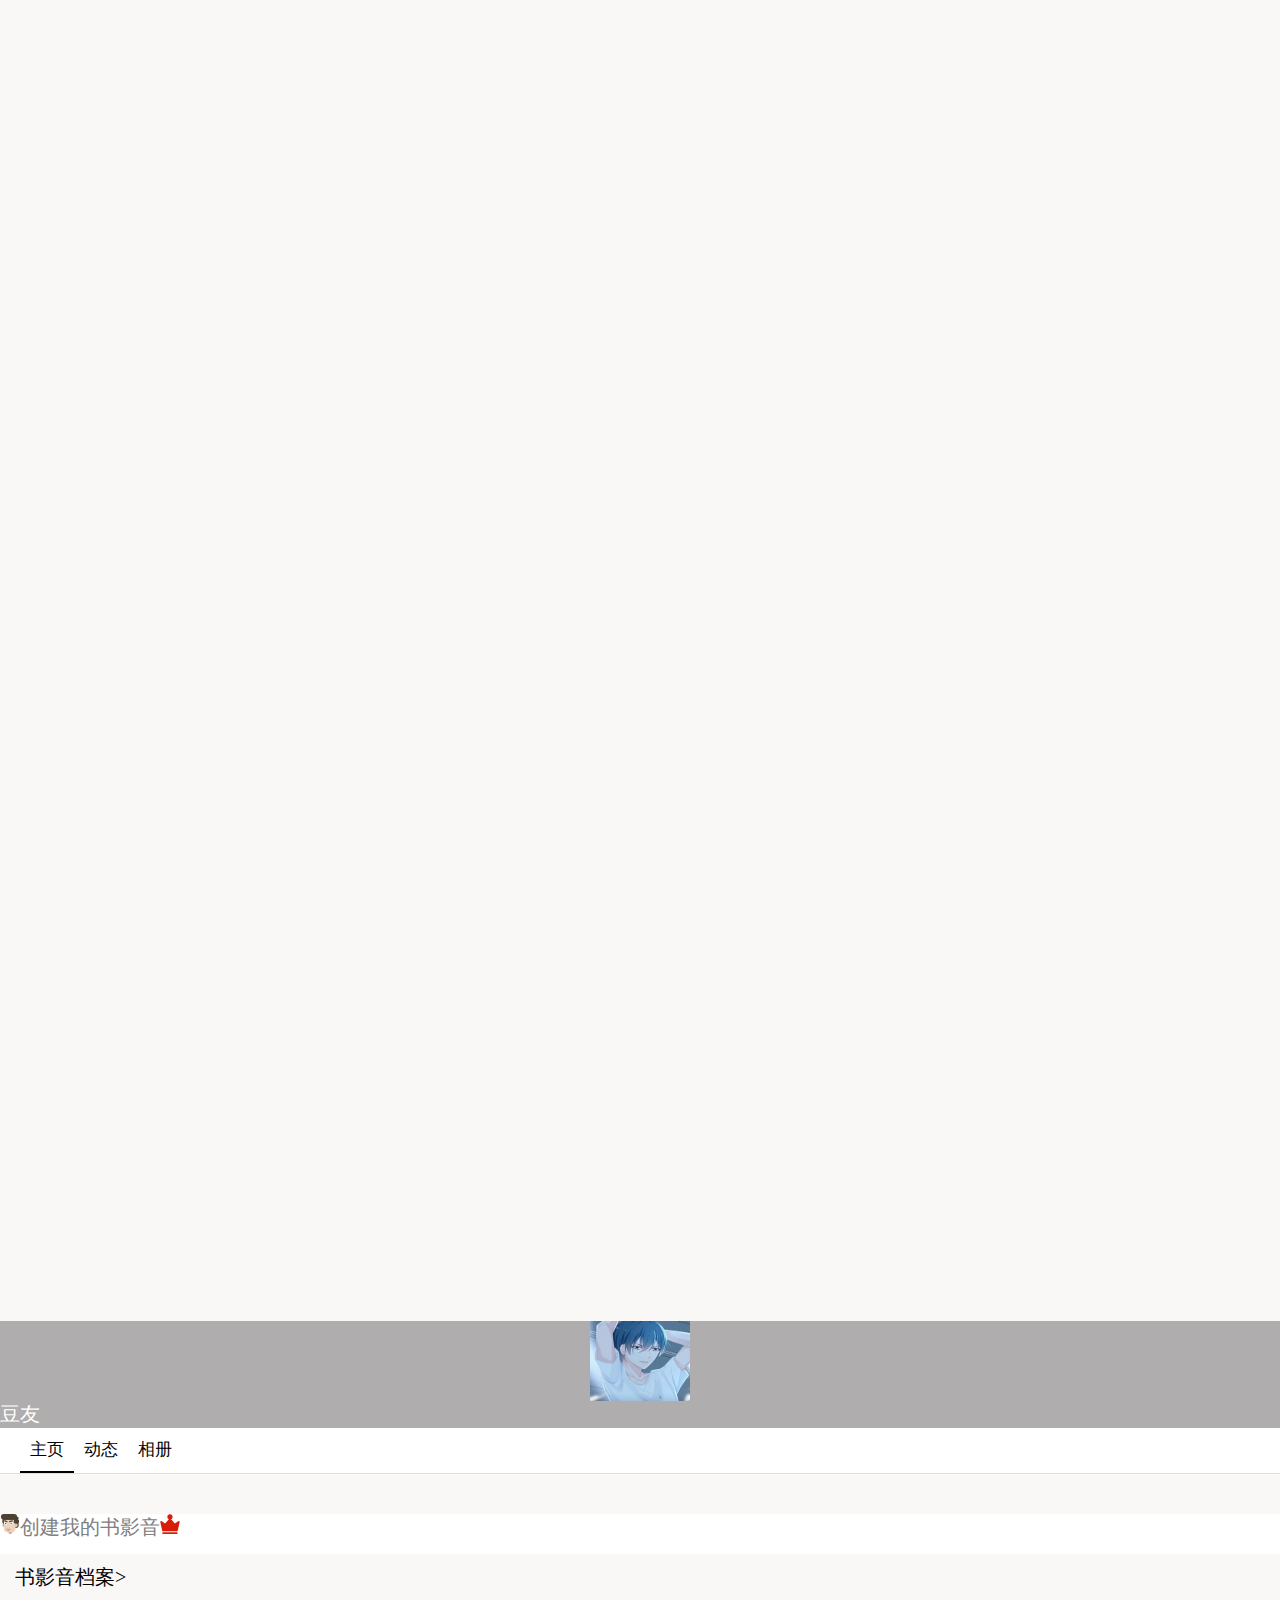
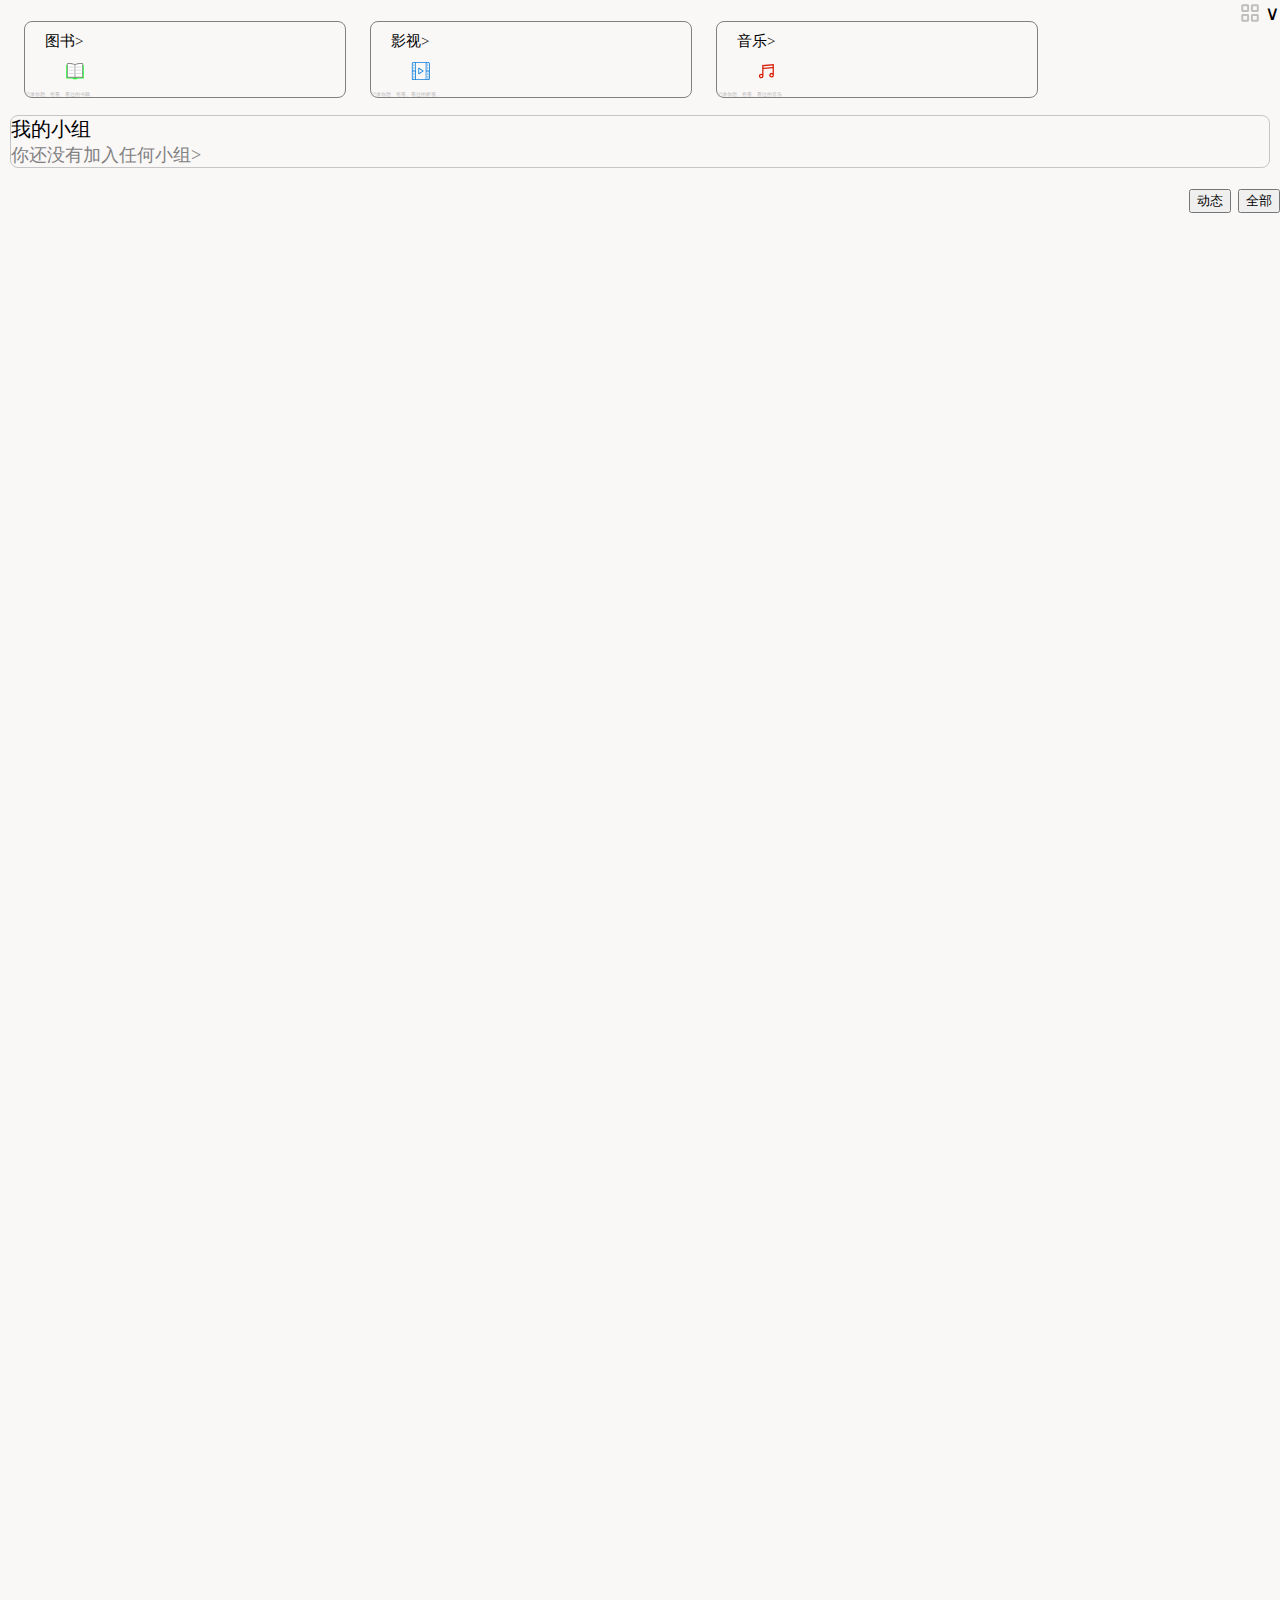
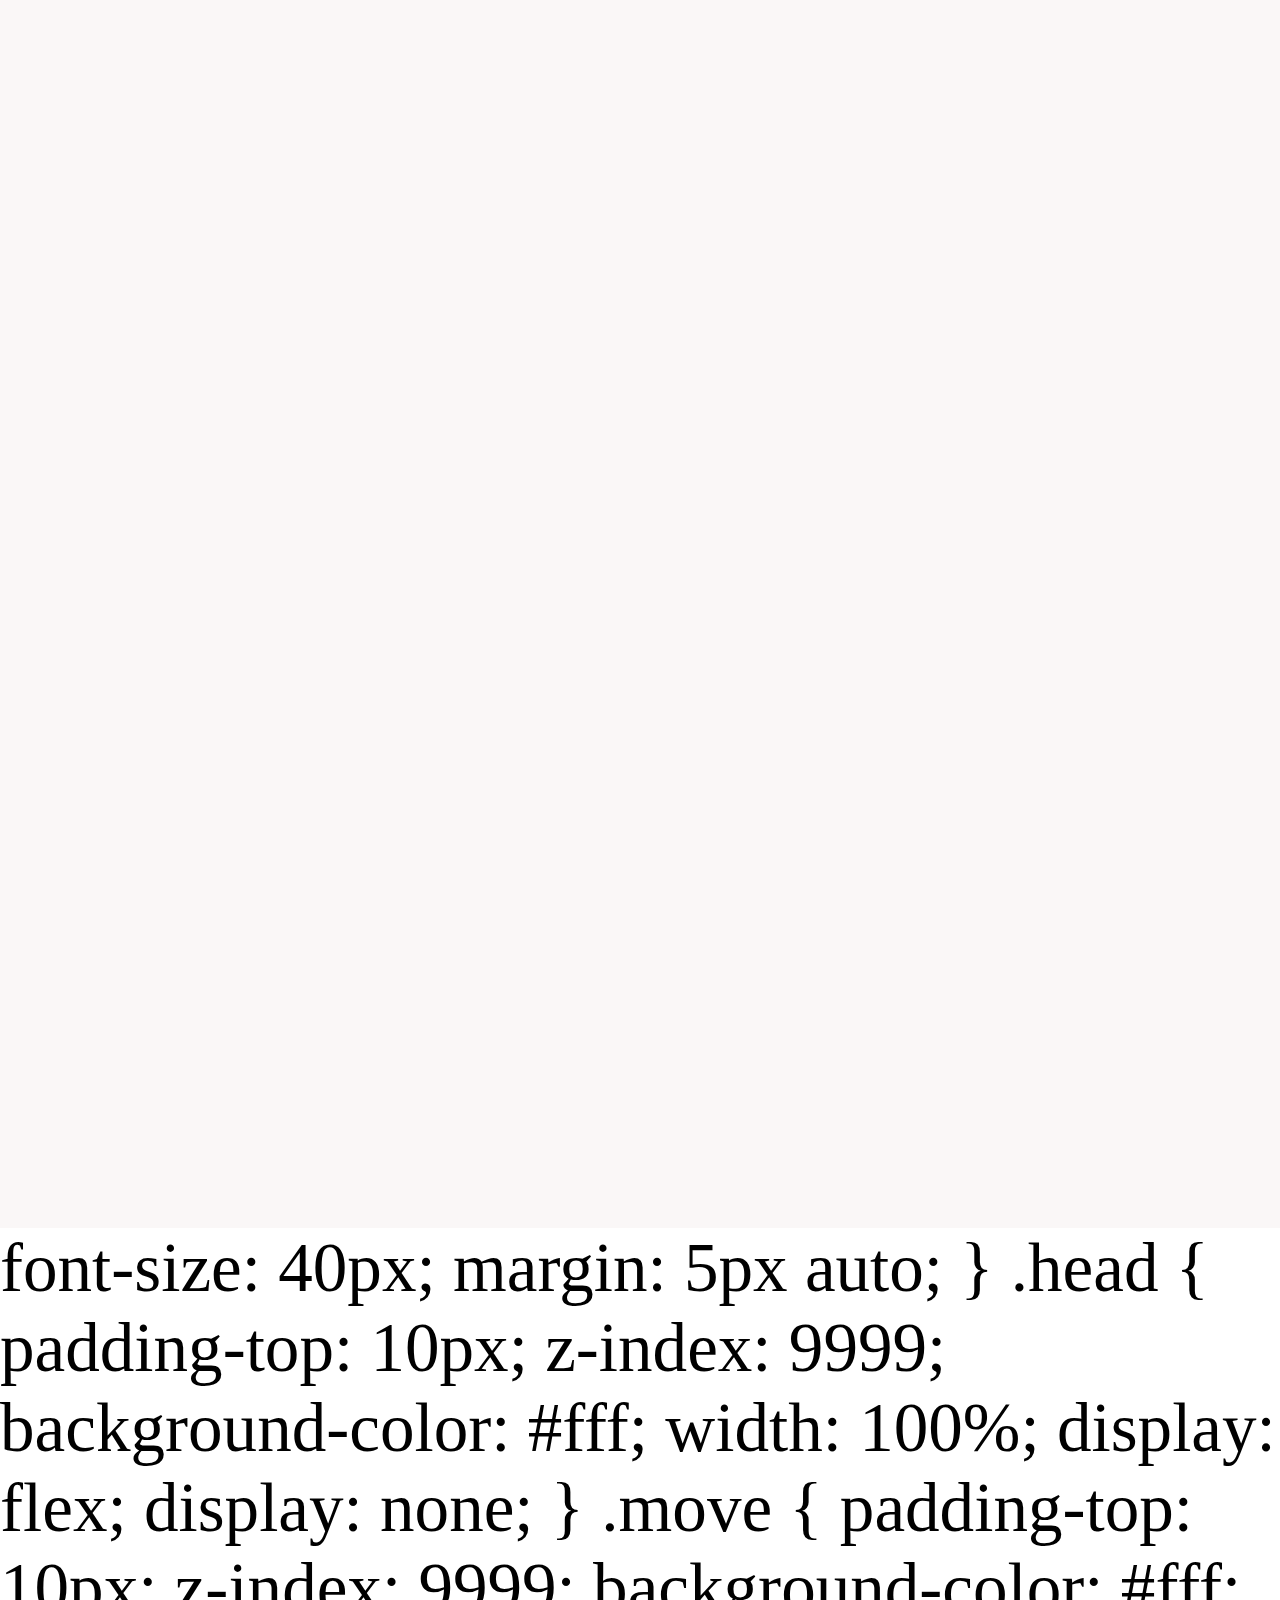
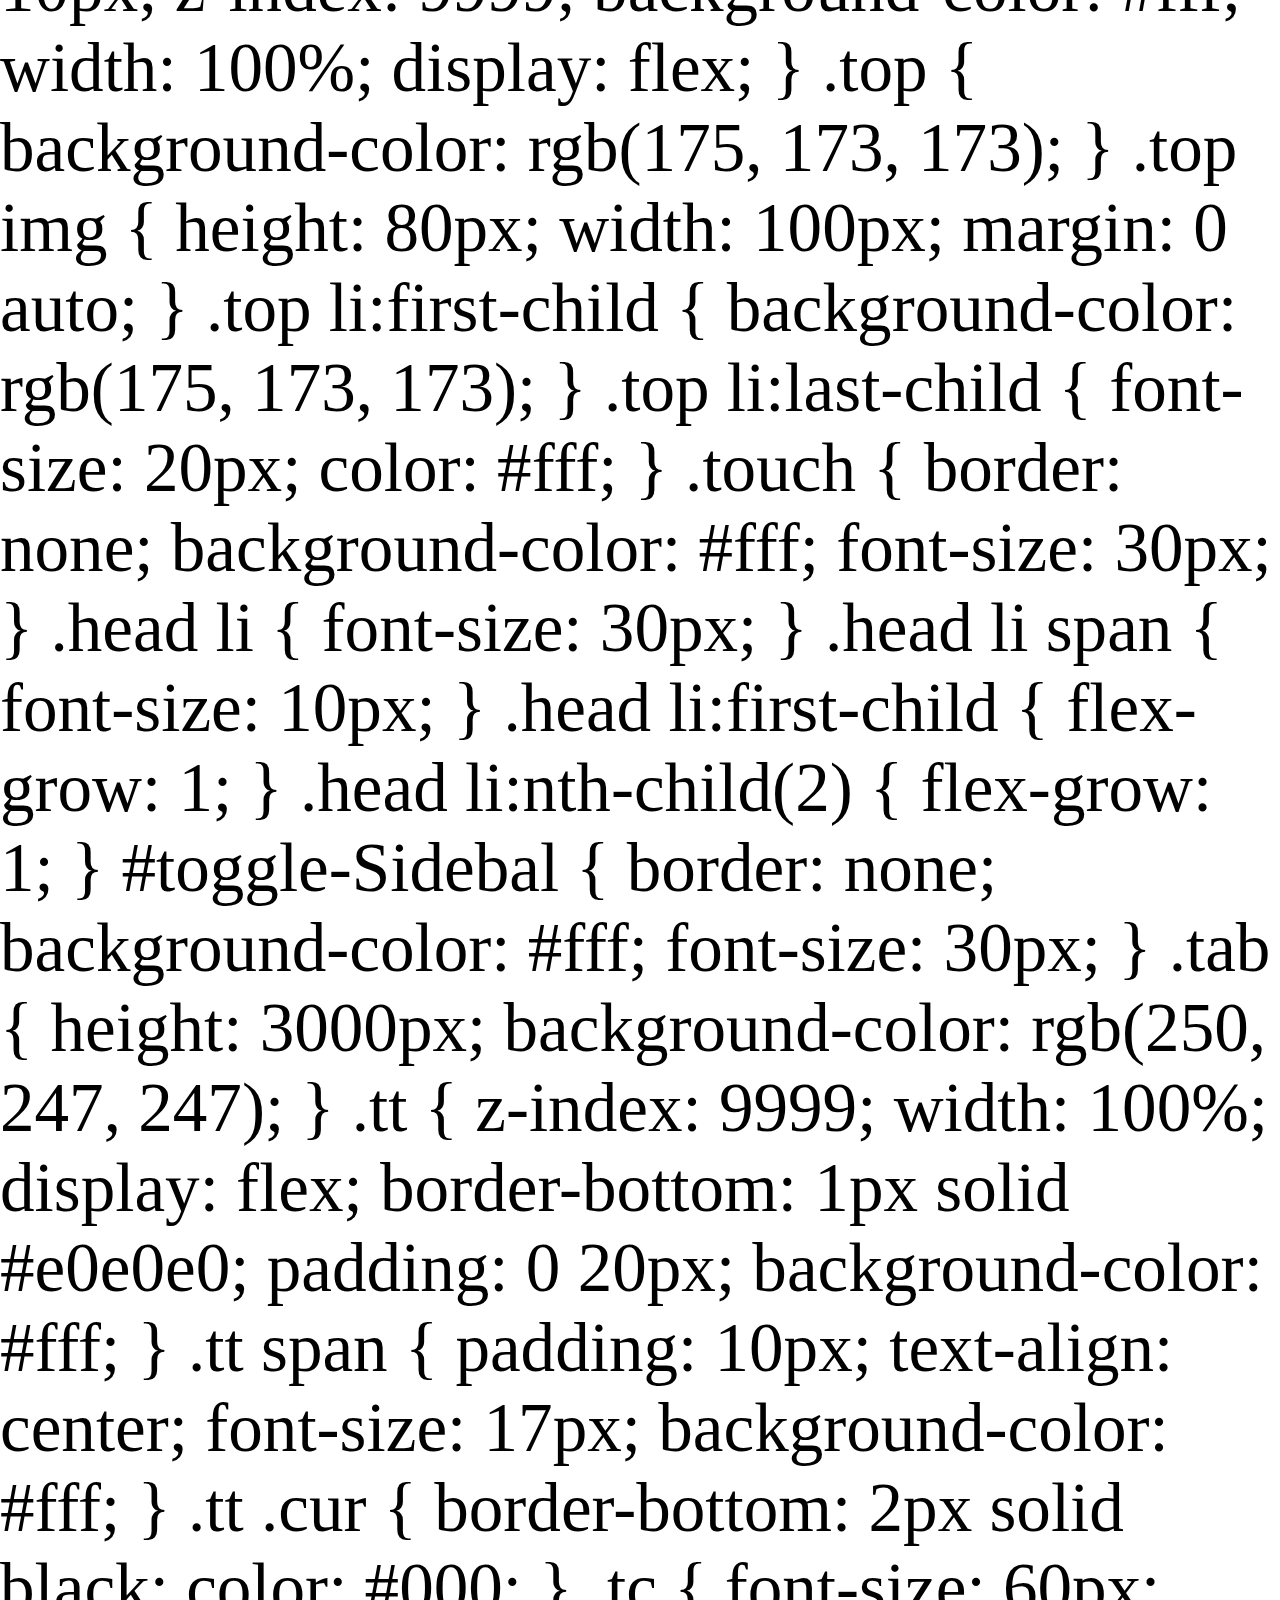
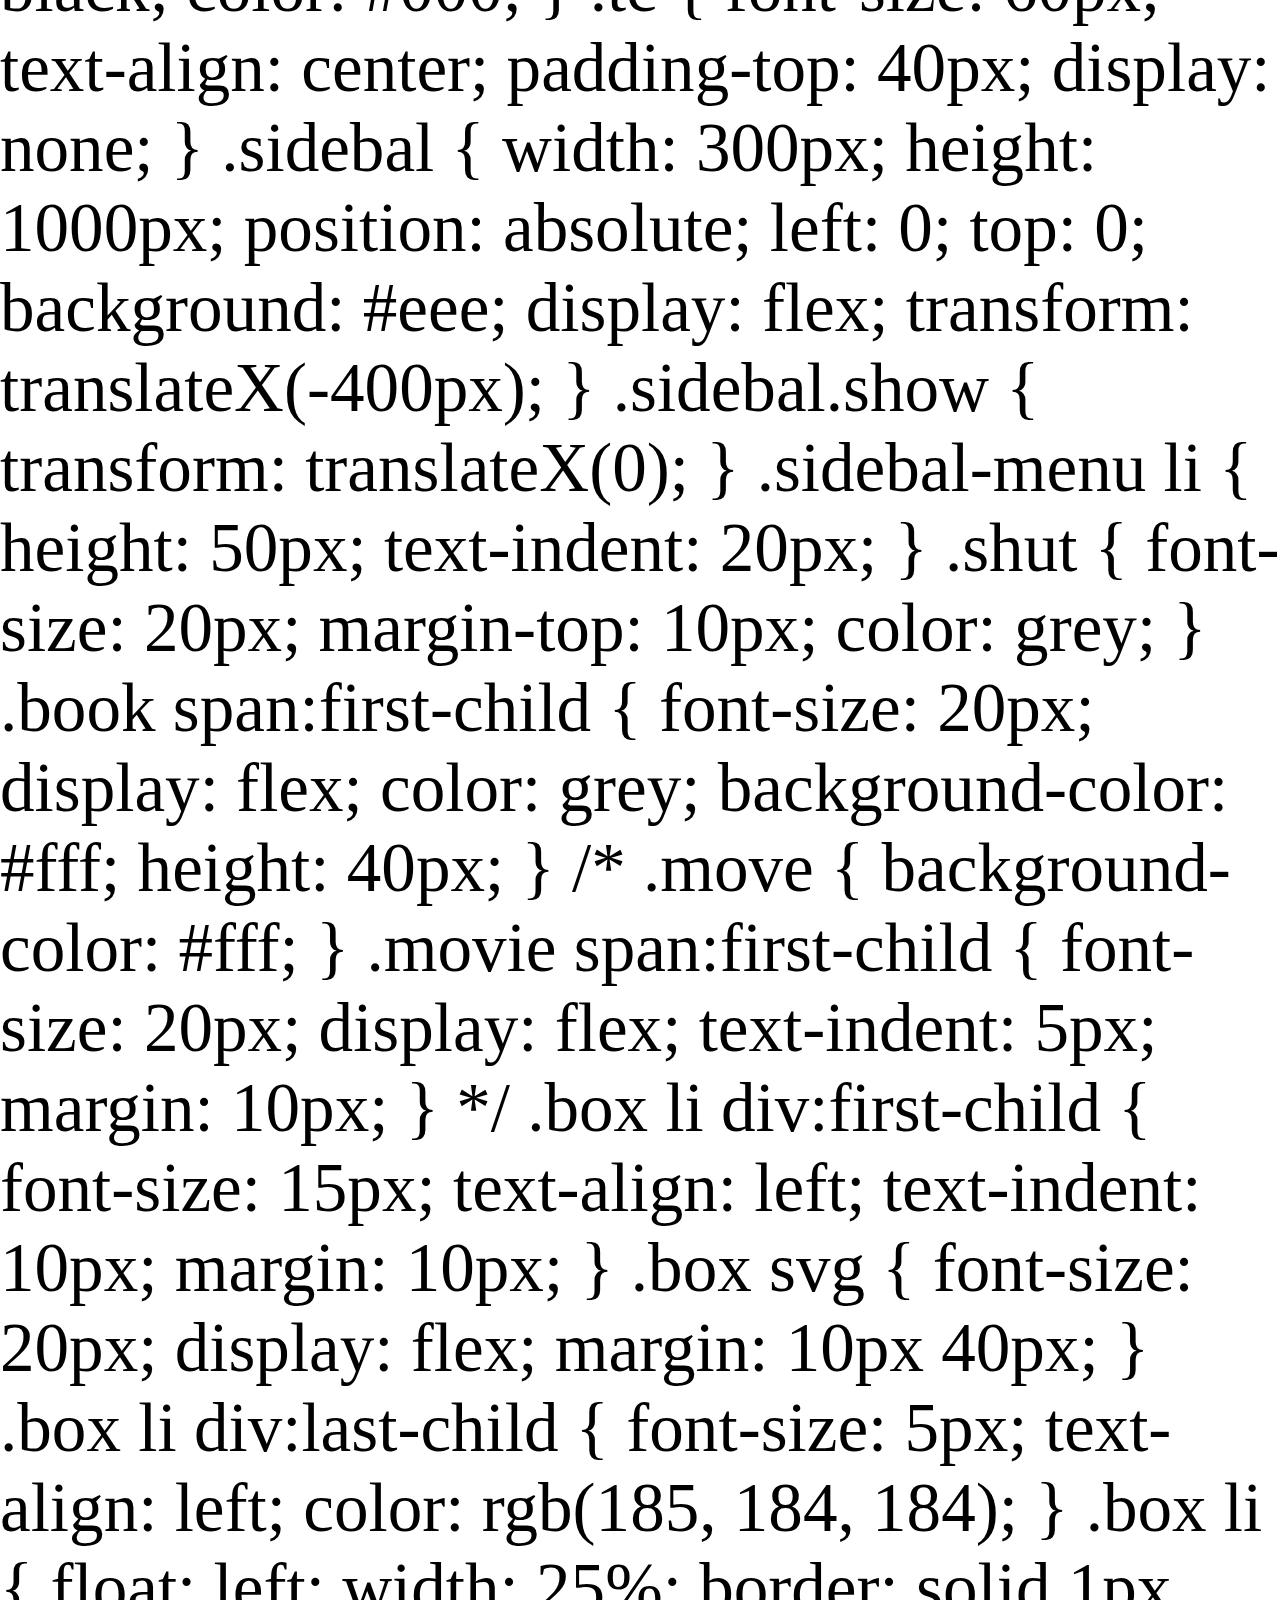
==== commit 3b88e2ca: "Update 2nd.html" ====
--- a/2nd.html
+++ b/2nd.html
@@ -42,7 +42,7 @@
 
     }
 
-    .botton svg {<!DOCTYPE html><!DOCTYPE html>
+    .botton svg {<!DOCTYPE html><!DOCTYPE html><!DOCTYPE html>
 <html lang="en">
 
 <head>
@@ -675,18 +675,6 @@
   <title>20001010421-周恩鳌</title>
   <script src="./font/iconfont.js"></script>
   <link rel="stylesheet" href="./js/swiper/swiper-bundle.css">
-  <link rel="stylesheet" href="./css/pub.css"><!DOCTYPE html>
-<html lang="en">
-
-<head>
-  <meta charset="UTF-8">
-  <meta name="apple-mobile-web-app-capable" content="yes">
-  <meta name="apple-mobile-web-app-status-bar-style" content="black">
-  <meta name="format-detection" content="telephone=no">
-  <meta name="viewport" content="width=device-width, initial-scale=1.0, maximum-scale=1.0, user-scalable=0, shrink-to-fit=no, viewport-fit=cover">
-  <title>20001010421-周恩鳌</title>
-  <script src="./font/iconfont.js"></script>
-  <link rel="stylesheet" href="./js/swiper/swiper-bundle.css">
   <link rel="stylesheet" href="./css/pub.css">
   <style>
     .icon {
@@ -1297,6 +1285,30 @@
 
 </body>
 </html>
+<html lang="en">
+
+<head>
+  <meta charset="UTF-8">
+  <meta name="apple-mobile-web-app-capable" content="yes">
+  <meta name="apple-mobile-web-app-status-bar-style" content="black">
+  <meta name="format-detection" content="telephone=no">
+  <meta name="viewport" content="width=device-width, initial-scale=1.0, maximum-scale=1.0, user-scalable=0, shrink-to-fit=no, viewport-fit=cover">
+  <title>20001010421-周恩鳌</title>
+  <script src="./font/iconfont.js"></script>
+  <link rel="stylesheet" href="./js/swiper/swiper-bundle.css">
+  <link rel="stylesheet" href="./css/pub.css"><!DOCTYPE html>
+<html lang="en">
+
+<head>
+  <meta charset="UTF-8">
+  <meta name="apple-mobile-web-app-capable" content="yes">
+  <meta name="apple-mobile-web-app-status-bar-style" content="black">
+  <meta name="format-detection" content="telephone=no">
+  <meta name="viewport" content="width=device-width, initial-scale=1.0, maximum-scale=1.0, user-scalable=0, shrink-to-fit=no, viewport-fit=cover">
+  <title>20001010421-周恩鳌</title>
+  <script src="./font/iconfont.js"></script>
+  <link rel="stylesheet" href="./js/swiper/swiper-bundle.css">
+  <link rel="stylesheet" href="./css/pub.css">
   <style>
     .icon {
       width: 1em;
@@ -1906,6 +1918,38 @@
 
 </body>
 </html>
+  <style>
+    .icon {
+      width: 1em;
+      height: 1em;
+      vertical-align: -0.15em;
+      fill: currentColor;
+      overflow: hidden;
+    }
+
+    .botton {
+      border-top-style: solid;
+      border-width: 1px;
+      border-color: gray;
+      position: fixed;
+
+      left: 0;
+      bottom: 0;
+      width: 100%;
+      background-color: #fff;
+      z-index: 9;
+      display: flex;
+
+    }
+
+    .botton li {
+      width: 20%;
+      text-align: center;
+
+
+    }
+
+    .botton svg {
 
       font-size: 40px;
       margin: 5px auto;
@@ -2082,13 +2126,13 @@
     /* .move {
       background-color: #fff;
     }
-
+*/
     .movie span:first-child {
       font-size: 20px;
       display: flex;
       text-indent: 5px;
       margin: 10px;
-    } */
+    }  
 
     .box li div:first-child {
       font-size: 15px;
@@ -2379,16 +2423,20 @@
           </a>
         </li>
         <li>
+          <a href="#">
           <svg class="icon" aria-hidden="true">
             <use xlink:href="#icon-pengyouquan"></use>
           </svg>
           <p>小组</p>
-        </li>
-        <li>
+        </a>
+        </li>
+        <li>
+          <a href="#">
           <svg class="icon" aria-hidden="true">
             <use xlink:href="#icon-shangcheng"></use>
           </svg>
           <p>市集</p>
+        </a>
         </li>
         <li>
           <svg class="icon" aria-hidden="true">
@@ -2479,3 +2527,576 @@
 
 </body>
 </html>
+
+      font-size: 40px;
+      margin: 5px auto;
+    }
+
+    .head {
+      padding-top: 10px;
+      z-index: 9999;
+
+      background-color: #fff;
+
+      width: 100%;
+      display: flex;
+      display: none;
+
+
+    }
+     
+
+    .move {
+      padding-top: 10px;
+      z-index: 9999;
+
+      background-color: #fff;
+
+      width: 100%;
+      display: flex;
+
+    }
+
+    .top {
+      background-color: rgb(175, 173, 173);
+
+    }
+
+    .top img {
+
+      height: 80px;
+      width: 100px;
+      margin: 0 auto;
+    }
+
+    .top li:first-child {
+
+
+
+      background-color: rgb(175, 173, 173);
+    }
+
+    .top li:last-child {
+
+      font-size: 20px;
+      color: #fff;
+    }
+
+    .touch {
+      border: none;
+      background-color: #fff;
+      font-size: 30px;
+    }
+
+    .head li {
+
+      font-size: 30px;
+    }
+
+    .head li span {
+      font-size: 10px;
+    }
+
+    .head li:first-child {
+      flex-grow: 1;
+
+
+    }
+
+    .head li:nth-child(2) {
+      flex-grow: 1;
+    }
+
+    #toggle-Sidebal {
+      border: none;
+      background-color: #fff;
+      font-size: 30px;
+    }
+
+    .tab {
+      height: 3000px;
+      background-color: rgb(250, 247, 247);
+
+
+    }
+
+    .tt {
+      z-index: 9999;
+
+      width: 100%;
+      display: flex;
+      border-bottom: 1px solid #e0e0e0;
+      padding: 0 20px;
+
+      background-color: #fff;
+    }
+
+    .tt span {
+      padding: 10px;
+      text-align: center;
+      font-size: 17px;
+      background-color: #fff;
+
+    }
+
+    .tt .cur {
+      border-bottom: 2px solid black;
+
+      color: #000;
+    }
+
+    .tc {
+
+      font-size: 60px;
+      text-align: center;
+      padding-top: 40px;
+      display: none;
+    }
+
+    .sidebal {
+    
+      width: 300px;
+      height: 1000px;
+
+      position: absolute;
+      left: 0;
+      top: 0;
+
+      background: #eee;
+      display: flex;
+
+
+      transform: translateX(-400px);
+
+    }
+
+    .sidebal.show {
+      transform: translateX(0);
+    }
+
+
+    .sidebal-menu li {
+      height: 50px;
+
+      text-indent: 20px;
+
+    }
+
+    .shut {
+
+      font-size: 20px;
+      margin-top: 10px;
+      color: grey;
+
+    }
+
+    .book span:first-child {
+      font-size: 20px;
+
+      display: flex;
+      color: grey;
+      background-color: #fff;
+      height: 40px;
+
+    }
+
+    /* .move {
+      background-color: #fff;
+    }
+
+    .movie span:first-child {
+      font-size: 20px;
+      display: flex;
+      text-indent: 5px;
+      margin: 10px;
+    } */
+
+    .box li div:first-child {
+      font-size: 15px;
+      text-align: left;
+      text-indent: 10px;
+      margin: 10px;
+    }
+
+    .box svg {
+      font-size: 20px;
+      display: flex;
+      margin: 10px 40px;
+    }
+
+    .box li div:last-child {
+      font-size: 5px;
+      text-align: left;
+      color: rgb(185, 184, 184);
+
+    }
+
+    .box li {
+      float: left;
+      width: 25%;
+      border: solid 1px grey;
+      margin-left: 24px;
+      margin-top: 20px;
+      border-radius: 8px;
+    }
+
+    .two {
+      font-size: 20px;
+      text-align: right;
+
+    }
+
+    .group {
+      margin: 10px;
+      border: solid 1px rgb(198, 197, 197);
+      border-radius: 8px;
+ 
+      margin-top: 90px;
+    }
+
+    .group span:first-child {
+    
+      font-size: 20px;
+      
+      display: flex;
+    
+    }
+
+    .group span:last-child {
+      display: flex;
+      font-size: 18px;
+      text-align: left;
+      color: gray;
+    }
+
+    .three {
+      font-size: 0;
+      text-align: right;
+
+
+    }
+
+    .jlist {
+
+      text-align: left;
+      margin: 10px 20px;
+
+
+
+    }
+
+    .jlist li {
+      font-size: 15px;
+      margin: 10px;
+      padding: 10px;
+      background-color: #eee;
+      border-radius: .5em;
+    }
+
+
+
+
+
+    .time {
+
+      color: rgb(162, 159, 159);
+
+    }
+
+    .word {
+      font-size: 20px;
+      text-align: left;
+      text-indent: 10px;
+    }
+
+    .three {
+      font-size: 30px;
+      color: grey;
+    }
+  </style>
+</head>
+
+<body>
+  <header>
+    <div class="top" id="top">
+      <ul>
+
+        <li>
+          <img src="./img/tx.jpg" alt="">
+        </li>
+
+        <li>
+          豆友
+        </li>
+
+      </ul>
+
+    </div>
+
+    <ul class="head" id="head">
+      <li>
+        <button class="touch" id="toggle-sidebal">
+          <svg class="icon" aria-hidden="true">
+            <use xlink:href="#icon-caidan_o-copy"></use>
+          </svg>
+        </button>
+
+      </li>
+      <li>
+        <svg class="icon" aria-hidden="true">
+          <use xlink:href="#icon-01"></use>
+        </svg>
+        <span> 豆友 </span>
+      </li>
+
+      <li>
+        <svg class="icon" aria-hidden="true">
+          <use xlink:href="#icon-xinfeng"></use>
+        </svg>
+      </li>
+    </ul>
+
+
+
+  </header>
+
+  <div class="tab">
+    <div class="tt" id="tt">
+
+      <span class="cur">主页</span>
+      <span>动态</span>
+      <span>相册</span>
+    </div>
+    <div class="tc" style="display:block">
+      <div class="book">
+        <span>
+          <svg class="icon" aria-hidden="true">
+            <use xlink:href="#icon-01"></use>
+          </svg>
+          创建我的书影音
+          <svg class="icon" aria-hidden="true">
+            <use xlink:href="#icon-paihangbang"></use>
+          </svg>
+        </span>
+
+      </div>
+      <div class="movie">
+        <span>书影音档案></span>
+
+        <ul class="box">
+          <li>
+            <div>图书></div>
+            <svg class="icon" aria-hidden="true">
+              <use xlink:href="#icon-tushu"></use>
+            </svg>
+            <div>记录你想、在看、看过的书籍</div>
+          </li>
+          <li>
+            <div>影视></div>
+            <svg class="icon" aria-hidden="true">
+              <use xlink:href="#icon-iconset0130"></use>
+            </svg>
+            <div>记录你想、在看、看过的影视</div>
+          </li>
+          <li>
+            <div>音乐></div>
+            <svg class="icon" aria-hidden="true">
+              <use xlink:href="#icon-yinle"></use>
+            </svg>
+            <div>记录你想、在看、看过的音乐</div>
+          </li>
+        </ul>
+
+        <div class="two">
+          <svg class="icon" aria-hidden="true">
+            <use xlink:href="#icon-houtaishangpinguanli"></use>
+          </svg>
+          <span>∨</span>
+        </div>
+      </div>
+      <div class="group">
+
+        <span>我的小组</span>
+        <span>你还没有加入任何小组></span>
+      </div>
+      <div class="three">
+        <button>动态 </button> <button>全部 </button>
+      </div>
+    </div>
+
+    <div class="tc">
+      <div class="word">
+        <span> 还没有发过动态，</span>
+
+        <p>看看别人在什么什么...</p>
+      </div>
+      <ul class="jlist"></ul>
+    </div>
+    <div class="tc">
+
+      <span class="three">暂无相册</span>
+
+    </div>
+
+  </div>
+
+
+  <div class="sidebal" id="app-sidebal">
+    <ul class="sidebal-menu" id="sidebal-menu">
+
+
+      <li> <svg class="icon" aria-hidden="true">
+          <use xlink:href="#icon-01"></use>
+        </svg>
+        <span> 豆友 </span></li>
+      <li> <svg class="icon" aria-hidden="true">
+          <use xlink:href="#icon-shoucang"></use>
+        </svg>
+        <span> 我的收藏</span></li>
+      <li> <svg class="icon" aria-hidden="true">
+          <use xlink:href="#icon-guanzhudianpu"></use>
+        </svg>
+        <span> 我的关注</span></li>
+      <li> <svg class="icon" aria-hidden="true">
+          <use xlink:href="#icon-w_lishi"></use>
+        </svg>
+        <span> 浏览历史</span></li>
+      <li> <svg class="icon" aria-hidden="true">
+          <use xlink:href="#icon-yusan01"></use>
+        </svg>
+        <span> 青少年模式</span></li>
+      <li> <svg class="icon" aria-hidden="true">
+          <use xlink:href="#icon-shezhi"></use>
+        </svg>
+        <span> 设置</span></li>
+      <li> <svg class="icon" aria-hidden="true">
+          <use xlink:href="#icon-bangzhu"></use>
+        </svg>
+        <span> 帮助与反馈</span></li>
+      <li> <svg class="icon" aria-hidden="true">
+          <use xlink:href="#icon-shequ"></use>
+        </svg>
+
+        <span> 社区管理中心</span></li>
+      <li><button class="shut" id="toggle-sidebar"> < </button></li>
+    </ul>
+            </div>
+    <ul class="botton">
+        <li>
+          <a href="./3rd.html">
+            <svg class="icon" aria-hidden="true">
+              <use xlink:href="#icon-shouye1"></use>
+            </svg>
+            <p>首页</p>
+          </a>
+        </li>
+    
+        <li>
+          <a href="./3rd.html">
+            <svg class="icon" aria-hidden="true">
+              <use xlink:href="#icon-iconset0129"></use>
+            </svg>
+            <p>书影圈</p>
+          </a>
+        </li>
+        <li>
+          <svg class="icon" aria-hidden="true">
+            <use xlink:href="#icon-pengyouquan"></use>
+          </svg>
+          <p>小组</p>
+        </li>
+        <li>
+          <svg class="icon" aria-hidden="true">
+            <use xlink:href="#icon-shangcheng"></use>
+          </svg>
+          <p>市集</p>
+        </li>
+        <li>
+          <svg class="icon" aria-hidden="true">
+            <use xlink:href="#icon-wode"></use>
+          </svg>
+          <p>我</p>
+        </li>
+      </ul>
+      <script src="./js/tab.js"></script>
+      <script>
+        var btnToggle =document.querySelector("#toggle-sidebal");
+        var  appSidebal =document.querySelector("#app-sidebal");
+        var  shutSidebal =document.querySelector("#toggle-sidebar");
+                                          
+        btnToggle.onclick =  function(){
+            appSidebal.classList.toggle('show')
+        }
+        shutSidebal.onclick =  function(){
+          appSidebal.classList.toggle('show')
+        }
+      </script>
+      <script>
+        var bt =document.querySelector("#head");
+        window.onscroll=()=>{
+          var st=document.documentElement.scrollTop;
+          console.log(st);
+          if(st>top.offsetHeight){
+          bt.classList.toggle('move');
+     
+          }
+          else{
+            bt.classList.toggle('move');
+          }
+        }
+      </script>
+     <script>
+      var jarr = [{
+         
+          svg: "#icon-taolun",
+          title: "你是怎么来豆瓣的？",
+          svg1: "#icon-07",
+          people: "朋友说这么可以找对象吗...",
+          time: "35分钟前",
+  
+        },
+        {
+         
+          svg: "#icon-taolun",
+          title: "你最近度过印象最深的书",
+          svg1: "#icon-07",
+          people: "我不喜欢这时间，我只喜欢你...",
+          time: "21分钟前",
+        },
+        {
+  
+          svg: "#icon-taolun",
+          title: "你最喜欢的一句歌词",
+          svg1: "#icon-07",
+          people: "想念的长轨，我可以一个人站在...",
+          time: "31分钟前",
+        },
+  
+      ]
+      var jlist = document.querySelector(".jlist");
+      //dom
+      jarr.forEach((v, j) => {
+        var nli = document.createElement("li");
+        nli.innerHTML = ` 
+        <svg class="icon" aria-hidden="true">
+                <use xlink:href="${v.svg}"></use>
+              </svg>
+              <b>${v["title"]}</b>
+              <p>
+                <svg class="icon" aria-hidden="true">
+                    <use xlink:href="${v.svg1}"></use>
+                  </svg>
+                  <span>${v["people"]}</span>
+                  <span class="${v["time"]}">31分钟前</span>
+              </p>
+                  `;
+        jlist.appendChild(nli);
+  
+      })
+  
+    
+    </script>
+      
+
+</body>
+</html>
